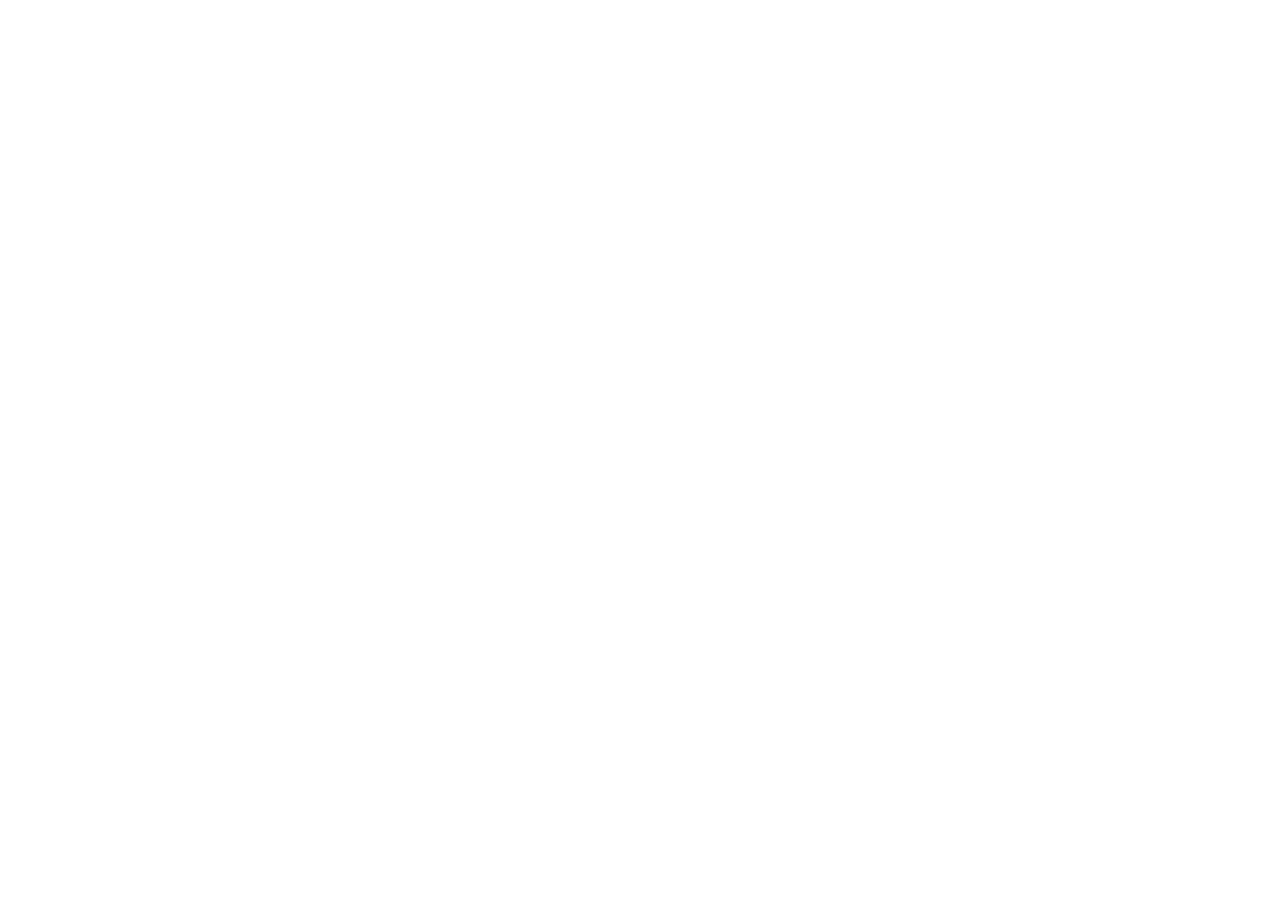
==== meineigenheim/www/index.html @ f92de5bd "bildli" ====
<!DOCTYPE html>
<html>
        <!--
  * Please see the included README.md file for license terms and conditions.
  -->

        <head>
                <link rel="stylesheet" type="text/css" href="media_button_bar/css/media_button_bar.css">
                <link rel="stylesheet" type="text/css" href="galleria/galleria.classic.css">
                <link rel="stylesheet" type="text/css" href="bootstrap/css/bootstrap.min.css">
                <meta charset="UTF-8">
                <title>Blank App Designer Cordova Web App Project Template</title>
                <meta http-equiv="Content-type" content="text/html; charset=utf-8">

                <!--
  * The "meta viewport" tag (below) helps your app size appropriately to a device's ideal viewport.
  * Note that Windows device viewports work better when initialized using the @viewport CSS rule.
  * For a quick overview of "meta viewport" and @viewport, see this article:
  *   http://webdesign.tutsplus.com/tutorials/htmlcss-tutorials/quick-tip-dont-forget-the-viewport-meta-tag
  * To see how it works, try your app on a real device with and without a "meta viewport" tag.
  * Additional useful references include:
  *   http://www.quirksmode.org/mobile/viewports.html
  *   http://www.quirksmode.org/mobile/metaviewport/devices.html
  *   https://developer.apple.com/library/safari/documentation/AppleApplications/Reference/SafariHTMLRef/Articles/MetaTags.html
-->

                <!-- <meta name="viewport" content="width=device-width, minimum-scale=1, initial-scale=1"> -->
                <meta name="viewport" content="width=device-width, minimum-scale=1, initial-scale=1, user-scalable=no">
                <!-- <meta name="viewport" content="width=device-width, initial-scale=1, user-scalable=yes, minimum-scale=1, maximum-scale=2"> -->

                <style>
                        /* following three (cascaded) are equivalent to above three meta viewport statements */
                            /* see http://www.quirksmode.org/blog/archives/2014/05/html5_dev_conf.html */
                            /* see http://dev.w3.org/csswg/css-device-adapt/ */
                                @-ms-viewport { width: 100vw ; min-zoom: 100% ; zoom: 100% ; }          @viewport { width: 100vw ; min-zoom: 100% zoom: 100% ; }
                                @-ms-viewport { user-zoom: fixed ; min-zoom: 100% ; }                   @viewport { user-zoom: fixed ; min-zoom: 100% ; }
                                /*@-ms-viewport { user-zoom: zoom ; min-zoom: 100% ; max-zoom: 200% ; }   @viewport { user-zoom: zoom ; min-zoom: 100% ; max-zoom: 200% ; }*/
                </style>

                <link rel="stylesheet" href="css/app.css">
                <link rel="stylesheet" type="text/css" href="css/index_main.less.css" class="main-less">
                <link rel="stylesheet" type="text/css" href="css/index_main.less.css" class="main-less">
                <link rel="stylesheet" type="text/css" href="css/index_main.less.css" class="main-less">

                <!-- IMPORTANT: Do not include a weinre script tag as part of your release builds! -->
                <!-- Place your remote debugging (weinre) script URL from the Test tab here, if it does not work below -->
                <!-- <script src="http://debug-software.intel.com/target/target-script-min.js#insertabiglongfunkynumberfromthexdkstesttab"></script> -->

                <!-- Recommended location for your JavaScript libraries -->
                <!-- These library references (below) are just examples to give you the general idea... -->
                <!-- <script src="lib/mc/hammer.js"></script> -->
                <!-- <script src="lib/ft/fastclick.js"></script> -->

                <!--
  * cordova.js is a phantom lib for "Cordova HTML5 web app," it does nothing in a "Standard HTML5 web app"
  * Seeing a "Failed to load resource: net::ERR_FILE_NOT_FOUND" message caused by this "cordova.js" script?
  * The cordova.js script is required if you convert your "Standard HTML5" project into a "Cordova" project.
  * You can safely ignore the error or comment out this line if you will not be developing a Cordova app.
-->
                <script src="cordova.js" id="xdkJScordova_"></script>

                <script src="js/app.js"></script>
                <!-- for your event code, see README and file comments for details -->
                <script src="js/init-app.js"></script>
                <!-- for your init code, see README and file comments for details -->
                <script src="xdk/init-dev.js"></script>
                <!-- normalizes device and document ready events, see file for details -->
                <script type="application/javascript" src="lib/jquery.min.js"></script>
                <script type="application/javascript" src="marginal/marginal-position.min.js"></script>
                <script type="application/javascript" src="xdk/appdesigner/js/rest-of-space.js"></script>
                <script type="application/javascript" src="bootstrap/js/bootstrap.min.js"></script>
                <script type="application/javascript" src="galleria/galleria-1.3.6.min.js"></script>
                <script type="application/javascript" src="galleria/galleria.classic.min.js"></script>
                <script type="application/javascript" src="galleria/galleria-startup.js"></script>
        </head>

        <body>
                <!-- IMPORTANT: Do not include a weinre script tag as part of your release builds! -->
                <!-- Place your remote debugging (weinre) script URL from the Test tab here, if it does not work above -->
                <!-- <script src="http://debug-software.intel.com/target/target-script-min.js#insertabiglongfunkynumberfromthexdkstesttab"></script> -->
                <div class="upage vertical-col left" id="mainpage"></div>
                <div class="upage hidden" id="rateingview">
                        <div class="upage-outer">
                                <div class="uib-header header-bg container-group inner-element uib_w_1" data-uib="layout/header" data-ver="0">
                                        <h2>Bewertung</h2>
                                        <div class="widget-container wrapping-col single-centered"></div>
                                        <div class="widget-container content-area horiz-area wrapping-col left"></div>
                                        <div class="widget-container content-area horiz-area wrapping-col right"></div>
                                </div>

                                <div class="widget widget-container content-area vertical-col uib-card cpad-0 uib_w_4" data-uib="layout/card" data-ver="0"></div>

                                <div class="panel-group no_wrap widget uib_w_6 d-margins" data-uib="twitter%20bootstrap/accordion" data-ver="1" id="bs-accordion-2">
                                        <div class="panel widget uib_w_7 panel-default" data-uib="twitter%20bootstrap/collapsible" data-ver="1">
                                                <div class="panel-heading">
                                                        <h4 class="panel-title">
           <a class="accordion-toggle" data-toggle="collapse" href="#bs-accordion-group-6" data-parent="#bs-accordion-2">Aussen</a>
       </h4>
                                                </div>
                                                <div id="bs-accordion-group-6" class="panel-collapse collapse">
                                                        <div class="panel-body">
                                                                <div class="col uib_col_12 single-col" data-uib="layout/col" data-ver="0">
                                                                        <div class="widget-container content-area vertical-col">
                                                                                <div class="grid grid-pad urow uib_row_1 row-height-1" data-uib="layout/row" data-ver="0">
                                                                                        <div class="col uib_col_15 col-0_12-12" data-uib="layout/col" data-ver="0">
                                                                                                <div class="widget-container content-area vertical-col">
                                                                                                        <div class="galleria image-gallery-size widget uib_w_10 d-margins" data-uib="media/image_gallery" data-ver="0" data-sm-trigger="true" images-json="gallery_images/aussen.json">
                                                                                                        </div>
                                                                                                        <div class="uib-grid widget uib_w_19" data-uib="layout/grid" data-ver="1">
                                                                                                                <div class="uib-grid-row">
                                                                                                                        <div class="uib-grid-cell widget-container">
                                                                                                                                <a class="uib-graphic-button default-graphic-sizing default-image-sizing hover-graphic-button active-graphic-button default-graphic-button default-graphic-text widget uib_w_12 d-margins media-button-text-bottom"
                                                                                                                                data-uib="media/graphic_button" data-ver="0" href="#">
                                                                                                                                        <img src="images/Smile_schlecht.PNG">
                                                                                                                                        <span class="uib-caption">Unlike</span>
                                                                                                                                </a>
                                                                                                                        </div>
                                                                                                                        <div class="uib-grid-cell widget-container">
                                                                                                                                <a class="uib-graphic-button default-graphic-sizing default-image-sizing hover-graphic-button active-graphic-button default-graphic-button default-graphic-text widget uib_w_11 d-margins media-button-text-bottom"
                                                                                                                                data-uib="media/graphic_button" data-ver="0" href="#">
                                                                                                                                        <img src="images/Smile_gut.PNG">
                                                                                                                                        <span class="uib-caption">Like</span>
                                                                                                                                </a>
                                                                                                                        </div>
                                                                                                                        <div class="uib-grid-cell widget-container"></div>
                                                                                                                </div>
                                                                                                                <div class="uib-grid-row">
                                                                                                                        <div class="uib-grid-cell widget-container">
                                                                                                                                <a class="uib-graphic-button default-graphic-sizing default-image-sizing hover-graphic-button active-graphic-button default-graphic-button default-graphic-text widget uib_w_13 d-margins media-button-text-bottom"
                                                                                                                                data-uib="media/graphic_button" data-ver="0" href="#">
                                                                                                                                        <img src="images/Love.PNG">
                                                                                                                                        <span class="uib-caption">Love</span>
                                                                                                                                </a>
                                                                                                                        </div>
                                                                                                                        <div class="uib-grid-cell widget-container">
                                                                                                                                <a class="uib-graphic-button default-graphic-sizing default-image-sizing hover-graphic-button active-graphic-button default-graphic-button default-graphic-text widget uib_w_14 d-margins media-button-text-bottom"
                                                                                                                                data-uib="media/graphic_button" data-ver="0" href="#">
                                                                                                                                        <img src="images/Renovieren.PNG">
                                                                                                                                        <span class="uib-caption">Renovieren</span>
                                                                                                                                </a>
                                                                                                                        </div>
                                                                                                                        <div class="uib-grid-cell widget-container"></div>
                                                                                                                </div>
                                                                                                                <div class="uib-grid-row">
                                                                                                                        <div class="uib-grid-cell widget-container"></div>
                                                                                                                        <div class="uib-grid-cell widget-container"></div>
                                                                                                                        <div class="uib-grid-cell widget-container"></div>
                                                                                                                </div>
                                                                                                        </div>

                                                                                                        <span class="uib_shim"></span>

                                                                                                </div>
                                                                                        </div>
                                                                                        <span class="uib_shim"></span>
                                                                                </div>

                                                                                <span class="uib_shim"></span>
                                                                        </div>
                                                                </div>
                                                        </div>
                                                </div>
                                        </div>
                                        <div class="panel widget uib_w_8 panel-default" data-uib="twitter%20bootstrap/collapsible" data-ver="1">
                                                <div class="panel-heading">
                                                        <h4 class="panel-title">
           <a class="accordion-toggle" data-toggle="collapse" href="#bs-accordion-group-7" data-parent="#bs-accordion-2">Wohnzimmer</a>
       </h4>
                                                </div>
                                                <div id="bs-accordion-group-7" class="panel-collapse collapse">
                                                        <div class="panel-body">
                                                                <div class="col uib_col_13 single-col" data-uib="layout/col" data-ver="0">
                                                                        <div class="widget-container content-area vertical-col">
                                                                                <div class="widget uib_w_15 d-margins" data-uib="media/img" data-ver="0">
                                                                                        <figure class="figure-align">
                                                                                                <img src="images/Wohnzimmer.jpg">
                                                                                                <figcaption data-position="bottom"></figcaption>
                                                                                        </figure>
                                                                                </div>
                                                                                <span class="uib_shim"></span>
                                                                        </div>
                                                                </div>
                                                        </div>
                                                </div>
                                        </div>
                                        <div class="panel widget uib_w_9 panel-default" data-uib="twitter%20bootstrap/collapsible" data-ver="1">
                                                <div class="panel-heading">
                                                        <h4 class="panel-title">
           <a class="accordion-toggle" data-toggle="collapse" href="#bs-accordion-group-8" data-parent="#bs-accordion-2">Schlafzimmer</a>
       </h4>
                                                </div>
                                                <div id="bs-accordion-group-8" class="panel-collapse collapse">
                                                        <div class="panel-body">
                                                                <div class="col uib_col_14 single-col" data-uib="layout/col" data-ver="0">
                                                                        <div class="widget-container content-area vertical-col">
                                                                                <div class="uib-grid widget uib_w_16 grid-text grid-height d-margins" data-uib="layout/grid" data-ver="1">
                                                                                        <div class="uib-grid-row">
                                                                                                <div class="uib-grid-cell widget-container">
                                                                                                        <a class="uib-graphic-button default-graphic-sizing default-image-sizing hover-graphic-button active-graphic-button default-graphic-button default-graphic-text widget uib_w_17 d-margins media-button-text-bottom" data-uib="media/graphic_button" data-ver="0"
                                                                                                        href="#">
                                                                                                                <img src="images/Kamera.PNG">
                                                                                                                <span class="uib-caption">Foto</span>
                                                                                                        </a>
                                                                                                </div>
                                                                                                <div class="uib-grid-cell widget-container"></div>
                                                                                                <div class="uib-grid-cell widget-container">
                                                                                                        <a class="uib-graphic-button default-graphic-sizing default-image-sizing hover-graphic-button active-graphic-button default-graphic-button default-graphic-text widget uib_w_18 d-margins media-button-text-bottom" data-uib="media/graphic_button" data-ver="0"
                                                                                                        href="#">
                                                                                                                <img src="images/Upload.PNG">
                                                                                                                <span class="uib-caption">Upload</span>
                                                                                                        </a>
                                                                                                </div>
                                                                                        </div>
                                                                                        <div class="uib-grid-row">
                                                                                                <div class="uib-grid-cell widget-container"></div>
                                                                                                <div class="uib-grid-cell widget-container"></div>
                                                                                                <div class="uib-grid-cell widget-container"></div>
                                                                                        </div>
                                                                                        <div class="uib-grid-row">
                                                                                                <div class="uib-grid-cell widget-container"></div>
                                                                                                <div class="uib-grid-cell widget-container"></div>
                                                                                                <div class="uib-grid-cell widget-container"></div>
                                                                                        </div>
                                                                                </div>
                                                                                <span class="uib_shim"></span>
                                                                        </div>
                                                                </div>
                                                        </div>
                                                </div>
                                        </div>
                                        <div class="panel widget uib_w_9 panel-default" data-uib="twitter%20bootstrap/collapsible" data-ver="1">
                                                <div class="panel-heading">
                                                        <h4 class="panel-title">
           <a class="accordion-toggle" data-toggle="collapse" href="#bs-accordion-group-8" data-parent="#bs-accordion-2">Küche</a>
       </h4>
                                                </div>
                                                <div id="bs-accordion-group-8" class="panel-collapse collapse">
                                                        <div class="panel-body">
                                                                <div class="col uib_col_14 single-col" data-uib="layout/col" data-ver="0">
                                                                        <div class="widget-container content-area vertical-col">
                                                                                <div class="widget uib_w_20 d-margins" data-uib="media/img" data-ver="0">
                                                                                        <figure class="figure-align">
                                                                                                <img src="images/Kueche.jpg">
                                                                                                <figcaption data-position="bottom"></figcaption>
                                                                                        </figure>
                                                                                </div>
                                                                                <span class="uib_shim"></span>
                                                                        </div>
                                                                </div>
                                                        </div>
                                                </div>
                                        </div>
                                        <div class="panel widget uib_w_9 panel-default" data-uib="twitter%20bootstrap/collapsible" data-ver="1">
                                                <div class="panel-heading">
                                                        <h4 class="panel-title">
           <a class="accordion-toggle" data-toggle="collapse" href="#bs-accordion-group-8" data-parent="#bs-accordion-2">Bäder</a>
       </h4>
                                                </div>
                                                <div id="bs-accordion-group-8" class="panel-collapse collapse">
                                                        <div class="panel-body">
                                                                <div class="col uib_col_14 single-col" data-uib="layout/col" data-ver="0">
                                                                        <div class="widget-container content-area vertical-col">
                                                                                <div class="galleria image-gallery-size widget uib_w_21 d-margins" data-uib="media/image_gallery" data-ver="0" data-sm-trigger="true" images-json="gallery_images/bad.json">
                                                                                </div>
                                                                                <span class="uib_shim"></span>
                                                                        </div>
                                                                </div>
                                                        </div>
                                                </div>
                                        </div>
                                        <div class="panel widget uib_w_9 panel-default" data-uib="twitter%20bootstrap/collapsible" data-ver="1">
                                                <div class="panel-heading">
                                                        <h4 class="panel-title">
           <a class="accordion-toggle" data-toggle="collapse" href="#bs-accordion-group-8" data-parent="#bs-accordion-2">Arbeitsweg</a>
       </h4>
                                                </div>
                                                <div id="bs-accordion-group-8" class="panel-collapse collapse">
                                                        <div class="panel-body">
                                                                <div class="col uib_col_14 single-col" data-uib="layout/col" data-ver="0">
                                                                        <div class="widget-container content-area vertical-col">
                                                                                <div class="widget uib_w_22 d-margins" data-uib="media/img" data-ver="0">
                                                                                        <figure class="figure-align">
                                                                                                <img src="images/Arbeitsweg.PNG">
                                                                                                <figcaption data-position="bottom"></figcaption>
                                                                                        </figure>
                                                                                </div>
                                                                                <span class="uib_shim"></span>
                                                                        </div>
                                                                </div>
                                                        </div>
                                                </div>
                                        </div>
                                        <div class="panel widget uib_w_9 panel-default" data-uib="twitter%20bootstrap/collapsible" data-ver="1">
                                                <div class="panel-heading">
                                                        <h4 class="panel-title">
           <a class="accordion-toggle" data-toggle="collapse" href="#bs-accordion-group-8" data-parent="#bs-accordion-2">Schulen</a>
       </h4>
                                                </div>
                                                <div id="bs-accordion-group-8" class="panel-collapse collapse">
                                                        <div class="panel-body">
                                                                <div class="col uib_col_14 single-col" data-uib="layout/col" data-ver="0">
                                                                        <div class="widget-container content-area vertical-col">
                                                                                <div class="widget uib_w_23 d-margins" data-uib="media/img" data-ver="0">
                                                                                        <figure class="figure-align">
                                                                                                <img src="images/Schule.PNG">
                                                                                                <figcaption data-position="bottom"></figcaption>
                                                                                        </figure>
                                                                                </div>
                                                                                <span class="uib_shim"></span>
                                                                        </div>
                                                                </div>
                                                        </div>
                                                </div>
                                        </div>
                                        <div class="panel widget uib_w_9 panel-default" data-uib="twitter%20bootstrap/collapsible" data-ver="1">
                                                <div class="panel-heading">
                                                        <h4 class="panel-title">
           <a class="accordion-toggle" data-toggle="collapse" href="#bs-accordion-group-8" data-parent="#bs-accordion-2">Einkaufen</a>
       </h4>
                                                </div>
                                                <div id="bs-accordion-group-8" class="panel-collapse collapse">
                                                        <div class="panel-body">
                                                                <div class="col uib_col_14 single-col" data-uib="layout/col" data-ver="0">
                                                                        <div class="widget-container content-area vertical-col">
                                                                                <div class="widget uib_w_24 scale-image d-margins" data-uib="media/img" data-ver="0">
                                                                                        <figure class="figure-align">
                                                                                                <img src="images/Strabburg.jpg">
                                                                                                <figcaption data-position="bottom"></figcaption>
                                                                                        </figure>
                                                                                </div>
                                                                                <span class="uib_shim"></span>
                                                                        </div>
                                                                </div>
                                                        </div>
                                                </div>
                                        </div>
                                        <div class="panel widget uib_w_9 panel-default" data-uib="twitter%20bootstrap/collapsible" data-ver="1">
                                                <div class="panel-heading">
                                                        <h4 class="panel-title">
           <a class="accordion-toggle" data-toggle="collapse" href="#bs-accordion-group-8" data-parent="#bs-accordion-2">Nachbarn</a>
       </h4>
                                                </div>
                                                <div id="bs-accordion-group-8" class="panel-collapse collapse">
                                                        <div class="panel-body">
                                                                <div class="col uib_col_14 single-col" data-uib="layout/col" data-ver="0">
                                                                        <div class="widget-container content-area vertical-col">
                                                                                <span class="uib_shim"></span>
                                                                        </div>
                                                                </div>
                                                        </div>
                                                </div>
                                        </div>
                                        <div class="panel widget uib_w_9 panel-default" data-uib="twitter%20bootstrap/collapsible" data-ver="1">
                                                <div class="panel-heading">
                                                        <h4 class="panel-title">
           <a class="accordion-toggle" data-toggle="collapse" href="#bs-accordion-group-8" data-parent="#bs-accordion-2">Gemeinde</a>
       </h4>
                                                </div>
                                                <div id="bs-accordion-group-8" class="panel-collapse collapse">
                                                        <div class="panel-body">
                                                                <div class="col uib_col_14 single-col" data-uib="layout/col" data-ver="0">
                                                                        <div class="widget-container content-area vertical-col">
                                                                                <span class="uib_shim"></span>
                                                                        </div>
                                                                </div>
                                                        </div>
                                                </div>
                                        </div>
                                </div>
                        </div>
                </div>
                <div class="upage vertical-col left hidden" id="ratingoverview"></div>
        </body>

</html>
---- meineigenheim/www/media_button_bar/css/media_button_bar.css ----
/*  Button Bar - Height set by the user */
.uib-button-bar {
  display: -webkit-flex;
  display: -moz-flex;
  display: -ms-flexbox;
  display: -ms-flex;
  display: flex;
  -webkit-align-items: center;
  -moz-align-items: center;
  -ms-align-items: center;
  -ms-flex-align: center;
  align-items: center;
}
.uib-button-bar > .uib-sprite-button,
.uib-button-bar > .uib-graphic-button {
  height: 100%;
  width: 100%;
  -webkit-flex: 1;
  -moz-flex: 1;
  -ms-flex: 1;
  flex: 1;
}

.uib-sprite {
  height: 100%;
  width: 100%;
  -webkit-flex: 1;
  -moz-flex: 1;
  -ms-flex: 1;
  flex: 1;
}

.uib-button-bar .uib-caption {
  white-space: nowrap;
  overflow: hidden;
  text-overflow: ellipsis;
  width: 100%;
  padding: 0 1em;
}
/* Base Graphic & Sprite Button */
.uib-graphic-button,
.uib-sprite-button {
  display: -webkit-flex;
  display: -moz-flex;
  display: -ms-flexbox;
  display: -ms-flex;
  display: flex;
  -webkit-flex-direction: column;
  -moz-flex-direction: column;
  -ms-flex-direction: column;
  flex-direction: column;
  -webkit-align-items: center;
  -moz-align-items: center;
  -ms-align-items: center;
  -ms-flex-align: center;
  align-items: center;
  -webkit-justify-content: center;
  -moz-justify-content: center;
  -ms-justify-content: center;
  -ms-flex-pack: center;
  justify-content: center;
  -webkit-align-content: center;
  -moz-align-content: center;
  -ms-align-content: center;
  -ms-flex-line-pack: center;
  align-content: center;
}
/* Makes a tag full size of Sprite graphic */
.uib-sprite a {
  width: 100%;
  height: 100%;
  display: block;
}
/* Order: Text Top, Text Bottom, Text Left, Text Right */
.media-button-text-top {
  -webkit-flex-direction: column-reverse;
  -moz-flex-direction: column-reverse;
  -ms-flex-direction: column-reverse;
  flex-direction: column-reverse;
}
.media-button-text-top .uib-caption {
  width: auto;
}
.media-button-text-bottom {
  -webkit-flex-direction: column;
  -moz-flex-direction: column;
  -ms-flex-direction: column;
  flex-direction: column;
}
.media-button-text-bottom .uib-caption {
  width: auto;
}
.media-button-text-left {
  -webkit-flex-direction: row-reverse;
  -moz-flex-direction: row-reverse;
  -ms-flex-direction: row-reverse;
  flex-direction: row-reverse;
}
.media-button-text-left .uib-caption {
  width: auto;
}
.media-button-text-right {
  -webkit-flex-direction: row;
  -moz-flex-direction: row;
  -ms-flex-direction: row;
  flex-direction: row;
}
.media-button-text-right .uib-caption {
  width: auto;
}
---- meineigenheim/www/galleria/galleria.classic.css ----
/* Galleria Classic Theme 2012-08-07 | https://raw.github.com/aino/galleria/master/LICENSE | (c) Aino */

#galleria-loader{height:1px!important}

.galleria-container {
    position: relative;
    overflow: hidden;
    background: #000;
}
.galleria-container img {
    -moz-user-select: none;
    -webkit-user-select: none;
    -o-user-select: none;
}
.galleria-stage {
    position: absolute;
    top: 10px;
    bottom: 60px;
    left: 10px;
    right: 10px;
    overflow:hidden;
}
.galleria-thumbnails-container {
    height: 50px;
    bottom: 0;
    position: absolute;
    left: 10px;
    right: 10px;
    z-index: 2;
}
.galleria-carousel .galleria-thumbnails-list {
    margin-left: 30px;
    margin-right: 30px;
}
.galleria-thumbnails .galleria-image {
    height: 40px;
    width: 60px;
    background: #000;
    margin: 0 5px 0 0;
    border: 1px solid #000;
    float: left;
    cursor: pointer;
}
.galleria-counter {
    position: absolute;
    bottom: 10px;
    left: 10px;
    text-align: right;
    color: #fff;
    font: normal 11px/1 arial,sans-serif;
    z-index: 1;
}
.galleria-loader {
    background: #000;
    width: 20px;
    height: 20px;
    position: absolute;
    top: 10px;
    right: 10px;
    z-index: 2;
    display: none;
    background: url(classic-loader.gif) no-repeat 2px 2px;
}
.galleria-info {
    width: 50%;
    top: 15px;
    left: 15px;
    z-index: 2;
    position: absolute;
}
.galleria-info-text {
    background-color: #000;
    padding: 12px;
    display: none;
    /* IE7 */ zoom:1;
}
.galleria-info-title {
    font: bold 12px/1.1 arial,sans-serif;
    margin: 0;
    color: #fff;
    margin-bottom: 7px;
}
.galleria-info-description {
    font: italic 12px/1.4 georgia,serif;
    margin: 0;
    color: #bbb;
}
.galleria-info-close {
    width: 9px;
    height: 9px;
    position: absolute;
    top: 5px;
    right: 5px;
    background-position: -753px -11px;
    opacity: .5;
    filter: alpha(opacity=50);
    cursor: pointer;
    display: none;
}
.notouch .galleria-info-close:hover{
    opacity:1;
    filter: alpha(opacity=100);
}
.touch .galleria-info-close:active{
    opacity:1;
    filter: alpha(opacity=100);
}
.galleria-info-link {
    background-position: -669px -5px;
    opacity: .7;
    filter: alpha(opacity=70);
    position: absolute;
    width: 20px;
    height: 20px;
    cursor: pointer;
    background-color: #000;
}
.notouch .galleria-info-link:hover {
    opacity: 1;
    filter: alpha(opacity=100);
}
.touch .galleria-info-link:active {
    opacity: 1;
    filter: alpha(opacity=100);
}
.galleria-image-nav {
    position: absolute;
    top: 50%;
    margin-top: -62px;
    width: 100%;
    height: 62px;
    left: 0;
}
.galleria-image-nav-left,
.galleria-image-nav-right {
    opacity: .3;
    filter: alpha(opacity=30);
    cursor: pointer;
    width: 62px;
    height: 124px;
    position: absolute;
    left: 10px;
    z-index: 2;
    background-position: 0 46px;
}
.galleria-image-nav-right {
    left: auto;
    right: 10px;
    background-position: -254px 46px;
    z-index: 2;
}
.notouch .galleria-image-nav-left:hover,
.notouch .galleria-image-nav-right:hover {
    opacity: 1;
    filter: alpha(opacity=100);
}
.touch .galleria-image-nav-left:active,
.touch .galleria-image-nav-right:active {
    opacity: 1;
    filter: alpha(opacity=100);
}
.galleria-thumb-nav-left,
.galleria-thumb-nav-right {
    cursor: pointer;
    display: none;
    background-position: -495px 5px;
    position: absolute;
    left: 0;
    top: 0;
    height: 40px;
    width: 23px;
    z-index: 3;
    opacity: .8;
    filter: alpha(opacity=80);
}
.galleria-thumb-nav-right {
    background-position: -578px 5px;
    border-right: none;
    right: 0;
    left: auto;
}
.galleria-thumbnails-container .disabled {
    opacity: .2;
    filter: alpha(opacity=20);
    cursor: default;
}
.notouch .galleria-thumb-nav-left:hover,
.notouch .galleria-thumb-nav-right:hover {
    opacity: 1;
    filter: alpha(opacity=100);
    background-color: #111;
}
.touch .galleria-thumb-nav-left:active,
.touch .galleria-thumb-nav-right:active {
    opacity: 1;
    filter: alpha(opacity=100);
    background-color: #111;
}
.notouch .galleria-thumbnails-container .disabled:hover {
    opacity: .2;
    filter: alpha(opacity=20);
    background-color: transparent;
}

.galleria-carousel .galleria-thumb-nav-left,
.galleria-carousel .galleria-thumb-nav-right {
    display: block;
}
.galleria-thumb-nav-left,
.galleria-thumb-nav-right,
.galleria-info-link,
.galleria-info-close,
.galleria-image-nav-left,
.galleria-image-nav-right {
    background-image: url(classic-map.png);
    background-repeat: no-repeat;
}
.galleria-container.videoplay .galleria-info,
.galleria-container.videoplay .galleria-counter{ display:none!important; }
---- meineigenheim/www/css/app.css ----
/*
 * Please see the included README.md file for license terms and conditions.
 */


/* This file is completely optional and not required. */
/* Note the reference that includes it in the index.html file. */


/* Disable certain interactions on touch devices */
/* SOURCE: https://github.com/ftlabs/fastclick/blob/master/examples/input.html */
/* LICENSE: https://github.com/ftlabs/fastclick/blob/master/LICENSE */
body {
    -webkit-touch-callout: none ;
    -webkit-text-size-adjust: none ; -ms-text-size-adjust: none ;
    -webkit-user-select: none ; -moz-user-select: none ; -ms-user-select: none ; user-select: none ;
    -webkit-highlight: none ;
    -webkit-tap-highlight-color: rgba(0,0,0,0) ;
    -webkit-tap-highlight-color: transparent ;      /* For some Androids */
}

/* Recommended for Windows 8 Phone */
/* SOURCE: http://www.excellentwebworld.com/common-problems-solution-for-windows-phone-8-phonegap */
html {
    -ms-touch-action: pan-x ;
}

/* Recommended for Windows 8 Phone */
/* SOURCE: http://www.excellentwebworld.com/common-problems-solution-for-windows-phone-8-phonegap */
body {
    -ms-touch-action: pan-y ;
    -ms-content-zooming: none ;
}

/* allow copy-paste */
input, textarea  {
    -webkit-user-select: text ; -moz-user-select: text ; -ms-user-select: text ; user-select: text ;
}

body {
    /* margin: 0.5rem ; */
    background: white ;
    color: black ;
}
---- meineigenheim/www/css/index_main.less.css ----
/*

  Warning:  This CSS file has been auto-generated from a .less file.  If you edit it your edits will be lost the next time LessCSS is run.

  It would be best to make a separate CSS file and place any overriding CSS in there.  If you must access the original CSS, do so by editing the .less files.

*/
/* global settings */
*,
*:after,
*:before {
  -webkit-box-sizing: border-box;
  -moz-box-sizing: border-box;
  box-sizing: border-box;
}
body {
  margin: 0px;
}
/* grid */
.grid {
  width: 100%;
}
.upage-content > .grid {
  max-width: none;
  margin-left: auto;
  margin-right: auto;
}
/* gutter around whole design */
/*
.upage-content > .grid-pad {
  padding: @gutter @gutter 0px @gutter;
}
*/
/* column */
.urow:not(.cright) > .col {
  float: left;
}
.urow.cright > .col {
  float: right;
}
.col {
  position: relative;
  min-height: 1px;
}
.content-area {
  position: relative;
}
/* row */
.urow {
  clear: both;
  position: relative;
}
form.urow {
  margin-bottom: 0px;
}
.widget {
  position: relative;
}
/* for widgets and the like
   <div class="table-thing widget">
    <div class="narrow-control w85"> my width is set </div>
    <div class="wide-control"> my width is 100%, minus the set width of the narrow-control</div>
   </div>

   .w85 { width:85px; }
*/
.vertical-col > *,
.vertical-col > .table-thing,
.vertical-col > .afScrollPanel > .table-thing,
.wrapping-col > .no_wrap.table-thing,
.wrapping-col > .afScrollPanel > .no_wrap.table-thing {
  width: 100%;
}
#afui .vertical-col > .afScrollPanel > .widget,
#afui .vertical-col > .widget,
.vertical-col > .widget,
.camera > .widget {
  width: calc(100% - 10px);
  margin-left: 5px;
}
.col > .vertical-col > .widget {
  width: 100%;
  margin-left: 0;
}
.table-thing {
  display: table;
}
.wide-control {
  display: table-cell;
  width: 100%;
}
.narrow-control {
  display: table-cell;
}
/* wrapping column */
.wrapping-col.right > *,
.wrapping-col.right > .afScrollPanel > * {
  float: right;
}
/* margin: 0 5px;   move margin to another class */
.wrapping-col.left > *,
.wrapping-col.left > .afScrollPanel > * {
  float: left;
}
/* center and right alignment */
.vertical-col.center {
  text-align: center;
}
.vertical-col.right {
  text-align: right;
}
.vertical-col.right > *,
.col > .vertical-col.right > .widget,
.vertical-col.right > .afScrollPanel > * {
  margin-left: auto;
}
.vertical-col.center > *,
.col > .vertical-col.center > .widget,
.vertical-col.center > .afScrollPanel > * {
  margin-left: auto;
  margin-right: auto;
}
.wrapping-col:not(.horiz-area) > .no_wrap,
.wrapping-col:not(.horiz-area) > .afScrollPanel > .no_wrap {
  float: none;
  clear: both;
  /* margin: 8px 0px; */

}
.center-h-v-col > .widget {
  position: absolute !important;
  left: 50%;
  top: 50%;
  transform: translate(-50%, -50%);
  -webkit-transform: translate(-50%, -50%);
  margin-top: 0 !important;
}
/* shim */
.uib_shim {
  clear: both;
  float: none !important;
  width: 100%;
  position: relative;
  height: 0px;
  line-height: 0px;
  font-size: 0px;
  display: block;
}
/* content-box fix for box-sizing */
.content-box,
.content-box:before,
.content-box:after {
  -webkit-box-sizing: content-box;
  -moz-box-sizing: content-box;
  box-sizing: content-box;
}
/* page */
.hidden:not(.afPopup) {
  display: none;
}
.upage-content,
.upage-outer {
  position: relative;
}
html,
body {
  height: 100%;
}
body:not(#afui) .upage,
body:not(#afui) .upage-content {
  height: 100%;
}
body:not(#afui) .upage-outer {
  height: auto;
}
/* position relative works fine. but fixed can be elected as well */
/* .upage-content, .upage-outer { position: fixed; height:100%; } */
.upage {
  overflow-x: hidden;
}
.upage-content {
  z-index: 1;
}
#afui .upage {
  padding: 0;
}
/* sidebars and crossbars */
.uib_sidebar {
  position: fixed;
  height: 100%;
  top: 0px;
}
.uib_crossbar {
  position: fixed;
  width: 100%;
  left: 0px;
}
.leftbar,
.rightbar {
  z-index: 2;
}
.reveal.leftbar {
  left: 0px;
  z-index: 0;
}
.reveal.rightbar {
  right: 0px;
  z-index: 0;
}
.leftbar.oh,
.rightbar.oh {
  z-index: 3;
}
.reveal {
  z-index: 0;
  visibility: hidden;
}
.topbar {
  z-index: 3;
}
.topbar.reveal {
  top: 0px;
  z-index: 0;
}
.botbar {
  z-index: 3;
  position: fixed;
}
.botbar.oh,
.topbar.oh {
  z-index: 4;
}
.sidebar-content {
  height: 100%;
  overflow-y: auto;
  position: relative;
  margin: 0;
}
.sidebar-thumb {
  position: relative;
  margin: 0;
  /* background-image:url('images/gripper.png'); */
}
.template {
  display: none !important;
}
.uib-absolute {
  position: absolute !important;
}
.content-block-inner {
  box-sizing: content-box;
}
.navbar-inner .widget-container {
  display: inline-flex;
}
.searchbar {
  width: 100% !important;
  margin: 0 !important;
}
#afui .panel {
  padding: 0px;
}
#afui .pages {
  height: 100%;
}
#afui .upage-outer {
  height: 100%;
}
body#afui.v2 {
  overflow-y: auto !important;
}
body#afui .panel > .widget > input[type="radio"] + label,
body#afui .panel > .widget > input[type="checkbox"] + label {
  padding-top: 14px;
}
#afui .table-thing input[type="radio"] + label,
#afui .table-thing input[type="checkbox"] + label {
  padding-top: 6px !important;
}
input.toggle + label:after {
  width: 32px;
}
body#afui .splt {
  width: 200px;
}
.uib-header-fixed {
  position: fixed !important;
  top: 0;
}
.uib-footer-fixed {
  position: fixed !important;
  bottom: 0;
}
.uib-header,
.uib-footer {
  width: 100%;
  min-height: 48px;
  z-index: 2;
  position: relative;
  display: -webkit-box;
  -webkit-box-align: center;
  display: -webkit-flex;
  display: -moz-flex;
  display: -ms-flex;
  display: -o-flex;
  display: flex;
  -webkit-align-items: center;
  -moz-align-items: center;
  -ms-align-items: center;
  -o-align-items: center;
  align-items: center;
}
.uib-header .d-margins,
.uib-footer .d-margins {
  margin: 0;
}
.uib-header > .horiz-area,
.uib-footer > .horiz-area {
  -webkit-box-flex: 1;
  -webkit-flex-grow: 1;
  -moz-flex-grow: 1;
  -ms-flex-grow: 1;
  -o-flex-grow: 1;
  flex-grow: 1;
  pointer-events: none;
  z-index: 1;
  display: -webkit-box;
  -webkit-box-align: center;
  display: -webkit-flex;
  display: -moz-flex;
  display: -ms-flex;
  display: -o-flex;
  display: flex;
  -webkit-align-items: center;
  -moz-align-items: center;
  -ms-align-items: center;
  -o-align-items: center;
  align-items: center;
}
.uib-header > .horiz-area > *,
.uib-footer > .horiz-area > * {
  pointer-events: auto;
  height: 100%;
}
.uib-header > .horiz-area.right,
.uib-footer > .horiz-area.right {
  -webkit-flex-direction: row-reverse;
  -moz-flex-direction: row-reverse;
  -ms-flex-direction: row-reverse;
  -o-flex-direction: row-reverse;
  flex-direction: row-reverse;
  -webkit-box-direction: reverse;
  -webkit-box-pack: end;
}
.uib-header > h2,
.uib-footer > h2 {
  font-size: 18px;
  line-height: 18px;
  font-weight: bold;
  font-family: sans-serif;
  color: #DDD;
  position: absolute;
  left: 0px;
  width: 100%;
  margin: 0;
  padding: 0;
  top: 50%;
  margin-top: -0.5em;
  text-align: center;
}
.uib-header > .single-centered,
.uib-footer > .single-centered {
  position: absolute;
  width: 100%;
  text-align: center;
  top: 50%;
  transform: translate(0, -50%);
  -webkit-transform: translate(0, -50%);
}
.uib-header > .single-centered > *,
.uib-footer > .single-centered > * {
  margin-left: auto !important;
  margin-right: auto !important;
}
@media all {
  .header-bg {
    background-color: #008ac9;
    background-position: center center;
    background-repeat: no-repeat;
    background-attachment: scroll;
  }
}
.uib-card {
  position: relative;
  margin: 0px;
  box-sizing: border-box;
}
.card-header,
.card-left,
.card-footer,
.card-right {
  position: absolute;
  box-sizing: border-box;
  padding: 0px;
  margin: 0px;
}
.card-header {
  top: 0px;
  left: 0px;
  right: 0px;
  width: auto;
}
.card-footer {
  bottom: 0px;
  left: 0px;
  right: 0px;
  width: auto;
}
.card-left {
  top: 0px;
  left: 0px;
  bottom: 0px;
}
.card-right {
  top: 0px;
  right: 0px;
  bottom: 0px;
}
.uib-card section .widget-divider:only-of-type {
  position: absolute;
  left: 0px;
  top: 0px;
  right: 0px;
  bottom: 0px;
  height: auto !important;
  width: auto !important;
}
.uib-card .widget-divider:only-of-type div {
  height: 100%;
}
.card_grid {
  display: flex;
  flex-direction: row;
  flex-wrap: wrap;
  align-content: stretch;
}
.card_grid > .widget {
  flex-grow: 1;
}
@media all {
  .flex-basis-2 > .widget {
    flex-basis: calc(100% / 2);
  }
}
@media all {
  .section-dimension-3 .card-header {
    height: 40px;
  }
  .section-dimension-3 .card-footer {
    height: 40px;
  }
  .section-dimension-3 .card-left {
    width: 50px;
  }
  .section-dimension-3 .card-right {
    width: 50px;
  }
  .section-dimension-3 {
    min-height: 100px;
  }
  div.section-dimension-3.header-on-left .card-left {
    top: 40px;
  }
  div.section-dimension-3.header-on-left .card-header {
    left: 0px;
  }
  div.section-dimension-3.left-on-header .card-left {
    top: 0px;
  }
  div.section-dimension-3.left-on-header .card-header {
    left: 50px;
  }
  div.section-dimension-3.header-on-right .card-right {
    top: 40px;
  }
  div.section-dimension-3.header-on-right .card-header {
    right: 0px;
  }
  div.section-dimension-3.right-on-header .card-right {
    top: 0px;
  }
  div.section-dimension-3.right-on-header .card-header {
    right: 50px;
  }
  div.section-dimension-3.footer-on-left .card-left {
    bottom: 40px;
  }
  div.section-dimension-3.footer-on-left .card-footer {
    left: 0px;
  }
  div.section-dimension-3.left-on-footer .card-left {
    bottom: 0px;
  }
  div.section-dimension-3.left-on-footer .card-footer {
    left: 50px;
  }
  div.section-dimension-3.footer-on-right .card-right {
    bottom: 40px;
  }
  div.section-dimension-3.footer-on-right .card-footer {
    right: 0px;
  }
  div.section-dimension-3.right-on-footer .card-right {
    bottom: 0px;
  }
  div.section-dimension-3.right-on-footer .card-footer {
    right: 50px;
  }
  .section-dimension-3.cpad-1 {
    padding: 40px 0px 0px 0px;
  }
  .section-dimension-3.cpad-1 > .widget-divider:only-of-type {
    position: absolute;
    top: 40px;
    right: 0px;
    bottom: 0px;
    left: 0px;
    height: auto !important;
    width: auto !important;
  }
  .section-dimension-3.cpad-8 {
    padding: 0px 50px 0px 0px;
  }
  .section-dimension-3.cpad-8 > .widget-divider:only-of-type {
    position: absolute;
    top: 0px;
    right: 50px;
    bottom: 0px;
    left: 0px;
    height: auto !important;
    width: auto !important;
  }
  .section-dimension-3.cpad-9 {
    padding: 40px 50px 0px 0px;
  }
  .section-dimension-3.cpad-9 > .widget-divider:only-of-type {
    position: absolute;
    top: 40px;
    right: 50px;
    bottom: 0px;
    left: 0px;
    height: auto !important;
    width: auto !important;
  }
  .section-dimension-3.cpad-4 {
    padding: 0px 0px 40px 0px;
  }
  .section-dimension-3.cpad-4 > .widget-divider:only-of-type {
    position: absolute;
    top: 0px;
    right: 0px;
    bottom: 40px;
    left: 0px;
    height: auto !important;
    width: auto !important;
  }
  .section-dimension-3.cpad-5 {
    padding: 40px 0px 40px 0px;
  }
  .section-dimension-3.cpad-5 > .widget-divider:only-of-type {
    position: absolute;
    top: 40px;
    right: 0px;
    bottom: 40px;
    left: 0px;
    height: auto !important;
    width: auto !important;
  }
  .section-dimension-3.cpad-12 {
    padding: 0px 50px 40px 0px;
  }
  .section-dimension-3.cpad-12 > .widget-divider:only-of-type {
    position: absolute;
    top: 0px;
    right: 50px;
    bottom: 40px;
    left: 0px;
    height: auto !important;
    width: auto !important;
  }
  .section-dimension-3.cpad-13 {
    padding: 40px 50px 40px 0px;
  }
  .section-dimension-3.cpad-13 > .widget-divider:only-of-type {
    position: absolute;
    top: 40px;
    right: 50px;
    bottom: 40px;
    left: 0px;
    height: auto !important;
    width: auto !important;
  }
  .section-dimension-3.cpad-2 {
    padding: 0px 0px 0px 50px;
  }
  .section-dimension-3.cpad-2 > .widget-divider:only-of-type {
    position: absolute;
    top: 0px;
    right: 0px;
    bottom: 0px;
    left: 50px;
    height: auto !important;
    width: auto !important;
  }
  .section-dimension-3.cpad-3 {
    padding: 40px 0px 0px 50px;
  }
  .section-dimension-3.cpad-3 > .widget-divider:only-of-type {
    position: absolute;
    top: 40px;
    right: 0px;
    bottom: 0px;
    left: 50px;
    height: auto !important;
    width: auto !important;
  }
  .section-dimension-3.cpad-10 {
    padding: 0px 50px 0px 50px;
  }
  .section-dimension-3.cpad-10 > .widget-divider:only-of-type {
    position: absolute;
    top: 0px;
    right: 50px;
    bottom: 0px;
    left: 50px;
    height: auto !important;
    width: auto !important;
  }
  .section-dimension-3.cpad-11 {
    padding: 40px 50px 0px 50px;
  }
  .section-dimension-3.cpad-11 > .widget-divider:only-of-type {
    position: absolute;
    top: 40px;
    right: 50px;
    bottom: 0px;
    left: 50px;
    height: auto !important;
    width: auto !important;
  }
  .section-dimension-3.cpad-6 {
    padding: 0px 0px 40px 50px;
  }
  .section-dimension-3.cpad-6 > .widget-divider:only-of-type {
    position: absolute;
    top: 0px;
    right: 0px;
    bottom: 40px;
    left: 50px;
    height: auto !important;
    width: auto !important;
  }
  .section-dimension-3.cpad-7 {
    padding: 40px 0px 40px 50px;
  }
  .section-dimension-3.cpad-7 > .widget-divider:only-of-type {
    position: absolute;
    top: 40px;
    right: 0px;
    bottom: 40px;
    left: 50px;
    height: auto !important;
    width: auto !important;
  }
  .section-dimension-3.cpad-14 {
    padding: 0px 50px 40px 50px;
  }
  .section-dimension-3.cpad-14 > .widget-divider:only-of-type {
    position: absolute;
    top: 0px;
    right: 50px;
    bottom: 40px;
    left: 50px;
    height: auto !important;
    width: auto !important;
  }
  .section-dimension-3.cpad-15 {
    padding: 40px 50px 40px 50px;
  }
  .section-dimension-3.cpad-15 > .widget-divider:only-of-type {
    position: absolute;
    top: 40px;
    right: 50px;
    bottom: 40px;
    left: 50px;
    height: auto !important;
    width: auto !important;
  }
  .section-dimension-3.cpad-0 {
    padding: 0px 0px 0px 0px;
  }
  .section-dimension-3.cpad-0 > .widget-divider:only-of-type {
    position: absolute;
    top: 0px;
    right: 0px;
    bottom: 0px;
    left: 0px;
    height: auto !important;
    width: auto !important;
  }
}
@media all {
  .section-dimension-4 .card-header {
    height: 40px;
  }
  .section-dimension-4 .card-footer {
    height: 40px;
  }
  .section-dimension-4 .card-left {
    width: 50px;
  }
  .section-dimension-4 .card-right {
    width: 50px;
  }
  .section-dimension-4 {
    min-height: 100px;
  }
  div.section-dimension-4.header-on-left .card-left {
    top: 40px;
  }
  div.section-dimension-4.header-on-left .card-header {
    left: 0px;
  }
  div.section-dimension-4.left-on-header .card-left {
    top: 0px;
  }
  div.section-dimension-4.left-on-header .card-header {
    left: 50px;
  }
  div.section-dimension-4.header-on-right .card-right {
    top: 40px;
  }
  div.section-dimension-4.header-on-right .card-header {
    right: 0px;
  }
  div.section-dimension-4.right-on-header .card-right {
    top: 0px;
  }
  div.section-dimension-4.right-on-header .card-header {
    right: 50px;
  }
  div.section-dimension-4.footer-on-left .card-left {
    bottom: 40px;
  }
  div.section-dimension-4.footer-on-left .card-footer {
    left: 0px;
  }
  div.section-dimension-4.left-on-footer .card-left {
    bottom: 0px;
  }
  div.section-dimension-4.left-on-footer .card-footer {
    left: 50px;
  }
  div.section-dimension-4.footer-on-right .card-right {
    bottom: 40px;
  }
  div.section-dimension-4.footer-on-right .card-footer {
    right: 0px;
  }
  div.section-dimension-4.right-on-footer .card-right {
    bottom: 0px;
  }
  div.section-dimension-4.right-on-footer .card-footer {
    right: 50px;
  }
  .section-dimension-4.cpad-1 {
    padding: 40px 0px 0px 0px;
  }
  .section-dimension-4.cpad-1 > .widget-divider:only-of-type {
    position: absolute;
    top: 40px;
    right: 0px;
    bottom: 0px;
    left: 0px;
    height: auto !important;
    width: auto !important;
  }
  .section-dimension-4.cpad-8 {
    padding: 0px 50px 0px 0px;
  }
  .section-dimension-4.cpad-8 > .widget-divider:only-of-type {
    position: absolute;
    top: 0px;
    right: 50px;
    bottom: 0px;
    left: 0px;
    height: auto !important;
    width: auto !important;
  }
  .section-dimension-4.cpad-9 {
    padding: 40px 50px 0px 0px;
  }
  .section-dimension-4.cpad-9 > .widget-divider:only-of-type {
    position: absolute;
    top: 40px;
    right: 50px;
    bottom: 0px;
    left: 0px;
    height: auto !important;
    width: auto !important;
  }
  .section-dimension-4.cpad-4 {
    padding: 0px 0px 40px 0px;
  }
  .section-dimension-4.cpad-4 > .widget-divider:only-of-type {
    position: absolute;
    top: 0px;
    right: 0px;
    bottom: 40px;
    left: 0px;
    height: auto !important;
    width: auto !important;
  }
  .section-dimension-4.cpad-5 {
    padding: 40px 0px 40px 0px;
  }
  .section-dimension-4.cpad-5 > .widget-divider:only-of-type {
    position: absolute;
    top: 40px;
    right: 0px;
    bottom: 40px;
    left: 0px;
    height: auto !important;
    width: auto !important;
  }
  .section-dimension-4.cpad-12 {
    padding: 0px 50px 40px 0px;
  }
  .section-dimension-4.cpad-12 > .widget-divider:only-of-type {
    position: absolute;
    top: 0px;
    right: 50px;
    bottom: 40px;
    left: 0px;
    height: auto !important;
    width: auto !important;
  }
  .section-dimension-4.cpad-13 {
    padding: 40px 50px 40px 0px;
  }
  .section-dimension-4.cpad-13 > .widget-divider:only-of-type {
    position: absolute;
    top: 40px;
    right: 50px;
    bottom: 40px;
    left: 0px;
    height: auto !important;
    width: auto !important;
  }
  .section-dimension-4.cpad-2 {
    padding: 0px 0px 0px 50px;
  }
  .section-dimension-4.cpad-2 > .widget-divider:only-of-type {
    position: absolute;
    top: 0px;
    right: 0px;
    bottom: 0px;
    left: 50px;
    height: auto !important;
    width: auto !important;
  }
  .section-dimension-4.cpad-3 {
    padding: 40px 0px 0px 50px;
  }
  .section-dimension-4.cpad-3 > .widget-divider:only-of-type {
    position: absolute;
    top: 40px;
    right: 0px;
    bottom: 0px;
    left: 50px;
    height: auto !important;
    width: auto !important;
  }
  .section-dimension-4.cpad-10 {
    padding: 0px 50px 0px 50px;
  }
  .section-dimension-4.cpad-10 > .widget-divider:only-of-type {
    position: absolute;
    top: 0px;
    right: 50px;
    bottom: 0px;
    left: 50px;
    height: auto !important;
    width: auto !important;
  }
  .section-dimension-4.cpad-11 {
    padding: 40px 50px 0px 50px;
  }
  .section-dimension-4.cpad-11 > .widget-divider:only-of-type {
    position: absolute;
    top: 40px;
    right: 50px;
    bottom: 0px;
    left: 50px;
    height: auto !important;
    width: auto !important;
  }
  .section-dimension-4.cpad-6 {
    padding: 0px 0px 40px 50px;
  }
  .section-dimension-4.cpad-6 > .widget-divider:only-of-type {
    position: absolute;
    top: 0px;
    right: 0px;
    bottom: 40px;
    left: 50px;
    height: auto !important;
    width: auto !important;
  }
  .section-dimension-4.cpad-7 {
    padding: 40px 0px 40px 50px;
  }
  .section-dimension-4.cpad-7 > .widget-divider:only-of-type {
    position: absolute;
    top: 40px;
    right: 0px;
    bottom: 40px;
    left: 50px;
    height: auto !important;
    width: auto !important;
  }
  .section-dimension-4.cpad-14 {
    padding: 0px 50px 40px 50px;
  }
  .section-dimension-4.cpad-14 > .widget-divider:only-of-type {
    position: absolute;
    top: 0px;
    right: 50px;
    bottom: 40px;
    left: 50px;
    height: auto !important;
    width: auto !important;
  }
  .section-dimension-4.cpad-15 {
    padding: 40px 50px 40px 50px;
  }
  .section-dimension-4.cpad-15 > .widget-divider:only-of-type {
    position: absolute;
    top: 40px;
    right: 50px;
    bottom: 40px;
    left: 50px;
    height: auto !important;
    width: auto !important;
  }
  .section-dimension-4.cpad-0 {
    padding: 0px 0px 0px 0px;
  }
  .section-dimension-4.cpad-0 > .widget-divider:only-of-type {
    position: absolute;
    top: 0px;
    right: 0px;
    bottom: 0px;
    left: 0px;
    height: auto !important;
    width: auto !important;
  }
}
@media all {
  .section-dimension-5 .card-header {
    height: 40px;
  }
  .section-dimension-5 .card-footer {
    height: 40px;
  }
  .section-dimension-5 .card-left {
    width: 50px;
  }
  .section-dimension-5 .card-right {
    width: 50px;
  }
  .section-dimension-5 {
    min-height: 100px;
  }
  div.section-dimension-5.header-on-left .card-left {
    top: 40px;
  }
  div.section-dimension-5.header-on-left .card-header {
    left: 0px;
  }
  div.section-dimension-5.left-on-header .card-left {
    top: 0px;
  }
  div.section-dimension-5.left-on-header .card-header {
    left: 50px;
  }
  div.section-dimension-5.header-on-right .card-right {
    top: 40px;
  }
  div.section-dimension-5.header-on-right .card-header {
    right: 0px;
  }
  div.section-dimension-5.right-on-header .card-right {
    top: 0px;
  }
  div.section-dimension-5.right-on-header .card-header {
    right: 50px;
  }
  div.section-dimension-5.footer-on-left .card-left {
    bottom: 40px;
  }
  div.section-dimension-5.footer-on-left .card-footer {
    left: 0px;
  }
  div.section-dimension-5.left-on-footer .card-left {
    bottom: 0px;
  }
  div.section-dimension-5.left-on-footer .card-footer {
    left: 50px;
  }
  div.section-dimension-5.footer-on-right .card-right {
    bottom: 40px;
  }
  div.section-dimension-5.footer-on-right .card-footer {
    right: 0px;
  }
  div.section-dimension-5.right-on-footer .card-right {
    bottom: 0px;
  }
  div.section-dimension-5.right-on-footer .card-footer {
    right: 50px;
  }
  .section-dimension-5.cpad-1 {
    padding: 40px 0px 0px 0px;
  }
  .section-dimension-5.cpad-1 > .widget-divider:only-of-type {
    position: absolute;
    top: 40px;
    right: 0px;
    bottom: 0px;
    left: 0px;
    height: auto !important;
    width: auto !important;
  }
  .section-dimension-5.cpad-8 {
    padding: 0px 50px 0px 0px;
  }
  .section-dimension-5.cpad-8 > .widget-divider:only-of-type {
    position: absolute;
    top: 0px;
    right: 50px;
    bottom: 0px;
    left: 0px;
    height: auto !important;
    width: auto !important;
  }
  .section-dimension-5.cpad-9 {
    padding: 40px 50px 0px 0px;
  }
  .section-dimension-5.cpad-9 > .widget-divider:only-of-type {
    position: absolute;
    top: 40px;
    right: 50px;
    bottom: 0px;
    left: 0px;
    height: auto !important;
    width: auto !important;
  }
  .section-dimension-5.cpad-4 {
    padding: 0px 0px 40px 0px;
  }
  .section-dimension-5.cpad-4 > .widget-divider:only-of-type {
    position: absolute;
    top: 0px;
    right: 0px;
    bottom: 40px;
    left: 0px;
    height: auto !important;
    width: auto !important;
  }
  .section-dimension-5.cpad-5 {
    padding: 40px 0px 40px 0px;
  }
  .section-dimension-5.cpad-5 > .widget-divider:only-of-type {
    position: absolute;
    top: 40px;
    right: 0px;
    bottom: 40px;
    left: 0px;
    height: auto !important;
    width: auto !important;
  }
  .section-dimension-5.cpad-12 {
    padding: 0px 50px 40px 0px;
  }
  .section-dimension-5.cpad-12 > .widget-divider:only-of-type {
    position: absolute;
    top: 0px;
    right: 50px;
    bottom: 40px;
    left: 0px;
    height: auto !important;
    width: auto !important;
  }
  .section-dimension-5.cpad-13 {
    padding: 40px 50px 40px 0px;
  }
  .section-dimension-5.cpad-13 > .widget-divider:only-of-type {
    position: absolute;
    top: 40px;
    right: 50px;
    bottom: 40px;
    left: 0px;
    height: auto !important;
    width: auto !important;
  }
  .section-dimension-5.cpad-2 {
    padding: 0px 0px 0px 50px;
  }
  .section-dimension-5.cpad-2 > .widget-divider:only-of-type {
    position: absolute;
    top: 0px;
    right: 0px;
    bottom: 0px;
    left: 50px;
    height: auto !important;
    width: auto !important;
  }
  .section-dimension-5.cpad-3 {
    padding: 40px 0px 0px 50px;
  }
  .section-dimension-5.cpad-3 > .widget-divider:only-of-type {
    position: absolute;
    top: 40px;
    right: 0px;
    bottom: 0px;
    left: 50px;
    height: auto !important;
    width: auto !important;
  }
  .section-dimension-5.cpad-10 {
    padding: 0px 50px 0px 50px;
  }
  .section-dimension-5.cpad-10 > .widget-divider:only-of-type {
    position: absolute;
    top: 0px;
    right: 50px;
    bottom: 0px;
    left: 50px;
    height: auto !important;
    width: auto !important;
  }
  .section-dimension-5.cpad-11 {
    padding: 40px 50px 0px 50px;
  }
  .section-dimension-5.cpad-11 > .widget-divider:only-of-type {
    position: absolute;
    top: 40px;
    right: 50px;
    bottom: 0px;
    left: 50px;
    height: auto !important;
    width: auto !important;
  }
  .section-dimension-5.cpad-6 {
    padding: 0px 0px 40px 50px;
  }
  .section-dimension-5.cpad-6 > .widget-divider:only-of-type {
    position: absolute;
    top: 0px;
    right: 0px;
    bottom: 40px;
    left: 50px;
    height: auto !important;
    width: auto !important;
  }
  .section-dimension-5.cpad-7 {
    padding: 40px 0px 40px 50px;
  }
  .section-dimension-5.cpad-7 > .widget-divider:only-of-type {
    position: absolute;
    top: 40px;
    right: 0px;
    bottom: 40px;
    left: 50px;
    height: auto !important;
    width: auto !important;
  }
  .section-dimension-5.cpad-14 {
    padding: 0px 50px 40px 50px;
  }
  .section-dimension-5.cpad-14 > .widget-divider:only-of-type {
    position: absolute;
    top: 0px;
    right: 50px;
    bottom: 40px;
    left: 50px;
    height: auto !important;
    width: auto !important;
  }
  .section-dimension-5.cpad-15 {
    padding: 40px 50px 40px 50px;
  }
  .section-dimension-5.cpad-15 > .widget-divider:only-of-type {
    position: absolute;
    top: 40px;
    right: 50px;
    bottom: 40px;
    left: 50px;
    height: auto !important;
    width: auto !important;
  }
  .section-dimension-5.cpad-0 {
    padding: 0px 0px 0px 0px;
  }
  .section-dimension-5.cpad-0 > .widget-divider:only-of-type {
    position: absolute;
    top: 0px;
    right: 0px;
    bottom: 0px;
    left: 0px;
    height: auto !important;
    width: auto !important;
  }
}
@media all {
  .section-dimension-6 .card-header {
    height: 40px;
  }
  .section-dimension-6 .card-footer {
    height: 40px;
  }
  .section-dimension-6 .card-left {
    width: 50px;
  }
  .section-dimension-6 .card-right {
    width: 50px;
  }
  .section-dimension-6 {
    min-height: 100px;
  }
  div.section-dimension-6.header-on-left .card-left {
    top: 40px;
  }
  div.section-dimension-6.header-on-left .card-header {
    left: 0px;
  }
  div.section-dimension-6.left-on-header .card-left {
    top: 0px;
  }
  div.section-dimension-6.left-on-header .card-header {
    left: 50px;
  }
  div.section-dimension-6.header-on-right .card-right {
    top: 40px;
  }
  div.section-dimension-6.header-on-right .card-header {
    right: 0px;
  }
  div.section-dimension-6.right-on-header .card-right {
    top: 0px;
  }
  div.section-dimension-6.right-on-header .card-header {
    right: 50px;
  }
  div.section-dimension-6.footer-on-left .card-left {
    bottom: 40px;
  }
  div.section-dimension-6.footer-on-left .card-footer {
    left: 0px;
  }
  div.section-dimension-6.left-on-footer .card-left {
    bottom: 0px;
  }
  div.section-dimension-6.left-on-footer .card-footer {
    left: 50px;
  }
  div.section-dimension-6.footer-on-right .card-right {
    bottom: 40px;
  }
  div.section-dimension-6.footer-on-right .card-footer {
    right: 0px;
  }
  div.section-dimension-6.right-on-footer .card-right {
    bottom: 0px;
  }
  div.section-dimension-6.right-on-footer .card-footer {
    right: 50px;
  }
  .section-dimension-6.cpad-1 {
    padding: 40px 0px 0px 0px;
  }
  .section-dimension-6.cpad-1 > .widget-divider:only-of-type {
    position: absolute;
    top: 40px;
    right: 0px;
    bottom: 0px;
    left: 0px;
    height: auto !important;
    width: auto !important;
  }
  .section-dimension-6.cpad-8 {
    padding: 0px 50px 0px 0px;
  }
  .section-dimension-6.cpad-8 > .widget-divider:only-of-type {
    position: absolute;
    top: 0px;
    right: 50px;
    bottom: 0px;
    left: 0px;
    height: auto !important;
    width: auto !important;
  }
  .section-dimension-6.cpad-9 {
    padding: 40px 50px 0px 0px;
  }
  .section-dimension-6.cpad-9 > .widget-divider:only-of-type {
    position: absolute;
    top: 40px;
    right: 50px;
    bottom: 0px;
    left: 0px;
    height: auto !important;
    width: auto !important;
  }
  .section-dimension-6.cpad-4 {
    padding: 0px 0px 40px 0px;
  }
  .section-dimension-6.cpad-4 > .widget-divider:only-of-type {
    position: absolute;
    top: 0px;
    right: 0px;
    bottom: 40px;
    left: 0px;
    height: auto !important;
    width: auto !important;
  }
  .section-dimension-6.cpad-5 {
    padding: 40px 0px 40px 0px;
  }
  .section-dimension-6.cpad-5 > .widget-divider:only-of-type {
    position: absolute;
    top: 40px;
    right: 0px;
    bottom: 40px;
    left: 0px;
    height: auto !important;
    width: auto !important;
  }
  .section-dimension-6.cpad-12 {
    padding: 0px 50px 40px 0px;
  }
  .section-dimension-6.cpad-12 > .widget-divider:only-of-type {
    position: absolute;
    top: 0px;
    right: 50px;
    bottom: 40px;
    left: 0px;
    height: auto !important;
    width: auto !important;
  }
  .section-dimension-6.cpad-13 {
    padding: 40px 50px 40px 0px;
  }
  .section-dimension-6.cpad-13 > .widget-divider:only-of-type {
    position: absolute;
    top: 40px;
    right: 50px;
    bottom: 40px;
    left: 0px;
    height: auto !important;
    width: auto !important;
  }
  .section-dimension-6.cpad-2 {
    padding: 0px 0px 0px 50px;
  }
  .section-dimension-6.cpad-2 > .widget-divider:only-of-type {
    position: absolute;
    top: 0px;
    right: 0px;
    bottom: 0px;
    left: 50px;
    height: auto !important;
    width: auto !important;
  }
  .section-dimension-6.cpad-3 {
    padding: 40px 0px 0px 50px;
  }
  .section-dimension-6.cpad-3 > .widget-divider:only-of-type {
    position: absolute;
    top: 40px;
    right: 0px;
    bottom: 0px;
    left: 50px;
    height: auto !important;
    width: auto !important;
  }
  .section-dimension-6.cpad-10 {
    padding: 0px 50px 0px 50px;
  }
  .section-dimension-6.cpad-10 > .widget-divider:only-of-type {
    position: absolute;
    top: 0px;
    right: 50px;
    bottom: 0px;
    left: 50px;
    height: auto !important;
    width: auto !important;
  }
  .section-dimension-6.cpad-11 {
    padding: 40px 50px 0px 50px;
  }
  .section-dimension-6.cpad-11 > .widget-divider:only-of-type {
    position: absolute;
    top: 40px;
    right: 50px;
    bottom: 0px;
    left: 50px;
    height: auto !important;
    width: auto !important;
  }
  .section-dimension-6.cpad-6 {
    padding: 0px 0px 40px 50px;
  }
  .section-dimension-6.cpad-6 > .widget-divider:only-of-type {
    position: absolute;
    top: 0px;
    right: 0px;
    bottom: 40px;
    left: 50px;
    height: auto !important;
    width: auto !important;
  }
  .section-dimension-6.cpad-7 {
    padding: 40px 0px 40px 50px;
  }
  .section-dimension-6.cpad-7 > .widget-divider:only-of-type {
    position: absolute;
    top: 40px;
    right: 0px;
    bottom: 40px;
    left: 50px;
    height: auto !important;
    width: auto !important;
  }
  .section-dimension-6.cpad-14 {
    padding: 0px 50px 40px 50px;
  }
  .section-dimension-6.cpad-14 > .widget-divider:only-of-type {
    position: absolute;
    top: 0px;
    right: 50px;
    bottom: 40px;
    left: 50px;
    height: auto !important;
    width: auto !important;
  }
  .section-dimension-6.cpad-15 {
    padding: 40px 50px 40px 50px;
  }
  .section-dimension-6.cpad-15 > .widget-divider:only-of-type {
    position: absolute;
    top: 40px;
    right: 50px;
    bottom: 40px;
    left: 50px;
    height: auto !important;
    width: auto !important;
  }
  .section-dimension-6.cpad-0 {
    padding: 0px 0px 0px 0px;
  }
  .section-dimension-6.cpad-0 > .widget-divider:only-of-type {
    position: absolute;
    top: 0px;
    right: 0px;
    bottom: 0px;
    left: 0px;
    height: auto !important;
    width: auto !important;
  }
}
@media all {
  .wrapping-col > .d-margins,
  .wrapping-col > .afScrollPanel > .d-margins {
    margin-left: 3px;
    margin-right: 4px;
  }
  .wrapping-col > .d-margins,
  .wrapping-col > .afScrollPanel > .d-margins {
    margin-left: 3px;
    margin-right: 4px;
  }
  .d-margins {
    margin-top: 5px;
    margin-bottom: 6px;
  }
}
@media all {
  .grid-pad {
    padding-top: 10px;
    padding-bottom: 10px;
    padding-left: 20px;
    padding-right: 20px;
  }
}
@media all and (min-width: 0px) {
  .row-height-1 > .col > .content-area {
    min-height: 100px;
  }
}
@media all and (min-width: 0px) {
  .row-height-2 > .col > .content-area {
    min-height: 100px;
  }
}
.figure-align {
  display: table;
  margin: 0px auto;
}
.figure-align img {
  width: 100%;
}
.image-cell {
  display: table-cell;
  vertical-align: middle;
}
@media all {
  .scale-image img {
    width: 50px;
  }
}
.align-widget {
  margin: 5px 0 !important;
}
.full-width-widget {
  width: 100%;
}
.inline-widget {
  display: inline-block;
}
label {
  width: auto;
  float: none;
}
label + *:not(div.inline-widget) {
  width: 100% !important;
  margin-bottom: 0 !important;
}
label:empty {
  display: none;
}
.label-inline {
  vertical-align: middle;
}
.label-top-left,
.label-top-right {
  display: block;
  padding: 0;
  margin: 0;
}
.label-top-left + *,
.label-top-right + * {
  display: block;
}
.label-top-left {
  text-align: left;
}
.label-top-right {
  text-align: right;
}
.tail-c {
  display: table-cell;
  width: 15px;
}
.uib_row_1:not(.cright) > .col {
  padding-right: 20px;
}
.uib_row_1.cright > .col {
  padding-left: 20px;
}
@media all {
  .col-0_12-12 {
    width: auto;
    float: none !important;
  }
  .urow:not(.cright) > .col-0_12-12 {
    padding-right: 0px !important;
  }
  .urow.cright > .col-0_12-12 {
    padding-left: 0px !important;
  }
}
@media all {
  .image-gallery-size {
    height: 250px;
  }
}
@media all {
  .default-graphic-button {
    border-radius: 5px;
    border-width: 1px;
    border-style: solid;
    border-color: grey;
    background-color: #ffffff;
  }
}
@media all {
  .hover-graphic-button:hover {
    border-radius: 5px;
    background-color: #eeeeee;
  }
}
@media all {
  .active-graphic-button:active {
    border-radius: 5px;
    background-color: #dddddd;
  }
}
@media all {
  .default-graphic-text {
    text-align: center;
  }
}
@media all {
  .default-image-sizing > img {
    width: 50px;
  }
}
@media all {
  .default-graphic-sizing {
    width: 150px !important;
    -webkit-flex: 0 0 auto !important;
    -moz-flex: 0 0 auto !important;
    -ms-flex: 0 0 auto !important;
    -o-flex: 0 0 auto !important;
    flex: 0 0 auto !important;
    padding: 5px;
  }
}
.uib_row_2 > .col {
  padding-left: 10px;
  padding-right: 10px;
}
@media all and (min-width: 0px) {
  .uib_col_16 {
    width: 50%;
  }
  .urow.cright > .uib_col_16 {
    padding-left: 0px !important;
  }
  .urow:not(.cright) > .uib_col_16 {
    clear: left;
    padding-left: 0px !important;
  }
  .uib_col_17 {
    width: 50%;
  }
  .urow:not(.cright) > .uib_col_17 {
    padding-right: 0px !important;
  }
  .urow.cright > .uib_col_17 {
    clear: right;
    padding-right: 0px !important;
  }
}
@media all and (max-width: 0px) {
  .col-1_6-12 {
    width: auto;
    float: none !important;
    clear: both;
    padding-left: 0px !important;
    padding-right: 0px !important;
  }
  .col-1_6-12 {
    width: auto;
    float: none !important;
    clear: both;
    padding-left: 0px !important;
    padding-right: 0px !important;
  }
}
.uib-grid {
  display: -webkit-flex;
  display: -moz-flex;
  display: -ms-flexbox;
  display: -o-flex;
  display: flex;
  -webkit-flex-direction: column;
  -moz-flex-direction: column;
  -ms-flex-direction: column;
  -o-flex-direction: column;
  flex-direction: column;
}
.uib-grid > .uib-grid-row {
  display: -webkit-flex;
  display: -moz-flex;
  display: -ms-flexbox;
  display: -o-flex;
  display: flex;
  -webkit-flex: 1;
  -moz-flex: 1;
  -ms-flex: 1;
  -o-flex: 1;
  flex: 1;
}
.uib-grid > .uib-grid-row > .uib-grid-cell {
  -webkit-flex: 1;
  -moz-flex: 1;
  -ms-flex: 1;
  -o-flex: 1;
  flex: 1;
  display: -webkit-flex;
  display: -moz-flex;
  display: -ms-flexbox;
  display: -o-flex;
  display: flex;
}
.uib-grid > .uib-grid-row > .uib-grid-cell > * {
  -webkit-flex: 1;
  -moz-flex: 1;
  -ms-flex: 1;
  -o-flex: 1;
  flex: 1;
  margin: 0 !important;
  height: auto !important;
}
.uib-grid > .uib-grid-row > .uib-grid-cell > .button,
.uib-grid > .uib-grid-row > .uib-grid-cell > [data-role="button"] {
  padding: 0 !important;
  display: -webkit-flex !important;
  display: -moz-flex !important;
  display: -ms-flexbox !important;
  display: -o-flex !important;
  display: flex !important;
  -webkit-align-items: center;
  -moz-align-items: center;
  -ms-align-items: center;
  -o-align-items: center;
  align-items: center;
  -webkit-justify-content: center;
  -moz-justify-content: center;
  -ms-justify-content: center;
  -o-justify-content: center;
  justify-content: center;
}
.uib-grid > .uib-grid-row > .uib-grid-cell > .table-thing {
  display: -webkit-flex;
  display: -moz-flex;
  display: -ms-flexbox;
  display: -o-flex;
  display: flex;
}
.uib-grid > .uib-grid-row > .uib-grid-cell > .table-thing > label.narrow-control {
  display: none;
}
.uib-grid > .uib-grid-row > .uib-grid-cell > .table-thing > label.narrow-control + .wide-control {
  -webkit-flex: 1;
  -moz-flex: 1;
  -ms-flex: 1;
  -o-flex: 1;
  flex: 1;
  height: auto !important;
}
.uib-grid > .uib-grid-row:first-child > .uib-grid-cell > *,
.uib-grid > .uib-grid-row:first-child > .uib-grid-cell .wide-control {
  border-bottom-left-radius: 0 !important;
  border-bottom-right-radius: 0 !important;
}
.uib-grid > .uib-grid-row:first-child > .uib-grid-cell:not(:first-child) > *,
.uib-grid > .uib-grid-row:first-child > .uib-grid-cell:not(:first-child) .wide-control {
  border-top-left-radius: 0 !important;
}
.uib-grid > .uib-grid-row:first-child > .uib-grid-cell:not(:last-child) > *,
.uib-grid > .uib-grid-row:first-child > .uib-grid-cell:not(:last-child) .wide-control {
  border-top-right-radius: 0 !important;
}
.uib-grid > .uib-grid-row:not(:first-child):not(:last-child) > .uib-grid-cell > *,
.uib-grid > .uib-grid-row:not(:first-child):not(:last-child) > .uib-grid-cell .wide-control {
  border-radius: 0 !important;
}
.uib-grid > .uib-grid-row:last-child > .uib-grid-cell > *,
.uib-grid > .uib-grid-row:last-child > .uib-grid-cell .wide-control {
  border-top-left-radius: 0 !important;
  border-top-right-radius: 0 !important;
}
.uib-grid > .uib-grid-row:last-child > .uib-grid-cell:not(:first-child) > *,
.uib-grid > .uib-grid-row:last-child > .uib-grid-cell:not(:first-child) .wide-control {
  border-bottom-left-radius: 0 !important;
}
.uib-grid > .uib-grid-row:last-child > .uib-grid-cell:not(:last-child) > *,
.uib-grid > .uib-grid-row:last-child > .uib-grid-cell:not(:last-child) .wide-control {
  border-bottom-right-radius: 0 !important;
}
@media all {
  .grid-text,
  .grid-text * {
    font-size: 4vmax !important;
  }
  .grid-text,
  .grid-text * {
    font-size: 4vmax !important;
  }
}
@media all {

}
---- meineigenheim/www/css/index_main.less.css ----
/*

  Warning:  This CSS file has been auto-generated from a .less file.  If you edit it your edits will be lost the next time LessCSS is run.

  It would be best to make a separate CSS file and place any overriding CSS in there.  If you must access the original CSS, do so by editing the .less files.

*/
/* global settings */
*,
*:after,
*:before {
  -webkit-box-sizing: border-box;
  -moz-box-sizing: border-box;
  box-sizing: border-box;
}
body {
  margin: 0px;
}
/* grid */
.grid {
  width: 100%;
}
.upage-content > .grid {
  max-width: none;
  margin-left: auto;
  margin-right: auto;
}
/* gutter around whole design */
/*
.upage-content > .grid-pad {
  padding: @gutter @gutter 0px @gutter;
}
*/
/* column */
.urow:not(.cright) > .col {
  float: left;
}
.urow.cright > .col {
  float: right;
}
.col {
  position: relative;
  min-height: 1px;
}
.content-area {
  position: relative;
}
/* row */
.urow {
  clear: both;
  position: relative;
}
form.urow {
  margin-bottom: 0px;
}
.widget {
  position: relative;
}
/* for widgets and the like
   <div class="table-thing widget">
    <div class="narrow-control w85"> my width is set </div>
    <div class="wide-control"> my width is 100%, minus the set width of the narrow-control</div>
   </div>

   .w85 { width:85px; }
*/
.vertical-col > *,
.vertical-col > .table-thing,
.vertical-col > .afScrollPanel > .table-thing,
.wrapping-col > .no_wrap.table-thing,
.wrapping-col > .afScrollPanel > .no_wrap.table-thing {
  width: 100%;
}
#afui .vertical-col > .afScrollPanel > .widget,
#afui .vertical-col > .widget,
.vertical-col > .widget,
.camera > .widget {
  width: calc(100% - 10px);
  margin-left: 5px;
}
.col > .vertical-col > .widget {
  width: 100%;
  margin-left: 0;
}
.table-thing {
  display: table;
}
.wide-control {
  display: table-cell;
  width: 100%;
}
.narrow-control {
  display: table-cell;
}
/* wrapping column */
.wrapping-col.right > *,
.wrapping-col.right > .afScrollPanel > * {
  float: right;
}
/* margin: 0 5px;   move margin to another class */
.wrapping-col.left > *,
.wrapping-col.left > .afScrollPanel > * {
  float: left;
}
/* center and right alignment */
.vertical-col.center {
  text-align: center;
}
.vertical-col.right {
  text-align: right;
}
.vertical-col.right > *,
.col > .vertical-col.right > .widget,
.vertical-col.right > .afScrollPanel > * {
  margin-left: auto;
}
.vertical-col.center > *,
.col > .vertical-col.center > .widget,
.vertical-col.center > .afScrollPanel > * {
  margin-left: auto;
  margin-right: auto;
}
.wrapping-col:not(.horiz-area) > .no_wrap,
.wrapping-col:not(.horiz-area) > .afScrollPanel > .no_wrap {
  float: none;
  clear: both;
  /* margin: 8px 0px; */

}
.center-h-v-col > .widget {
  position: absolute !important;
  left: 50%;
  top: 50%;
  transform: translate(-50%, -50%);
  -webkit-transform: translate(-50%, -50%);
  margin-top: 0 !important;
}
/* shim */
.uib_shim {
  clear: both;
  float: none !important;
  width: 100%;
  position: relative;
  height: 0px;
  line-height: 0px;
  font-size: 0px;
  display: block;
}
/* content-box fix for box-sizing */
.content-box,
.content-box:before,
.content-box:after {
  -webkit-box-sizing: content-box;
  -moz-box-sizing: content-box;
  box-sizing: content-box;
}
/* page */
.hidden:not(.afPopup) {
  display: none;
}
.upage-content,
.upage-outer {
  position: relative;
}
html,
body {
  height: 100%;
}
body:not(#afui) .upage,
body:not(#afui) .upage-content {
  height: 100%;
}
body:not(#afui) .upage-outer {
  height: auto;
}
/* position relative works fine. but fixed can be elected as well */
/* .upage-content, .upage-outer { position: fixed; height:100%; } */
.upage {
  overflow-x: hidden;
}
.upage-content {
  z-index: 1;
}
#afui .upage {
  padding: 0;
}
/* sidebars and crossbars */
.uib_sidebar {
  position: fixed;
  height: 100%;
  top: 0px;
}
.uib_crossbar {
  position: fixed;
  width: 100%;
  left: 0px;
}
.leftbar,
.rightbar {
  z-index: 2;
}
.reveal.leftbar {
  left: 0px;
  z-index: 0;
}
.reveal.rightbar {
  right: 0px;
  z-index: 0;
}
.leftbar.oh,
.rightbar.oh {
  z-index: 3;
}
.reveal {
  z-index: 0;
  visibility: hidden;
}
.topbar {
  z-index: 3;
}
.topbar.reveal {
  top: 0px;
  z-index: 0;
}
.botbar {
  z-index: 3;
  position: fixed;
}
.botbar.oh,
.topbar.oh {
  z-index: 4;
}
.sidebar-content {
  height: 100%;
  overflow-y: auto;
  position: relative;
  margin: 0;
}
.sidebar-thumb {
  position: relative;
  margin: 0;
  /* background-image:url('images/gripper.png'); */
}
.template {
  display: none !important;
}
.uib-absolute {
  position: absolute !important;
}
.content-block-inner {
  box-sizing: content-box;
}
.navbar-inner .widget-container {
  display: inline-flex;
}
.searchbar {
  width: 100% !important;
  margin: 0 !important;
}
#afui .panel {
  padding: 0px;
}
#afui .pages {
  height: 100%;
}
#afui .upage-outer {
  height: 100%;
}
body#afui.v2 {
  overflow-y: auto !important;
}
body#afui .panel > .widget > input[type="radio"] + label,
body#afui .panel > .widget > input[type="checkbox"] + label {
  padding-top: 14px;
}
#afui .table-thing input[type="radio"] + label,
#afui .table-thing input[type="checkbox"] + label {
  padding-top: 6px !important;
}
input.toggle + label:after {
  width: 32px;
}
body#afui .splt {
  width: 200px;
}
.uib-header-fixed {
  position: fixed !important;
  top: 0;
}
.uib-footer-fixed {
  position: fixed !important;
  bottom: 0;
}
.uib-header,
.uib-footer {
  width: 100%;
  min-height: 48px;
  z-index: 2;
  position: relative;
  display: -webkit-box;
  -webkit-box-align: center;
  display: -webkit-flex;
  display: -moz-flex;
  display: -ms-flex;
  display: -o-flex;
  display: flex;
  -webkit-align-items: center;
  -moz-align-items: center;
  -ms-align-items: center;
  -o-align-items: center;
  align-items: center;
}
.uib-header .d-margins,
.uib-footer .d-margins {
  margin: 0;
}
.uib-header > .horiz-area,
.uib-footer > .horiz-area {
  -webkit-box-flex: 1;
  -webkit-flex-grow: 1;
  -moz-flex-grow: 1;
  -ms-flex-grow: 1;
  -o-flex-grow: 1;
  flex-grow: 1;
  pointer-events: none;
  z-index: 1;
  display: -webkit-box;
  -webkit-box-align: center;
  display: -webkit-flex;
  display: -moz-flex;
  display: -ms-flex;
  display: -o-flex;
  display: flex;
  -webkit-align-items: center;
  -moz-align-items: center;
  -ms-align-items: center;
  -o-align-items: center;
  align-items: center;
}
.uib-header > .horiz-area > *,
.uib-footer > .horiz-area > * {
  pointer-events: auto;
  height: 100%;
}
.uib-header > .horiz-area.right,
.uib-footer > .horiz-area.right {
  -webkit-flex-direction: row-reverse;
  -moz-flex-direction: row-reverse;
  -ms-flex-direction: row-reverse;
  -o-flex-direction: row-reverse;
  flex-direction: row-reverse;
  -webkit-box-direction: reverse;
  -webkit-box-pack: end;
}
.uib-header > h2,
.uib-footer > h2 {
  font-size: 18px;
  line-height: 18px;
  font-weight: bold;
  font-family: sans-serif;
  color: #DDD;
  position: absolute;
  left: 0px;
  width: 100%;
  margin: 0;
  padding: 0;
  top: 50%;
  margin-top: -0.5em;
  text-align: center;
}
.uib-header > .single-centered,
.uib-footer > .single-centered {
  position: absolute;
  width: 100%;
  text-align: center;
  top: 50%;
  transform: translate(0, -50%);
  -webkit-transform: translate(0, -50%);
}
.uib-header > .single-centered > *,
.uib-footer > .single-centered > * {
  margin-left: auto !important;
  margin-right: auto !important;
}
@media all {
  .header-bg {
    background-color: #008ac9;
    background-position: center center;
    background-repeat: no-repeat;
    background-attachment: scroll;
  }
}
.uib-card {
  position: relative;
  margin: 0px;
  box-sizing: border-box;
}
.card-header,
.card-left,
.card-footer,
.card-right {
  position: absolute;
  box-sizing: border-box;
  padding: 0px;
  margin: 0px;
}
.card-header {
  top: 0px;
  left: 0px;
  right: 0px;
  width: auto;
}
.card-footer {
  bottom: 0px;
  left: 0px;
  right: 0px;
  width: auto;
}
.card-left {
  top: 0px;
  left: 0px;
  bottom: 0px;
}
.card-right {
  top: 0px;
  right: 0px;
  bottom: 0px;
}
.uib-card section .widget-divider:only-of-type {
  position: absolute;
  left: 0px;
  top: 0px;
  right: 0px;
  bottom: 0px;
  height: auto !important;
  width: auto !important;
}
.uib-card .widget-divider:only-of-type div {
  height: 100%;
}
.card_grid {
  display: flex;
  flex-direction: row;
  flex-wrap: wrap;
  align-content: stretch;
}
.card_grid > .widget {
  flex-grow: 1;
}
@media all {
  .flex-basis-2 > .widget {
    flex-basis: calc(100% / 2);
  }
}
@media all {
  .section-dimension-3 .card-header {
    height: 40px;
  }
  .section-dimension-3 .card-footer {
    height: 40px;
  }
  .section-dimension-3 .card-left {
    width: 50px;
  }
  .section-dimension-3 .card-right {
    width: 50px;
  }
  .section-dimension-3 {
    min-height: 100px;
  }
  div.section-dimension-3.header-on-left .card-left {
    top: 40px;
  }
  div.section-dimension-3.header-on-left .card-header {
    left: 0px;
  }
  div.section-dimension-3.left-on-header .card-left {
    top: 0px;
  }
  div.section-dimension-3.left-on-header .card-header {
    left: 50px;
  }
  div.section-dimension-3.header-on-right .card-right {
    top: 40px;
  }
  div.section-dimension-3.header-on-right .card-header {
    right: 0px;
  }
  div.section-dimension-3.right-on-header .card-right {
    top: 0px;
  }
  div.section-dimension-3.right-on-header .card-header {
    right: 50px;
  }
  div.section-dimension-3.footer-on-left .card-left {
    bottom: 40px;
  }
  div.section-dimension-3.footer-on-left .card-footer {
    left: 0px;
  }
  div.section-dimension-3.left-on-footer .card-left {
    bottom: 0px;
  }
  div.section-dimension-3.left-on-footer .card-footer {
    left: 50px;
  }
  div.section-dimension-3.footer-on-right .card-right {
    bottom: 40px;
  }
  div.section-dimension-3.footer-on-right .card-footer {
    right: 0px;
  }
  div.section-dimension-3.right-on-footer .card-right {
    bottom: 0px;
  }
  div.section-dimension-3.right-on-footer .card-footer {
    right: 50px;
  }
  .section-dimension-3.cpad-1 {
    padding: 40px 0px 0px 0px;
  }
  .section-dimension-3.cpad-1 > .widget-divider:only-of-type {
    position: absolute;
    top: 40px;
    right: 0px;
    bottom: 0px;
    left: 0px;
    height: auto !important;
    width: auto !important;
  }
  .section-dimension-3.cpad-8 {
    padding: 0px 50px 0px 0px;
  }
  .section-dimension-3.cpad-8 > .widget-divider:only-of-type {
    position: absolute;
    top: 0px;
    right: 50px;
    bottom: 0px;
    left: 0px;
    height: auto !important;
    width: auto !important;
  }
  .section-dimension-3.cpad-9 {
    padding: 40px 50px 0px 0px;
  }
  .section-dimension-3.cpad-9 > .widget-divider:only-of-type {
    position: absolute;
    top: 40px;
    right: 50px;
    bottom: 0px;
    left: 0px;
    height: auto !important;
    width: auto !important;
  }
  .section-dimension-3.cpad-4 {
    padding: 0px 0px 40px 0px;
  }
  .section-dimension-3.cpad-4 > .widget-divider:only-of-type {
    position: absolute;
    top: 0px;
    right: 0px;
    bottom: 40px;
    left: 0px;
    height: auto !important;
    width: auto !important;
  }
  .section-dimension-3.cpad-5 {
    padding: 40px 0px 40px 0px;
  }
  .section-dimension-3.cpad-5 > .widget-divider:only-of-type {
    position: absolute;
    top: 40px;
    right: 0px;
    bottom: 40px;
    left: 0px;
    height: auto !important;
    width: auto !important;
  }
  .section-dimension-3.cpad-12 {
    padding: 0px 50px 40px 0px;
  }
  .section-dimension-3.cpad-12 > .widget-divider:only-of-type {
    position: absolute;
    top: 0px;
    right: 50px;
    bottom: 40px;
    left: 0px;
    height: auto !important;
    width: auto !important;
  }
  .section-dimension-3.cpad-13 {
    padding: 40px 50px 40px 0px;
  }
  .section-dimension-3.cpad-13 > .widget-divider:only-of-type {
    position: absolute;
    top: 40px;
    right: 50px;
    bottom: 40px;
    left: 0px;
    height: auto !important;
    width: auto !important;
  }
  .section-dimension-3.cpad-2 {
    padding: 0px 0px 0px 50px;
  }
  .section-dimension-3.cpad-2 > .widget-divider:only-of-type {
    position: absolute;
    top: 0px;
    right: 0px;
    bottom: 0px;
    left: 50px;
    height: auto !important;
    width: auto !important;
  }
  .section-dimension-3.cpad-3 {
    padding: 40px 0px 0px 50px;
  }
  .section-dimension-3.cpad-3 > .widget-divider:only-of-type {
    position: absolute;
    top: 40px;
    right: 0px;
    bottom: 0px;
    left: 50px;
    height: auto !important;
    width: auto !important;
  }
  .section-dimension-3.cpad-10 {
    padding: 0px 50px 0px 50px;
  }
  .section-dimension-3.cpad-10 > .widget-divider:only-of-type {
    position: absolute;
    top: 0px;
    right: 50px;
    bottom: 0px;
    left: 50px;
    height: auto !important;
    width: auto !important;
  }
  .section-dimension-3.cpad-11 {
    padding: 40px 50px 0px 50px;
  }
  .section-dimension-3.cpad-11 > .widget-divider:only-of-type {
    position: absolute;
    top: 40px;
    right: 50px;
    bottom: 0px;
    left: 50px;
    height: auto !important;
    width: auto !important;
  }
  .section-dimension-3.cpad-6 {
    padding: 0px 0px 40px 50px;
  }
  .section-dimension-3.cpad-6 > .widget-divider:only-of-type {
    position: absolute;
    top: 0px;
    right: 0px;
    bottom: 40px;
    left: 50px;
    height: auto !important;
    width: auto !important;
  }
  .section-dimension-3.cpad-7 {
    padding: 40px 0px 40px 50px;
  }
  .section-dimension-3.cpad-7 > .widget-divider:only-of-type {
    position: absolute;
    top: 40px;
    right: 0px;
    bottom: 40px;
    left: 50px;
    height: auto !important;
    width: auto !important;
  }
  .section-dimension-3.cpad-14 {
    padding: 0px 50px 40px 50px;
  }
  .section-dimension-3.cpad-14 > .widget-divider:only-of-type {
    position: absolute;
    top: 0px;
    right: 50px;
    bottom: 40px;
    left: 50px;
    height: auto !important;
    width: auto !important;
  }
  .section-dimension-3.cpad-15 {
    padding: 40px 50px 40px 50px;
  }
  .section-dimension-3.cpad-15 > .widget-divider:only-of-type {
    position: absolute;
    top: 40px;
    right: 50px;
    bottom: 40px;
    left: 50px;
    height: auto !important;
    width: auto !important;
  }
  .section-dimension-3.cpad-0 {
    padding: 0px 0px 0px 0px;
  }
  .section-dimension-3.cpad-0 > .widget-divider:only-of-type {
    position: absolute;
    top: 0px;
    right: 0px;
    bottom: 0px;
    left: 0px;
    height: auto !important;
    width: auto !important;
  }
}
@media all {
  .section-dimension-4 .card-header {
    height: 40px;
  }
  .section-dimension-4 .card-footer {
    height: 40px;
  }
  .section-dimension-4 .card-left {
    width: 50px;
  }
  .section-dimension-4 .card-right {
    width: 50px;
  }
  .section-dimension-4 {
    min-height: 100px;
  }
  div.section-dimension-4.header-on-left .card-left {
    top: 40px;
  }
  div.section-dimension-4.header-on-left .card-header {
    left: 0px;
  }
  div.section-dimension-4.left-on-header .card-left {
    top: 0px;
  }
  div.section-dimension-4.left-on-header .card-header {
    left: 50px;
  }
  div.section-dimension-4.header-on-right .card-right {
    top: 40px;
  }
  div.section-dimension-4.header-on-right .card-header {
    right: 0px;
  }
  div.section-dimension-4.right-on-header .card-right {
    top: 0px;
  }
  div.section-dimension-4.right-on-header .card-header {
    right: 50px;
  }
  div.section-dimension-4.footer-on-left .card-left {
    bottom: 40px;
  }
  div.section-dimension-4.footer-on-left .card-footer {
    left: 0px;
  }
  div.section-dimension-4.left-on-footer .card-left {
    bottom: 0px;
  }
  div.section-dimension-4.left-on-footer .card-footer {
    left: 50px;
  }
  div.section-dimension-4.footer-on-right .card-right {
    bottom: 40px;
  }
  div.section-dimension-4.footer-on-right .card-footer {
    right: 0px;
  }
  div.section-dimension-4.right-on-footer .card-right {
    bottom: 0px;
  }
  div.section-dimension-4.right-on-footer .card-footer {
    right: 50px;
  }
  .section-dimension-4.cpad-1 {
    padding: 40px 0px 0px 0px;
  }
  .section-dimension-4.cpad-1 > .widget-divider:only-of-type {
    position: absolute;
    top: 40px;
    right: 0px;
    bottom: 0px;
    left: 0px;
    height: auto !important;
    width: auto !important;
  }
  .section-dimension-4.cpad-8 {
    padding: 0px 50px 0px 0px;
  }
  .section-dimension-4.cpad-8 > .widget-divider:only-of-type {
    position: absolute;
    top: 0px;
    right: 50px;
    bottom: 0px;
    left: 0px;
    height: auto !important;
    width: auto !important;
  }
  .section-dimension-4.cpad-9 {
    padding: 40px 50px 0px 0px;
  }
  .section-dimension-4.cpad-9 > .widget-divider:only-of-type {
    position: absolute;
    top: 40px;
    right: 50px;
    bottom: 0px;
    left: 0px;
    height: auto !important;
    width: auto !important;
  }
  .section-dimension-4.cpad-4 {
    padding: 0px 0px 40px 0px;
  }
  .section-dimension-4.cpad-4 > .widget-divider:only-of-type {
    position: absolute;
    top: 0px;
    right: 0px;
    bottom: 40px;
    left: 0px;
    height: auto !important;
    width: auto !important;
  }
  .section-dimension-4.cpad-5 {
    padding: 40px 0px 40px 0px;
  }
  .section-dimension-4.cpad-5 > .widget-divider:only-of-type {
    position: absolute;
    top: 40px;
    right: 0px;
    bottom: 40px;
    left: 0px;
    height: auto !important;
    width: auto !important;
  }
  .section-dimension-4.cpad-12 {
    padding: 0px 50px 40px 0px;
  }
  .section-dimension-4.cpad-12 > .widget-divider:only-of-type {
    position: absolute;
    top: 0px;
    right: 50px;
    bottom: 40px;
    left: 0px;
    height: auto !important;
    width: auto !important;
  }
  .section-dimension-4.cpad-13 {
    padding: 40px 50px 40px 0px;
  }
  .section-dimension-4.cpad-13 > .widget-divider:only-of-type {
    position: absolute;
    top: 40px;
    right: 50px;
    bottom: 40px;
    left: 0px;
    height: auto !important;
    width: auto !important;
  }
  .section-dimension-4.cpad-2 {
    padding: 0px 0px 0px 50px;
  }
  .section-dimension-4.cpad-2 > .widget-divider:only-of-type {
    position: absolute;
    top: 0px;
    right: 0px;
    bottom: 0px;
    left: 50px;
    height: auto !important;
    width: auto !important;
  }
  .section-dimension-4.cpad-3 {
    padding: 40px 0px 0px 50px;
  }
  .section-dimension-4.cpad-3 > .widget-divider:only-of-type {
    position: absolute;
    top: 40px;
    right: 0px;
    bottom: 0px;
    left: 50px;
    height: auto !important;
    width: auto !important;
  }
  .section-dimension-4.cpad-10 {
    padding: 0px 50px 0px 50px;
  }
  .section-dimension-4.cpad-10 > .widget-divider:only-of-type {
    position: absolute;
    top: 0px;
    right: 50px;
    bottom: 0px;
    left: 50px;
    height: auto !important;
    width: auto !important;
  }
  .section-dimension-4.cpad-11 {
    padding: 40px 50px 0px 50px;
  }
  .section-dimension-4.cpad-11 > .widget-divider:only-of-type {
    position: absolute;
    top: 40px;
    right: 50px;
    bottom: 0px;
    left: 50px;
    height: auto !important;
    width: auto !important;
  }
  .section-dimension-4.cpad-6 {
    padding: 0px 0px 40px 50px;
  }
  .section-dimension-4.cpad-6 > .widget-divider:only-of-type {
    position: absolute;
    top: 0px;
    right: 0px;
    bottom: 40px;
    left: 50px;
    height: auto !important;
    width: auto !important;
  }
  .section-dimension-4.cpad-7 {
    padding: 40px 0px 40px 50px;
  }
  .section-dimension-4.cpad-7 > .widget-divider:only-of-type {
    position: absolute;
    top: 40px;
    right: 0px;
    bottom: 40px;
    left: 50px;
    height: auto !important;
    width: auto !important;
  }
  .section-dimension-4.cpad-14 {
    padding: 0px 50px 40px 50px;
  }
  .section-dimension-4.cpad-14 > .widget-divider:only-of-type {
    position: absolute;
    top: 0px;
    right: 50px;
    bottom: 40px;
    left: 50px;
    height: auto !important;
    width: auto !important;
  }
  .section-dimension-4.cpad-15 {
    padding: 40px 50px 40px 50px;
  }
  .section-dimension-4.cpad-15 > .widget-divider:only-of-type {
    position: absolute;
    top: 40px;
    right: 50px;
    bottom: 40px;
    left: 50px;
    height: auto !important;
    width: auto !important;
  }
  .section-dimension-4.cpad-0 {
    padding: 0px 0px 0px 0px;
  }
  .section-dimension-4.cpad-0 > .widget-divider:only-of-type {
    position: absolute;
    top: 0px;
    right: 0px;
    bottom: 0px;
    left: 0px;
    height: auto !important;
    width: auto !important;
  }
}
@media all {
  .section-dimension-5 .card-header {
    height: 40px;
  }
  .section-dimension-5 .card-footer {
    height: 40px;
  }
  .section-dimension-5 .card-left {
    width: 50px;
  }
  .section-dimension-5 .card-right {
    width: 50px;
  }
  .section-dimension-5 {
    min-height: 100px;
  }
  div.section-dimension-5.header-on-left .card-left {
    top: 40px;
  }
  div.section-dimension-5.header-on-left .card-header {
    left: 0px;
  }
  div.section-dimension-5.left-on-header .card-left {
    top: 0px;
  }
  div.section-dimension-5.left-on-header .card-header {
    left: 50px;
  }
  div.section-dimension-5.header-on-right .card-right {
    top: 40px;
  }
  div.section-dimension-5.header-on-right .card-header {
    right: 0px;
  }
  div.section-dimension-5.right-on-header .card-right {
    top: 0px;
  }
  div.section-dimension-5.right-on-header .card-header {
    right: 50px;
  }
  div.section-dimension-5.footer-on-left .card-left {
    bottom: 40px;
  }
  div.section-dimension-5.footer-on-left .card-footer {
    left: 0px;
  }
  div.section-dimension-5.left-on-footer .card-left {
    bottom: 0px;
  }
  div.section-dimension-5.left-on-footer .card-footer {
    left: 50px;
  }
  div.section-dimension-5.footer-on-right .card-right {
    bottom: 40px;
  }
  div.section-dimension-5.footer-on-right .card-footer {
    right: 0px;
  }
  div.section-dimension-5.right-on-footer .card-right {
    bottom: 0px;
  }
  div.section-dimension-5.right-on-footer .card-footer {
    right: 50px;
  }
  .section-dimension-5.cpad-1 {
    padding: 40px 0px 0px 0px;
  }
  .section-dimension-5.cpad-1 > .widget-divider:only-of-type {
    position: absolute;
    top: 40px;
    right: 0px;
    bottom: 0px;
    left: 0px;
    height: auto !important;
    width: auto !important;
  }
  .section-dimension-5.cpad-8 {
    padding: 0px 50px 0px 0px;
  }
  .section-dimension-5.cpad-8 > .widget-divider:only-of-type {
    position: absolute;
    top: 0px;
    right: 50px;
    bottom: 0px;
    left: 0px;
    height: auto !important;
    width: auto !important;
  }
  .section-dimension-5.cpad-9 {
    padding: 40px 50px 0px 0px;
  }
  .section-dimension-5.cpad-9 > .widget-divider:only-of-type {
    position: absolute;
    top: 40px;
    right: 50px;
    bottom: 0px;
    left: 0px;
    height: auto !important;
    width: auto !important;
  }
  .section-dimension-5.cpad-4 {
    padding: 0px 0px 40px 0px;
  }
  .section-dimension-5.cpad-4 > .widget-divider:only-of-type {
    position: absolute;
    top: 0px;
    right: 0px;
    bottom: 40px;
    left: 0px;
    height: auto !important;
    width: auto !important;
  }
  .section-dimension-5.cpad-5 {
    padding: 40px 0px 40px 0px;
  }
  .section-dimension-5.cpad-5 > .widget-divider:only-of-type {
    position: absolute;
    top: 40px;
    right: 0px;
    bottom: 40px;
    left: 0px;
    height: auto !important;
    width: auto !important;
  }
  .section-dimension-5.cpad-12 {
    padding: 0px 50px 40px 0px;
  }
  .section-dimension-5.cpad-12 > .widget-divider:only-of-type {
    position: absolute;
    top: 0px;
    right: 50px;
    bottom: 40px;
    left: 0px;
    height: auto !important;
    width: auto !important;
  }
  .section-dimension-5.cpad-13 {
    padding: 40px 50px 40px 0px;
  }
  .section-dimension-5.cpad-13 > .widget-divider:only-of-type {
    position: absolute;
    top: 40px;
    right: 50px;
    bottom: 40px;
    left: 0px;
    height: auto !important;
    width: auto !important;
  }
  .section-dimension-5.cpad-2 {
    padding: 0px 0px 0px 50px;
  }
  .section-dimension-5.cpad-2 > .widget-divider:only-of-type {
    position: absolute;
    top: 0px;
    right: 0px;
    bottom: 0px;
    left: 50px;
    height: auto !important;
    width: auto !important;
  }
  .section-dimension-5.cpad-3 {
    padding: 40px 0px 0px 50px;
  }
  .section-dimension-5.cpad-3 > .widget-divider:only-of-type {
    position: absolute;
    top: 40px;
    right: 0px;
    bottom: 0px;
    left: 50px;
    height: auto !important;
    width: auto !important;
  }
  .section-dimension-5.cpad-10 {
    padding: 0px 50px 0px 50px;
  }
  .section-dimension-5.cpad-10 > .widget-divider:only-of-type {
    position: absolute;
    top: 0px;
    right: 50px;
    bottom: 0px;
    left: 50px;
    height: auto !important;
    width: auto !important;
  }
  .section-dimension-5.cpad-11 {
    padding: 40px 50px 0px 50px;
  }
  .section-dimension-5.cpad-11 > .widget-divider:only-of-type {
    position: absolute;
    top: 40px;
    right: 50px;
    bottom: 0px;
    left: 50px;
    height: auto !important;
    width: auto !important;
  }
  .section-dimension-5.cpad-6 {
    padding: 0px 0px 40px 50px;
  }
  .section-dimension-5.cpad-6 > .widget-divider:only-of-type {
    position: absolute;
    top: 0px;
    right: 0px;
    bottom: 40px;
    left: 50px;
    height: auto !important;
    width: auto !important;
  }
  .section-dimension-5.cpad-7 {
    padding: 40px 0px 40px 50px;
  }
  .section-dimension-5.cpad-7 > .widget-divider:only-of-type {
    position: absolute;
    top: 40px;
    right: 0px;
    bottom: 40px;
    left: 50px;
    height: auto !important;
    width: auto !important;
  }
  .section-dimension-5.cpad-14 {
    padding: 0px 50px 40px 50px;
  }
  .section-dimension-5.cpad-14 > .widget-divider:only-of-type {
    position: absolute;
    top: 0px;
    right: 50px;
    bottom: 40px;
    left: 50px;
    height: auto !important;
    width: auto !important;
  }
  .section-dimension-5.cpad-15 {
    padding: 40px 50px 40px 50px;
  }
  .section-dimension-5.cpad-15 > .widget-divider:only-of-type {
    position: absolute;
    top: 40px;
    right: 50px;
    bottom: 40px;
    left: 50px;
    height: auto !important;
    width: auto !important;
  }
  .section-dimension-5.cpad-0 {
    padding: 0px 0px 0px 0px;
  }
  .section-dimension-5.cpad-0 > .widget-divider:only-of-type {
    position: absolute;
    top: 0px;
    right: 0px;
    bottom: 0px;
    left: 0px;
    height: auto !important;
    width: auto !important;
  }
}
@media all {
  .section-dimension-6 .card-header {
    height: 40px;
  }
  .section-dimension-6 .card-footer {
    height: 40px;
  }
  .section-dimension-6 .card-left {
    width: 50px;
  }
  .section-dimension-6 .card-right {
    width: 50px;
  }
  .section-dimension-6 {
    min-height: 100px;
  }
  div.section-dimension-6.header-on-left .card-left {
    top: 40px;
  }
  div.section-dimension-6.header-on-left .card-header {
    left: 0px;
  }
  div.section-dimension-6.left-on-header .card-left {
    top: 0px;
  }
  div.section-dimension-6.left-on-header .card-header {
    left: 50px;
  }
  div.section-dimension-6.header-on-right .card-right {
    top: 40px;
  }
  div.section-dimension-6.header-on-right .card-header {
    right: 0px;
  }
  div.section-dimension-6.right-on-header .card-right {
    top: 0px;
  }
  div.section-dimension-6.right-on-header .card-header {
    right: 50px;
  }
  div.section-dimension-6.footer-on-left .card-left {
    bottom: 40px;
  }
  div.section-dimension-6.footer-on-left .card-footer {
    left: 0px;
  }
  div.section-dimension-6.left-on-footer .card-left {
    bottom: 0px;
  }
  div.section-dimension-6.left-on-footer .card-footer {
    left: 50px;
  }
  div.section-dimension-6.footer-on-right .card-right {
    bottom: 40px;
  }
  div.section-dimension-6.footer-on-right .card-footer {
    right: 0px;
  }
  div.section-dimension-6.right-on-footer .card-right {
    bottom: 0px;
  }
  div.section-dimension-6.right-on-footer .card-footer {
    right: 50px;
  }
  .section-dimension-6.cpad-1 {
    padding: 40px 0px 0px 0px;
  }
  .section-dimension-6.cpad-1 > .widget-divider:only-of-type {
    position: absolute;
    top: 40px;
    right: 0px;
    bottom: 0px;
    left: 0px;
    height: auto !important;
    width: auto !important;
  }
  .section-dimension-6.cpad-8 {
    padding: 0px 50px 0px 0px;
  }
  .section-dimension-6.cpad-8 > .widget-divider:only-of-type {
    position: absolute;
    top: 0px;
    right: 50px;
    bottom: 0px;
    left: 0px;
    height: auto !important;
    width: auto !important;
  }
  .section-dimension-6.cpad-9 {
    padding: 40px 50px 0px 0px;
  }
  .section-dimension-6.cpad-9 > .widget-divider:only-of-type {
    position: absolute;
    top: 40px;
    right: 50px;
    bottom: 0px;
    left: 0px;
    height: auto !important;
    width: auto !important;
  }
  .section-dimension-6.cpad-4 {
    padding: 0px 0px 40px 0px;
  }
  .section-dimension-6.cpad-4 > .widget-divider:only-of-type {
    position: absolute;
    top: 0px;
    right: 0px;
    bottom: 40px;
    left: 0px;
    height: auto !important;
    width: auto !important;
  }
  .section-dimension-6.cpad-5 {
    padding: 40px 0px 40px 0px;
  }
  .section-dimension-6.cpad-5 > .widget-divider:only-of-type {
    position: absolute;
    top: 40px;
    right: 0px;
    bottom: 40px;
    left: 0px;
    height: auto !important;
    width: auto !important;
  }
  .section-dimension-6.cpad-12 {
    padding: 0px 50px 40px 0px;
  }
  .section-dimension-6.cpad-12 > .widget-divider:only-of-type {
    position: absolute;
    top: 0px;
    right: 50px;
    bottom: 40px;
    left: 0px;
    height: auto !important;
    width: auto !important;
  }
  .section-dimension-6.cpad-13 {
    padding: 40px 50px 40px 0px;
  }
  .section-dimension-6.cpad-13 > .widget-divider:only-of-type {
    position: absolute;
    top: 40px;
    right: 50px;
    bottom: 40px;
    left: 0px;
    height: auto !important;
    width: auto !important;
  }
  .section-dimension-6.cpad-2 {
    padding: 0px 0px 0px 50px;
  }
  .section-dimension-6.cpad-2 > .widget-divider:only-of-type {
    position: absolute;
    top: 0px;
    right: 0px;
    bottom: 0px;
    left: 50px;
    height: auto !important;
    width: auto !important;
  }
  .section-dimension-6.cpad-3 {
    padding: 40px 0px 0px 50px;
  }
  .section-dimension-6.cpad-3 > .widget-divider:only-of-type {
    position: absolute;
    top: 40px;
    right: 0px;
    bottom: 0px;
    left: 50px;
    height: auto !important;
    width: auto !important;
  }
  .section-dimension-6.cpad-10 {
    padding: 0px 50px 0px 50px;
  }
  .section-dimension-6.cpad-10 > .widget-divider:only-of-type {
    position: absolute;
    top: 0px;
    right: 50px;
    bottom: 0px;
    left: 50px;
    height: auto !important;
    width: auto !important;
  }
  .section-dimension-6.cpad-11 {
    padding: 40px 50px 0px 50px;
  }
  .section-dimension-6.cpad-11 > .widget-divider:only-of-type {
    position: absolute;
    top: 40px;
    right: 50px;
    bottom: 0px;
    left: 50px;
    height: auto !important;
    width: auto !important;
  }
  .section-dimension-6.cpad-6 {
    padding: 0px 0px 40px 50px;
  }
  .section-dimension-6.cpad-6 > .widget-divider:only-of-type {
    position: absolute;
    top: 0px;
    right: 0px;
    bottom: 40px;
    left: 50px;
    height: auto !important;
    width: auto !important;
  }
  .section-dimension-6.cpad-7 {
    padding: 40px 0px 40px 50px;
  }
  .section-dimension-6.cpad-7 > .widget-divider:only-of-type {
    position: absolute;
    top: 40px;
    right: 0px;
    bottom: 40px;
    left: 50px;
    height: auto !important;
    width: auto !important;
  }
  .section-dimension-6.cpad-14 {
    padding: 0px 50px 40px 50px;
  }
  .section-dimension-6.cpad-14 > .widget-divider:only-of-type {
    position: absolute;
    top: 0px;
    right: 50px;
    bottom: 40px;
    left: 50px;
    height: auto !important;
    width: auto !important;
  }
  .section-dimension-6.cpad-15 {
    padding: 40px 50px 40px 50px;
  }
  .section-dimension-6.cpad-15 > .widget-divider:only-of-type {
    position: absolute;
    top: 40px;
    right: 50px;
    bottom: 40px;
    left: 50px;
    height: auto !important;
    width: auto !important;
  }
  .section-dimension-6.cpad-0 {
    padding: 0px 0px 0px 0px;
  }
  .section-dimension-6.cpad-0 > .widget-divider:only-of-type {
    position: absolute;
    top: 0px;
    right: 0px;
    bottom: 0px;
    left: 0px;
    height: auto !important;
    width: auto !important;
  }
}
@media all {
  .wrapping-col > .d-margins,
  .wrapping-col > .afScrollPanel > .d-margins {
    margin-left: 3px;
    margin-right: 4px;
  }
  .wrapping-col > .d-margins,
  .wrapping-col > .afScrollPanel > .d-margins {
    margin-left: 3px;
    margin-right: 4px;
  }
  .d-margins {
    margin-top: 5px;
    margin-bottom: 6px;
  }
}
@media all {
  .grid-pad {
    padding-top: 10px;
    padding-bottom: 10px;
    padding-left: 20px;
    padding-right: 20px;
  }
}
@media all and (min-width: 0px) {
  .row-height-1 > .col > .content-area {
    min-height: 100px;
  }
}
@media all and (min-width: 0px) {
  .row-height-2 > .col > .content-area {
    min-height: 100px;
  }
}
.figure-align {
  display: table;
  margin: 0px auto;
}
.figure-align img {
  width: 100%;
}
.image-cell {
  display: table-cell;
  vertical-align: middle;
}
@media all {
  .scale-image img {
    width: 50px;
  }
}
.align-widget {
  margin: 5px 0 !important;
}
.full-width-widget {
  width: 100%;
}
.inline-widget {
  display: inline-block;
}
label {
  width: auto;
  float: none;
}
label + *:not(div.inline-widget) {
  width: 100% !important;
  margin-bottom: 0 !important;
}
label:empty {
  display: none;
}
.label-inline {
  vertical-align: middle;
}
.label-top-left,
.label-top-right {
  display: block;
  padding: 0;
  margin: 0;
}
.label-top-left + *,
.label-top-right + * {
  display: block;
}
.label-top-left {
  text-align: left;
}
.label-top-right {
  text-align: right;
}
.tail-c {
  display: table-cell;
  width: 15px;
}
.uib_row_1:not(.cright) > .col {
  padding-right: 20px;
}
.uib_row_1.cright > .col {
  padding-left: 20px;
}
@media all {
  .col-0_12-12 {
    width: auto;
    float: none !important;
  }
  .urow:not(.cright) > .col-0_12-12 {
    padding-right: 0px !important;
  }
  .urow.cright > .col-0_12-12 {
    padding-left: 0px !important;
  }
}
@media all {
  .image-gallery-size {
    height: 250px;
  }
}
@media all {
  .default-graphic-button {
    border-radius: 5px;
    border-width: 1px;
    border-style: solid;
    border-color: grey;
    background-color: #ffffff;
  }
}
@media all {
  .hover-graphic-button:hover {
    border-radius: 5px;
    background-color: #eeeeee;
  }
}
@media all {
  .active-graphic-button:active {
    border-radius: 5px;
    background-color: #dddddd;
  }
}
@media all {
  .default-graphic-text {
    text-align: center;
  }
}
@media all {
  .default-image-sizing > img {
    width: 50px;
  }
}
@media all {
  .default-graphic-sizing {
    width: 150px !important;
    -webkit-flex: 0 0 auto !important;
    -moz-flex: 0 0 auto !important;
    -ms-flex: 0 0 auto !important;
    -o-flex: 0 0 auto !important;
    flex: 0 0 auto !important;
    padding: 5px;
  }
}
.uib_row_2 > .col {
  padding-left: 10px;
  padding-right: 10px;
}
@media all and (min-width: 0px) {
  .uib_col_16 {
    width: 50%;
  }
  .urow.cright > .uib_col_16 {
    padding-left: 0px !important;
  }
  .urow:not(.cright) > .uib_col_16 {
    clear: left;
    padding-left: 0px !important;
  }
  .uib_col_17 {
    width: 50%;
  }
  .urow:not(.cright) > .uib_col_17 {
    padding-right: 0px !important;
  }
  .urow.cright > .uib_col_17 {
    clear: right;
    padding-right: 0px !important;
  }
}
@media all and (max-width: 0px) {
  .col-1_6-12 {
    width: auto;
    float: none !important;
    clear: both;
    padding-left: 0px !important;
    padding-right: 0px !important;
  }
  .col-1_6-12 {
    width: auto;
    float: none !important;
    clear: both;
    padding-left: 0px !important;
    padding-right: 0px !important;
  }
}
.uib-grid {
  display: -webkit-flex;
  display: -moz-flex;
  display: -ms-flexbox;
  display: -o-flex;
  display: flex;
  -webkit-flex-direction: column;
  -moz-flex-direction: column;
  -ms-flex-direction: column;
  -o-flex-direction: column;
  flex-direction: column;
}
.uib-grid > .uib-grid-row {
  display: -webkit-flex;
  display: -moz-flex;
  display: -ms-flexbox;
  display: -o-flex;
  display: flex;
  -webkit-flex: 1;
  -moz-flex: 1;
  -ms-flex: 1;
  -o-flex: 1;
  flex: 1;
}
.uib-grid > .uib-grid-row > .uib-grid-cell {
  -webkit-flex: 1;
  -moz-flex: 1;
  -ms-flex: 1;
  -o-flex: 1;
  flex: 1;
  display: -webkit-flex;
  display: -moz-flex;
  display: -ms-flexbox;
  display: -o-flex;
  display: flex;
}
.uib-grid > .uib-grid-row > .uib-grid-cell > * {
  -webkit-flex: 1;
  -moz-flex: 1;
  -ms-flex: 1;
  -o-flex: 1;
  flex: 1;
  margin: 0 !important;
  height: auto !important;
}
.uib-grid > .uib-grid-row > .uib-grid-cell > .button,
.uib-grid > .uib-grid-row > .uib-grid-cell > [data-role="button"] {
  padding: 0 !important;
  display: -webkit-flex !important;
  display: -moz-flex !important;
  display: -ms-flexbox !important;
  display: -o-flex !important;
  display: flex !important;
  -webkit-align-items: center;
  -moz-align-items: center;
  -ms-align-items: center;
  -o-align-items: center;
  align-items: center;
  -webkit-justify-content: center;
  -moz-justify-content: center;
  -ms-justify-content: center;
  -o-justify-content: center;
  justify-content: center;
}
.uib-grid > .uib-grid-row > .uib-grid-cell > .table-thing {
  display: -webkit-flex;
  display: -moz-flex;
  display: -ms-flexbox;
  display: -o-flex;
  display: flex;
}
.uib-grid > .uib-grid-row > .uib-grid-cell > .table-thing > label.narrow-control {
  display: none;
}
.uib-grid > .uib-grid-row > .uib-grid-cell > .table-thing > label.narrow-control + .wide-control {
  -webkit-flex: 1;
  -moz-flex: 1;
  -ms-flex: 1;
  -o-flex: 1;
  flex: 1;
  height: auto !important;
}
.uib-grid > .uib-grid-row:first-child > .uib-grid-cell > *,
.uib-grid > .uib-grid-row:first-child > .uib-grid-cell .wide-control {
  border-bottom-left-radius: 0 !important;
  border-bottom-right-radius: 0 !important;
}
.uib-grid > .uib-grid-row:first-child > .uib-grid-cell:not(:first-child) > *,
.uib-grid > .uib-grid-row:first-child > .uib-grid-cell:not(:first-child) .wide-control {
  border-top-left-radius: 0 !important;
}
.uib-grid > .uib-grid-row:first-child > .uib-grid-cell:not(:last-child) > *,
.uib-grid > .uib-grid-row:first-child > .uib-grid-cell:not(:last-child) .wide-control {
  border-top-right-radius: 0 !important;
}
.uib-grid > .uib-grid-row:not(:first-child):not(:last-child) > .uib-grid-cell > *,
.uib-grid > .uib-grid-row:not(:first-child):not(:last-child) > .uib-grid-cell .wide-control {
  border-radius: 0 !important;
}
.uib-grid > .uib-grid-row:last-child > .uib-grid-cell > *,
.uib-grid > .uib-grid-row:last-child > .uib-grid-cell .wide-control {
  border-top-left-radius: 0 !important;
  border-top-right-radius: 0 !important;
}
.uib-grid > .uib-grid-row:last-child > .uib-grid-cell:not(:first-child) > *,
.uib-grid > .uib-grid-row:last-child > .uib-grid-cell:not(:first-child) .wide-control {
  border-bottom-left-radius: 0 !important;
}
.uib-grid > .uib-grid-row:last-child > .uib-grid-cell:not(:last-child) > *,
.uib-grid > .uib-grid-row:last-child > .uib-grid-cell:not(:last-child) .wide-control {
  border-bottom-right-radius: 0 !important;
}
@media all {
  .grid-text,
  .grid-text * {
    font-size: 4vmax !important;
  }
  .grid-text,
  .grid-text * {
    font-size: 4vmax !important;
  }
}
@media all {

}
---- meineigenheim/www/css/index_main.less.css ----
/*

  Warning:  This CSS file has been auto-generated from a .less file.  If you edit it your edits will be lost the next time LessCSS is run.

  It would be best to make a separate CSS file and place any overriding CSS in there.  If you must access the original CSS, do so by editing the .less files.

*/
/* global settings */
*,
*:after,
*:before {
  -webkit-box-sizing: border-box;
  -moz-box-sizing: border-box;
  box-sizing: border-box;
}
body {
  margin: 0px;
}
/* grid */
.grid {
  width: 100%;
}
.upage-content > .grid {
  max-width: none;
  margin-left: auto;
  margin-right: auto;
}
/* gutter around whole design */
/*
.upage-content > .grid-pad {
  padding: @gutter @gutter 0px @gutter;
}
*/
/* column */
.urow:not(.cright) > .col {
  float: left;
}
.urow.cright > .col {
  float: right;
}
.col {
  position: relative;
  min-height: 1px;
}
.content-area {
  position: relative;
}
/* row */
.urow {
  clear: both;
  position: relative;
}
form.urow {
  margin-bottom: 0px;
}
.widget {
  position: relative;
}
/* for widgets and the like
   <div class="table-thing widget">
    <div class="narrow-control w85"> my width is set </div>
    <div class="wide-control"> my width is 100%, minus the set width of the narrow-control</div>
   </div>

   .w85 { width:85px; }
*/
.vertical-col > *,
.vertical-col > .table-thing,
.vertical-col > .afScrollPanel > .table-thing,
.wrapping-col > .no_wrap.table-thing,
.wrapping-col > .afScrollPanel > .no_wrap.table-thing {
  width: 100%;
}
#afui .vertical-col > .afScrollPanel > .widget,
#afui .vertical-col > .widget,
.vertical-col > .widget,
.camera > .widget {
  width: calc(100% - 10px);
  margin-left: 5px;
}
.col > .vertical-col > .widget {
  width: 100%;
  margin-left: 0;
}
.table-thing {
  display: table;
}
.wide-control {
  display: table-cell;
  width: 100%;
}
.narrow-control {
  display: table-cell;
}
/* wrapping column */
.wrapping-col.right > *,
.wrapping-col.right > .afScrollPanel > * {
  float: right;
}
/* margin: 0 5px;   move margin to another class */
.wrapping-col.left > *,
.wrapping-col.left > .afScrollPanel > * {
  float: left;
}
/* center and right alignment */
.vertical-col.center {
  text-align: center;
}
.vertical-col.right {
  text-align: right;
}
.vertical-col.right > *,
.col > .vertical-col.right > .widget,
.vertical-col.right > .afScrollPanel > * {
  margin-left: auto;
}
.vertical-col.center > *,
.col > .vertical-col.center > .widget,
.vertical-col.center > .afScrollPanel > * {
  margin-left: auto;
  margin-right: auto;
}
.wrapping-col:not(.horiz-area) > .no_wrap,
.wrapping-col:not(.horiz-area) > .afScrollPanel > .no_wrap {
  float: none;
  clear: both;
  /* margin: 8px 0px; */

}
.center-h-v-col > .widget {
  position: absolute !important;
  left: 50%;
  top: 50%;
  transform: translate(-50%, -50%);
  -webkit-transform: translate(-50%, -50%);
  margin-top: 0 !important;
}
/* shim */
.uib_shim {
  clear: both;
  float: none !important;
  width: 100%;
  position: relative;
  height: 0px;
  line-height: 0px;
  font-size: 0px;
  display: block;
}
/* content-box fix for box-sizing */
.content-box,
.content-box:before,
.content-box:after {
  -webkit-box-sizing: content-box;
  -moz-box-sizing: content-box;
  box-sizing: content-box;
}
/* page */
.hidden:not(.afPopup) {
  display: none;
}
.upage-content,
.upage-outer {
  position: relative;
}
html,
body {
  height: 100%;
}
body:not(#afui) .upage,
body:not(#afui) .upage-content {
  height: 100%;
}
body:not(#afui) .upage-outer {
  height: auto;
}
/* position relative works fine. but fixed can be elected as well */
/* .upage-content, .upage-outer { position: fixed; height:100%; } */
.upage {
  overflow-x: hidden;
}
.upage-content {
  z-index: 1;
}
#afui .upage {
  padding: 0;
}
/* sidebars and crossbars */
.uib_sidebar {
  position: fixed;
  height: 100%;
  top: 0px;
}
.uib_crossbar {
  position: fixed;
  width: 100%;
  left: 0px;
}
.leftbar,
.rightbar {
  z-index: 2;
}
.reveal.leftbar {
  left: 0px;
  z-index: 0;
}
.reveal.rightbar {
  right: 0px;
  z-index: 0;
}
.leftbar.oh,
.rightbar.oh {
  z-index: 3;
}
.reveal {
  z-index: 0;
  visibility: hidden;
}
.topbar {
  z-index: 3;
}
.topbar.reveal {
  top: 0px;
  z-index: 0;
}
.botbar {
  z-index: 3;
  position: fixed;
}
.botbar.oh,
.topbar.oh {
  z-index: 4;
}
.sidebar-content {
  height: 100%;
  overflow-y: auto;
  position: relative;
  margin: 0;
}
.sidebar-thumb {
  position: relative;
  margin: 0;
  /* background-image:url('images/gripper.png'); */
}
.template {
  display: none !important;
}
.uib-absolute {
  position: absolute !important;
}
.content-block-inner {
  box-sizing: content-box;
}
.navbar-inner .widget-container {
  display: inline-flex;
}
.searchbar {
  width: 100% !important;
  margin: 0 !important;
}
#afui .panel {
  padding: 0px;
}
#afui .pages {
  height: 100%;
}
#afui .upage-outer {
  height: 100%;
}
body#afui.v2 {
  overflow-y: auto !important;
}
body#afui .panel > .widget > input[type="radio"] + label,
body#afui .panel > .widget > input[type="checkbox"] + label {
  padding-top: 14px;
}
#afui .table-thing input[type="radio"] + label,
#afui .table-thing input[type="checkbox"] + label {
  padding-top: 6px !important;
}
input.toggle + label:after {
  width: 32px;
}
body#afui .splt {
  width: 200px;
}
.uib-header-fixed {
  position: fixed !important;
  top: 0;
}
.uib-footer-fixed {
  position: fixed !important;
  bottom: 0;
}
.uib-header,
.uib-footer {
  width: 100%;
  min-height: 48px;
  z-index: 2;
  position: relative;
  display: -webkit-box;
  -webkit-box-align: center;
  display: -webkit-flex;
  display: -moz-flex;
  display: -ms-flex;
  display: -o-flex;
  display: flex;
  -webkit-align-items: center;
  -moz-align-items: center;
  -ms-align-items: center;
  -o-align-items: center;
  align-items: center;
}
.uib-header .d-margins,
.uib-footer .d-margins {
  margin: 0;
}
.uib-header > .horiz-area,
.uib-footer > .horiz-area {
  -webkit-box-flex: 1;
  -webkit-flex-grow: 1;
  -moz-flex-grow: 1;
  -ms-flex-grow: 1;
  -o-flex-grow: 1;
  flex-grow: 1;
  pointer-events: none;
  z-index: 1;
  display: -webkit-box;
  -webkit-box-align: center;
  display: -webkit-flex;
  display: -moz-flex;
  display: -ms-flex;
  display: -o-flex;
  display: flex;
  -webkit-align-items: center;
  -moz-align-items: center;
  -ms-align-items: center;
  -o-align-items: center;
  align-items: center;
}
.uib-header > .horiz-area > *,
.uib-footer > .horiz-area > * {
  pointer-events: auto;
  height: 100%;
}
.uib-header > .horiz-area.right,
.uib-footer > .horiz-area.right {
  -webkit-flex-direction: row-reverse;
  -moz-flex-direction: row-reverse;
  -ms-flex-direction: row-reverse;
  -o-flex-direction: row-reverse;
  flex-direction: row-reverse;
  -webkit-box-direction: reverse;
  -webkit-box-pack: end;
}
.uib-header > h2,
.uib-footer > h2 {
  font-size: 18px;
  line-height: 18px;
  font-weight: bold;
  font-family: sans-serif;
  color: #DDD;
  position: absolute;
  left: 0px;
  width: 100%;
  margin: 0;
  padding: 0;
  top: 50%;
  margin-top: -0.5em;
  text-align: center;
}
.uib-header > .single-centered,
.uib-footer > .single-centered {
  position: absolute;
  width: 100%;
  text-align: center;
  top: 50%;
  transform: translate(0, -50%);
  -webkit-transform: translate(0, -50%);
}
.uib-header > .single-centered > *,
.uib-footer > .single-centered > * {
  margin-left: auto !important;
  margin-right: auto !important;
}
@media all {
  .header-bg {
    background-color: #008ac9;
    background-position: center center;
    background-repeat: no-repeat;
    background-attachment: scroll;
  }
}
.uib-card {
  position: relative;
  margin: 0px;
  box-sizing: border-box;
}
.card-header,
.card-left,
.card-footer,
.card-right {
  position: absolute;
  box-sizing: border-box;
  padding: 0px;
  margin: 0px;
}
.card-header {
  top: 0px;
  left: 0px;
  right: 0px;
  width: auto;
}
.card-footer {
  bottom: 0px;
  left: 0px;
  right: 0px;
  width: auto;
}
.card-left {
  top: 0px;
  left: 0px;
  bottom: 0px;
}
.card-right {
  top: 0px;
  right: 0px;
  bottom: 0px;
}
.uib-card section .widget-divider:only-of-type {
  position: absolute;
  left: 0px;
  top: 0px;
  right: 0px;
  bottom: 0px;
  height: auto !important;
  width: auto !important;
}
.uib-card .widget-divider:only-of-type div {
  height: 100%;
}
.card_grid {
  display: flex;
  flex-direction: row;
  flex-wrap: wrap;
  align-content: stretch;
}
.card_grid > .widget {
  flex-grow: 1;
}
@media all {
  .flex-basis-2 > .widget {
    flex-basis: calc(100% / 2);
  }
}
@media all {
  .section-dimension-3 .card-header {
    height: 40px;
  }
  .section-dimension-3 .card-footer {
    height: 40px;
  }
  .section-dimension-3 .card-left {
    width: 50px;
  }
  .section-dimension-3 .card-right {
    width: 50px;
  }
  .section-dimension-3 {
    min-height: 100px;
  }
  div.section-dimension-3.header-on-left .card-left {
    top: 40px;
  }
  div.section-dimension-3.header-on-left .card-header {
    left: 0px;
  }
  div.section-dimension-3.left-on-header .card-left {
    top: 0px;
  }
  div.section-dimension-3.left-on-header .card-header {
    left: 50px;
  }
  div.section-dimension-3.header-on-right .card-right {
    top: 40px;
  }
  div.section-dimension-3.header-on-right .card-header {
    right: 0px;
  }
  div.section-dimension-3.right-on-header .card-right {
    top: 0px;
  }
  div.section-dimension-3.right-on-header .card-header {
    right: 50px;
  }
  div.section-dimension-3.footer-on-left .card-left {
    bottom: 40px;
  }
  div.section-dimension-3.footer-on-left .card-footer {
    left: 0px;
  }
  div.section-dimension-3.left-on-footer .card-left {
    bottom: 0px;
  }
  div.section-dimension-3.left-on-footer .card-footer {
    left: 50px;
  }
  div.section-dimension-3.footer-on-right .card-right {
    bottom: 40px;
  }
  div.section-dimension-3.footer-on-right .card-footer {
    right: 0px;
  }
  div.section-dimension-3.right-on-footer .card-right {
    bottom: 0px;
  }
  div.section-dimension-3.right-on-footer .card-footer {
    right: 50px;
  }
  .section-dimension-3.cpad-1 {
    padding: 40px 0px 0px 0px;
  }
  .section-dimension-3.cpad-1 > .widget-divider:only-of-type {
    position: absolute;
    top: 40px;
    right: 0px;
    bottom: 0px;
    left: 0px;
    height: auto !important;
    width: auto !important;
  }
  .section-dimension-3.cpad-8 {
    padding: 0px 50px 0px 0px;
  }
  .section-dimension-3.cpad-8 > .widget-divider:only-of-type {
    position: absolute;
    top: 0px;
    right: 50px;
    bottom: 0px;
    left: 0px;
    height: auto !important;
    width: auto !important;
  }
  .section-dimension-3.cpad-9 {
    padding: 40px 50px 0px 0px;
  }
  .section-dimension-3.cpad-9 > .widget-divider:only-of-type {
    position: absolute;
    top: 40px;
    right: 50px;
    bottom: 0px;
    left: 0px;
    height: auto !important;
    width: auto !important;
  }
  .section-dimension-3.cpad-4 {
    padding: 0px 0px 40px 0px;
  }
  .section-dimension-3.cpad-4 > .widget-divider:only-of-type {
    position: absolute;
    top: 0px;
    right: 0px;
    bottom: 40px;
    left: 0px;
    height: auto !important;
    width: auto !important;
  }
  .section-dimension-3.cpad-5 {
    padding: 40px 0px 40px 0px;
  }
  .section-dimension-3.cpad-5 > .widget-divider:only-of-type {
    position: absolute;
    top: 40px;
    right: 0px;
    bottom: 40px;
    left: 0px;
    height: auto !important;
    width: auto !important;
  }
  .section-dimension-3.cpad-12 {
    padding: 0px 50px 40px 0px;
  }
  .section-dimension-3.cpad-12 > .widget-divider:only-of-type {
    position: absolute;
    top: 0px;
    right: 50px;
    bottom: 40px;
    left: 0px;
    height: auto !important;
    width: auto !important;
  }
  .section-dimension-3.cpad-13 {
    padding: 40px 50px 40px 0px;
  }
  .section-dimension-3.cpad-13 > .widget-divider:only-of-type {
    position: absolute;
    top: 40px;
    right: 50px;
    bottom: 40px;
    left: 0px;
    height: auto !important;
    width: auto !important;
  }
  .section-dimension-3.cpad-2 {
    padding: 0px 0px 0px 50px;
  }
  .section-dimension-3.cpad-2 > .widget-divider:only-of-type {
    position: absolute;
    top: 0px;
    right: 0px;
    bottom: 0px;
    left: 50px;
    height: auto !important;
    width: auto !important;
  }
  .section-dimension-3.cpad-3 {
    padding: 40px 0px 0px 50px;
  }
  .section-dimension-3.cpad-3 > .widget-divider:only-of-type {
    position: absolute;
    top: 40px;
    right: 0px;
    bottom: 0px;
    left: 50px;
    height: auto !important;
    width: auto !important;
  }
  .section-dimension-3.cpad-10 {
    padding: 0px 50px 0px 50px;
  }
  .section-dimension-3.cpad-10 > .widget-divider:only-of-type {
    position: absolute;
    top: 0px;
    right: 50px;
    bottom: 0px;
    left: 50px;
    height: auto !important;
    width: auto !important;
  }
  .section-dimension-3.cpad-11 {
    padding: 40px 50px 0px 50px;
  }
  .section-dimension-3.cpad-11 > .widget-divider:only-of-type {
    position: absolute;
    top: 40px;
    right: 50px;
    bottom: 0px;
    left: 50px;
    height: auto !important;
    width: auto !important;
  }
  .section-dimension-3.cpad-6 {
    padding: 0px 0px 40px 50px;
  }
  .section-dimension-3.cpad-6 > .widget-divider:only-of-type {
    position: absolute;
    top: 0px;
    right: 0px;
    bottom: 40px;
    left: 50px;
    height: auto !important;
    width: auto !important;
  }
  .section-dimension-3.cpad-7 {
    padding: 40px 0px 40px 50px;
  }
  .section-dimension-3.cpad-7 > .widget-divider:only-of-type {
    position: absolute;
    top: 40px;
    right: 0px;
    bottom: 40px;
    left: 50px;
    height: auto !important;
    width: auto !important;
  }
  .section-dimension-3.cpad-14 {
    padding: 0px 50px 40px 50px;
  }
  .section-dimension-3.cpad-14 > .widget-divider:only-of-type {
    position: absolute;
    top: 0px;
    right: 50px;
    bottom: 40px;
    left: 50px;
    height: auto !important;
    width: auto !important;
  }
  .section-dimension-3.cpad-15 {
    padding: 40px 50px 40px 50px;
  }
  .section-dimension-3.cpad-15 > .widget-divider:only-of-type {
    position: absolute;
    top: 40px;
    right: 50px;
    bottom: 40px;
    left: 50px;
    height: auto !important;
    width: auto !important;
  }
  .section-dimension-3.cpad-0 {
    padding: 0px 0px 0px 0px;
  }
  .section-dimension-3.cpad-0 > .widget-divider:only-of-type {
    position: absolute;
    top: 0px;
    right: 0px;
    bottom: 0px;
    left: 0px;
    height: auto !important;
    width: auto !important;
  }
}
@media all {
  .section-dimension-4 .card-header {
    height: 40px;
  }
  .section-dimension-4 .card-footer {
    height: 40px;
  }
  .section-dimension-4 .card-left {
    width: 50px;
  }
  .section-dimension-4 .card-right {
    width: 50px;
  }
  .section-dimension-4 {
    min-height: 100px;
  }
  div.section-dimension-4.header-on-left .card-left {
    top: 40px;
  }
  div.section-dimension-4.header-on-left .card-header {
    left: 0px;
  }
  div.section-dimension-4.left-on-header .card-left {
    top: 0px;
  }
  div.section-dimension-4.left-on-header .card-header {
    left: 50px;
  }
  div.section-dimension-4.header-on-right .card-right {
    top: 40px;
  }
  div.section-dimension-4.header-on-right .card-header {
    right: 0px;
  }
  div.section-dimension-4.right-on-header .card-right {
    top: 0px;
  }
  div.section-dimension-4.right-on-header .card-header {
    right: 50px;
  }
  div.section-dimension-4.footer-on-left .card-left {
    bottom: 40px;
  }
  div.section-dimension-4.footer-on-left .card-footer {
    left: 0px;
  }
  div.section-dimension-4.left-on-footer .card-left {
    bottom: 0px;
  }
  div.section-dimension-4.left-on-footer .card-footer {
    left: 50px;
  }
  div.section-dimension-4.footer-on-right .card-right {
    bottom: 40px;
  }
  div.section-dimension-4.footer-on-right .card-footer {
    right: 0px;
  }
  div.section-dimension-4.right-on-footer .card-right {
    bottom: 0px;
  }
  div.section-dimension-4.right-on-footer .card-footer {
    right: 50px;
  }
  .section-dimension-4.cpad-1 {
    padding: 40px 0px 0px 0px;
  }
  .section-dimension-4.cpad-1 > .widget-divider:only-of-type {
    position: absolute;
    top: 40px;
    right: 0px;
    bottom: 0px;
    left: 0px;
    height: auto !important;
    width: auto !important;
  }
  .section-dimension-4.cpad-8 {
    padding: 0px 50px 0px 0px;
  }
  .section-dimension-4.cpad-8 > .widget-divider:only-of-type {
    position: absolute;
    top: 0px;
    right: 50px;
    bottom: 0px;
    left: 0px;
    height: auto !important;
    width: auto !important;
  }
  .section-dimension-4.cpad-9 {
    padding: 40px 50px 0px 0px;
  }
  .section-dimension-4.cpad-9 > .widget-divider:only-of-type {
    position: absolute;
    top: 40px;
    right: 50px;
    bottom: 0px;
    left: 0px;
    height: auto !important;
    width: auto !important;
  }
  .section-dimension-4.cpad-4 {
    padding: 0px 0px 40px 0px;
  }
  .section-dimension-4.cpad-4 > .widget-divider:only-of-type {
    position: absolute;
    top: 0px;
    right: 0px;
    bottom: 40px;
    left: 0px;
    height: auto !important;
    width: auto !important;
  }
  .section-dimension-4.cpad-5 {
    padding: 40px 0px 40px 0px;
  }
  .section-dimension-4.cpad-5 > .widget-divider:only-of-type {
    position: absolute;
    top: 40px;
    right: 0px;
    bottom: 40px;
    left: 0px;
    height: auto !important;
    width: auto !important;
  }
  .section-dimension-4.cpad-12 {
    padding: 0px 50px 40px 0px;
  }
  .section-dimension-4.cpad-12 > .widget-divider:only-of-type {
    position: absolute;
    top: 0px;
    right: 50px;
    bottom: 40px;
    left: 0px;
    height: auto !important;
    width: auto !important;
  }
  .section-dimension-4.cpad-13 {
    padding: 40px 50px 40px 0px;
  }
  .section-dimension-4.cpad-13 > .widget-divider:only-of-type {
    position: absolute;
    top: 40px;
    right: 50px;
    bottom: 40px;
    left: 0px;
    height: auto !important;
    width: auto !important;
  }
  .section-dimension-4.cpad-2 {
    padding: 0px 0px 0px 50px;
  }
  .section-dimension-4.cpad-2 > .widget-divider:only-of-type {
    position: absolute;
    top: 0px;
    right: 0px;
    bottom: 0px;
    left: 50px;
    height: auto !important;
    width: auto !important;
  }
  .section-dimension-4.cpad-3 {
    padding: 40px 0px 0px 50px;
  }
  .section-dimension-4.cpad-3 > .widget-divider:only-of-type {
    position: absolute;
    top: 40px;
    right: 0px;
    bottom: 0px;
    left: 50px;
    height: auto !important;
    width: auto !important;
  }
  .section-dimension-4.cpad-10 {
    padding: 0px 50px 0px 50px;
  }
  .section-dimension-4.cpad-10 > .widget-divider:only-of-type {
    position: absolute;
    top: 0px;
    right: 50px;
    bottom: 0px;
    left: 50px;
    height: auto !important;
    width: auto !important;
  }
  .section-dimension-4.cpad-11 {
    padding: 40px 50px 0px 50px;
  }
  .section-dimension-4.cpad-11 > .widget-divider:only-of-type {
    position: absolute;
    top: 40px;
    right: 50px;
    bottom: 0px;
    left: 50px;
    height: auto !important;
    width: auto !important;
  }
  .section-dimension-4.cpad-6 {
    padding: 0px 0px 40px 50px;
  }
  .section-dimension-4.cpad-6 > .widget-divider:only-of-type {
    position: absolute;
    top: 0px;
    right: 0px;
    bottom: 40px;
    left: 50px;
    height: auto !important;
    width: auto !important;
  }
  .section-dimension-4.cpad-7 {
    padding: 40px 0px 40px 50px;
  }
  .section-dimension-4.cpad-7 > .widget-divider:only-of-type {
    position: absolute;
    top: 40px;
    right: 0px;
    bottom: 40px;
    left: 50px;
    height: auto !important;
    width: auto !important;
  }
  .section-dimension-4.cpad-14 {
    padding: 0px 50px 40px 50px;
  }
  .section-dimension-4.cpad-14 > .widget-divider:only-of-type {
    position: absolute;
    top: 0px;
    right: 50px;
    bottom: 40px;
    left: 50px;
    height: auto !important;
    width: auto !important;
  }
  .section-dimension-4.cpad-15 {
    padding: 40px 50px 40px 50px;
  }
  .section-dimension-4.cpad-15 > .widget-divider:only-of-type {
    position: absolute;
    top: 40px;
    right: 50px;
    bottom: 40px;
    left: 50px;
    height: auto !important;
    width: auto !important;
  }
  .section-dimension-4.cpad-0 {
    padding: 0px 0px 0px 0px;
  }
  .section-dimension-4.cpad-0 > .widget-divider:only-of-type {
    position: absolute;
    top: 0px;
    right: 0px;
    bottom: 0px;
    left: 0px;
    height: auto !important;
    width: auto !important;
  }
}
@media all {
  .section-dimension-5 .card-header {
    height: 40px;
  }
  .section-dimension-5 .card-footer {
    height: 40px;
  }
  .section-dimension-5 .card-left {
    width: 50px;
  }
  .section-dimension-5 .card-right {
    width: 50px;
  }
  .section-dimension-5 {
    min-height: 100px;
  }
  div.section-dimension-5.header-on-left .card-left {
    top: 40px;
  }
  div.section-dimension-5.header-on-left .card-header {
    left: 0px;
  }
  div.section-dimension-5.left-on-header .card-left {
    top: 0px;
  }
  div.section-dimension-5.left-on-header .card-header {
    left: 50px;
  }
  div.section-dimension-5.header-on-right .card-right {
    top: 40px;
  }
  div.section-dimension-5.header-on-right .card-header {
    right: 0px;
  }
  div.section-dimension-5.right-on-header .card-right {
    top: 0px;
  }
  div.section-dimension-5.right-on-header .card-header {
    right: 50px;
  }
  div.section-dimension-5.footer-on-left .card-left {
    bottom: 40px;
  }
  div.section-dimension-5.footer-on-left .card-footer {
    left: 0px;
  }
  div.section-dimension-5.left-on-footer .card-left {
    bottom: 0px;
  }
  div.section-dimension-5.left-on-footer .card-footer {
    left: 50px;
  }
  div.section-dimension-5.footer-on-right .card-right {
    bottom: 40px;
  }
  div.section-dimension-5.footer-on-right .card-footer {
    right: 0px;
  }
  div.section-dimension-5.right-on-footer .card-right {
    bottom: 0px;
  }
  div.section-dimension-5.right-on-footer .card-footer {
    right: 50px;
  }
  .section-dimension-5.cpad-1 {
    padding: 40px 0px 0px 0px;
  }
  .section-dimension-5.cpad-1 > .widget-divider:only-of-type {
    position: absolute;
    top: 40px;
    right: 0px;
    bottom: 0px;
    left: 0px;
    height: auto !important;
    width: auto !important;
  }
  .section-dimension-5.cpad-8 {
    padding: 0px 50px 0px 0px;
  }
  .section-dimension-5.cpad-8 > .widget-divider:only-of-type {
    position: absolute;
    top: 0px;
    right: 50px;
    bottom: 0px;
    left: 0px;
    height: auto !important;
    width: auto !important;
  }
  .section-dimension-5.cpad-9 {
    padding: 40px 50px 0px 0px;
  }
  .section-dimension-5.cpad-9 > .widget-divider:only-of-type {
    position: absolute;
    top: 40px;
    right: 50px;
    bottom: 0px;
    left: 0px;
    height: auto !important;
    width: auto !important;
  }
  .section-dimension-5.cpad-4 {
    padding: 0px 0px 40px 0px;
  }
  .section-dimension-5.cpad-4 > .widget-divider:only-of-type {
    position: absolute;
    top: 0px;
    right: 0px;
    bottom: 40px;
    left: 0px;
    height: auto !important;
    width: auto !important;
  }
  .section-dimension-5.cpad-5 {
    padding: 40px 0px 40px 0px;
  }
  .section-dimension-5.cpad-5 > .widget-divider:only-of-type {
    position: absolute;
    top: 40px;
    right: 0px;
    bottom: 40px;
    left: 0px;
    height: auto !important;
    width: auto !important;
  }
  .section-dimension-5.cpad-12 {
    padding: 0px 50px 40px 0px;
  }
  .section-dimension-5.cpad-12 > .widget-divider:only-of-type {
    position: absolute;
    top: 0px;
    right: 50px;
    bottom: 40px;
    left: 0px;
    height: auto !important;
    width: auto !important;
  }
  .section-dimension-5.cpad-13 {
    padding: 40px 50px 40px 0px;
  }
  .section-dimension-5.cpad-13 > .widget-divider:only-of-type {
    position: absolute;
    top: 40px;
    right: 50px;
    bottom: 40px;
    left: 0px;
    height: auto !important;
    width: auto !important;
  }
  .section-dimension-5.cpad-2 {
    padding: 0px 0px 0px 50px;
  }
  .section-dimension-5.cpad-2 > .widget-divider:only-of-type {
    position: absolute;
    top: 0px;
    right: 0px;
    bottom: 0px;
    left: 50px;
    height: auto !important;
    width: auto !important;
  }
  .section-dimension-5.cpad-3 {
    padding: 40px 0px 0px 50px;
  }
  .section-dimension-5.cpad-3 > .widget-divider:only-of-type {
    position: absolute;
    top: 40px;
    right: 0px;
    bottom: 0px;
    left: 50px;
    height: auto !important;
    width: auto !important;
  }
  .section-dimension-5.cpad-10 {
    padding: 0px 50px 0px 50px;
  }
  .section-dimension-5.cpad-10 > .widget-divider:only-of-type {
    position: absolute;
    top: 0px;
    right: 50px;
    bottom: 0px;
    left: 50px;
    height: auto !important;
    width: auto !important;
  }
  .section-dimension-5.cpad-11 {
    padding: 40px 50px 0px 50px;
  }
  .section-dimension-5.cpad-11 > .widget-divider:only-of-type {
    position: absolute;
    top: 40px;
    right: 50px;
    bottom: 0px;
    left: 50px;
    height: auto !important;
    width: auto !important;
  }
  .section-dimension-5.cpad-6 {
    padding: 0px 0px 40px 50px;
  }
  .section-dimension-5.cpad-6 > .widget-divider:only-of-type {
    position: absolute;
    top: 0px;
    right: 0px;
    bottom: 40px;
    left: 50px;
    height: auto !important;
    width: auto !important;
  }
  .section-dimension-5.cpad-7 {
    padding: 40px 0px 40px 50px;
  }
  .section-dimension-5.cpad-7 > .widget-divider:only-of-type {
    position: absolute;
    top: 40px;
    right: 0px;
    bottom: 40px;
    left: 50px;
    height: auto !important;
    width: auto !important;
  }
  .section-dimension-5.cpad-14 {
    padding: 0px 50px 40px 50px;
  }
  .section-dimension-5.cpad-14 > .widget-divider:only-of-type {
    position: absolute;
    top: 0px;
    right: 50px;
    bottom: 40px;
    left: 50px;
    height: auto !important;
    width: auto !important;
  }
  .section-dimension-5.cpad-15 {
    padding: 40px 50px 40px 50px;
  }
  .section-dimension-5.cpad-15 > .widget-divider:only-of-type {
    position: absolute;
    top: 40px;
    right: 50px;
    bottom: 40px;
    left: 50px;
    height: auto !important;
    width: auto !important;
  }
  .section-dimension-5.cpad-0 {
    padding: 0px 0px 0px 0px;
  }
  .section-dimension-5.cpad-0 > .widget-divider:only-of-type {
    position: absolute;
    top: 0px;
    right: 0px;
    bottom: 0px;
    left: 0px;
    height: auto !important;
    width: auto !important;
  }
}
@media all {
  .section-dimension-6 .card-header {
    height: 40px;
  }
  .section-dimension-6 .card-footer {
    height: 40px;
  }
  .section-dimension-6 .card-left {
    width: 50px;
  }
  .section-dimension-6 .card-right {
    width: 50px;
  }
  .section-dimension-6 {
    min-height: 100px;
  }
  div.section-dimension-6.header-on-left .card-left {
    top: 40px;
  }
  div.section-dimension-6.header-on-left .card-header {
    left: 0px;
  }
  div.section-dimension-6.left-on-header .card-left {
    top: 0px;
  }
  div.section-dimension-6.left-on-header .card-header {
    left: 50px;
  }
  div.section-dimension-6.header-on-right .card-right {
    top: 40px;
  }
  div.section-dimension-6.header-on-right .card-header {
    right: 0px;
  }
  div.section-dimension-6.right-on-header .card-right {
    top: 0px;
  }
  div.section-dimension-6.right-on-header .card-header {
    right: 50px;
  }
  div.section-dimension-6.footer-on-left .card-left {
    bottom: 40px;
  }
  div.section-dimension-6.footer-on-left .card-footer {
    left: 0px;
  }
  div.section-dimension-6.left-on-footer .card-left {
    bottom: 0px;
  }
  div.section-dimension-6.left-on-footer .card-footer {
    left: 50px;
  }
  div.section-dimension-6.footer-on-right .card-right {
    bottom: 40px;
  }
  div.section-dimension-6.footer-on-right .card-footer {
    right: 0px;
  }
  div.section-dimension-6.right-on-footer .card-right {
    bottom: 0px;
  }
  div.section-dimension-6.right-on-footer .card-footer {
    right: 50px;
  }
  .section-dimension-6.cpad-1 {
    padding: 40px 0px 0px 0px;
  }
  .section-dimension-6.cpad-1 > .widget-divider:only-of-type {
    position: absolute;
    top: 40px;
    right: 0px;
    bottom: 0px;
    left: 0px;
    height: auto !important;
    width: auto !important;
  }
  .section-dimension-6.cpad-8 {
    padding: 0px 50px 0px 0px;
  }
  .section-dimension-6.cpad-8 > .widget-divider:only-of-type {
    position: absolute;
    top: 0px;
    right: 50px;
    bottom: 0px;
    left: 0px;
    height: auto !important;
    width: auto !important;
  }
  .section-dimension-6.cpad-9 {
    padding: 40px 50px 0px 0px;
  }
  .section-dimension-6.cpad-9 > .widget-divider:only-of-type {
    position: absolute;
    top: 40px;
    right: 50px;
    bottom: 0px;
    left: 0px;
    height: auto !important;
    width: auto !important;
  }
  .section-dimension-6.cpad-4 {
    padding: 0px 0px 40px 0px;
  }
  .section-dimension-6.cpad-4 > .widget-divider:only-of-type {
    position: absolute;
    top: 0px;
    right: 0px;
    bottom: 40px;
    left: 0px;
    height: auto !important;
    width: auto !important;
  }
  .section-dimension-6.cpad-5 {
    padding: 40px 0px 40px 0px;
  }
  .section-dimension-6.cpad-5 > .widget-divider:only-of-type {
    position: absolute;
    top: 40px;
    right: 0px;
    bottom: 40px;
    left: 0px;
    height: auto !important;
    width: auto !important;
  }
  .section-dimension-6.cpad-12 {
    padding: 0px 50px 40px 0px;
  }
  .section-dimension-6.cpad-12 > .widget-divider:only-of-type {
    position: absolute;
    top: 0px;
    right: 50px;
    bottom: 40px;
    left: 0px;
    height: auto !important;
    width: auto !important;
  }
  .section-dimension-6.cpad-13 {
    padding: 40px 50px 40px 0px;
  }
  .section-dimension-6.cpad-13 > .widget-divider:only-of-type {
    position: absolute;
    top: 40px;
    right: 50px;
    bottom: 40px;
    left: 0px;
    height: auto !important;
    width: auto !important;
  }
  .section-dimension-6.cpad-2 {
    padding: 0px 0px 0px 50px;
  }
  .section-dimension-6.cpad-2 > .widget-divider:only-of-type {
    position: absolute;
    top: 0px;
    right: 0px;
    bottom: 0px;
    left: 50px;
    height: auto !important;
    width: auto !important;
  }
  .section-dimension-6.cpad-3 {
    padding: 40px 0px 0px 50px;
  }
  .section-dimension-6.cpad-3 > .widget-divider:only-of-type {
    position: absolute;
    top: 40px;
    right: 0px;
    bottom: 0px;
    left: 50px;
    height: auto !important;
    width: auto !important;
  }
  .section-dimension-6.cpad-10 {
    padding: 0px 50px 0px 50px;
  }
  .section-dimension-6.cpad-10 > .widget-divider:only-of-type {
    position: absolute;
    top: 0px;
    right: 50px;
    bottom: 0px;
    left: 50px;
    height: auto !important;
    width: auto !important;
  }
  .section-dimension-6.cpad-11 {
    padding: 40px 50px 0px 50px;
  }
  .section-dimension-6.cpad-11 > .widget-divider:only-of-type {
    position: absolute;
    top: 40px;
    right: 50px;
    bottom: 0px;
    left: 50px;
    height: auto !important;
    width: auto !important;
  }
  .section-dimension-6.cpad-6 {
    padding: 0px 0px 40px 50px;
  }
  .section-dimension-6.cpad-6 > .widget-divider:only-of-type {
    position: absolute;
    top: 0px;
    right: 0px;
    bottom: 40px;
    left: 50px;
    height: auto !important;
    width: auto !important;
  }
  .section-dimension-6.cpad-7 {
    padding: 40px 0px 40px 50px;
  }
  .section-dimension-6.cpad-7 > .widget-divider:only-of-type {
    position: absolute;
    top: 40px;
    right: 0px;
    bottom: 40px;
    left: 50px;
    height: auto !important;
    width: auto !important;
  }
  .section-dimension-6.cpad-14 {
    padding: 0px 50px 40px 50px;
  }
  .section-dimension-6.cpad-14 > .widget-divider:only-of-type {
    position: absolute;
    top: 0px;
    right: 50px;
    bottom: 40px;
    left: 50px;
    height: auto !important;
    width: auto !important;
  }
  .section-dimension-6.cpad-15 {
    padding: 40px 50px 40px 50px;
  }
  .section-dimension-6.cpad-15 > .widget-divider:only-of-type {
    position: absolute;
    top: 40px;
    right: 50px;
    bottom: 40px;
    left: 50px;
    height: auto !important;
    width: auto !important;
  }
  .section-dimension-6.cpad-0 {
    padding: 0px 0px 0px 0px;
  }
  .section-dimension-6.cpad-0 > .widget-divider:only-of-type {
    position: absolute;
    top: 0px;
    right: 0px;
    bottom: 0px;
    left: 0px;
    height: auto !important;
    width: auto !important;
  }
}
@media all {
  .wrapping-col > .d-margins,
  .wrapping-col > .afScrollPanel > .d-margins {
    margin-left: 3px;
    margin-right: 4px;
  }
  .wrapping-col > .d-margins,
  .wrapping-col > .afScrollPanel > .d-margins {
    margin-left: 3px;
    margin-right: 4px;
  }
  .d-margins {
    margin-top: 5px;
    margin-bottom: 6px;
  }
}
@media all {
  .grid-pad {
    padding-top: 10px;
    padding-bottom: 10px;
    padding-left: 20px;
    padding-right: 20px;
  }
}
@media all and (min-width: 0px) {
  .row-height-1 > .col > .content-area {
    min-height: 100px;
  }
}
@media all and (min-width: 0px) {
  .row-height-2 > .col > .content-area {
    min-height: 100px;
  }
}
.figure-align {
  display: table;
  margin: 0px auto;
}
.figure-align img {
  width: 100%;
}
.image-cell {
  display: table-cell;
  vertical-align: middle;
}
@media all {
  .scale-image img {
    width: 50px;
  }
}
.align-widget {
  margin: 5px 0 !important;
}
.full-width-widget {
  width: 100%;
}
.inline-widget {
  display: inline-block;
}
label {
  width: auto;
  float: none;
}
label + *:not(div.inline-widget) {
  width: 100% !important;
  margin-bottom: 0 !important;
}
label:empty {
  display: none;
}
.label-inline {
  vertical-align: middle;
}
.label-top-left,
.label-top-right {
  display: block;
  padding: 0;
  margin: 0;
}
.label-top-left + *,
.label-top-right + * {
  display: block;
}
.label-top-left {
  text-align: left;
}
.label-top-right {
  text-align: right;
}
.tail-c {
  display: table-cell;
  width: 15px;
}
.uib_row_1:not(.cright) > .col {
  padding-right: 20px;
}
.uib_row_1.cright > .col {
  padding-left: 20px;
}
@media all {
  .col-0_12-12 {
    width: auto;
    float: none !important;
  }
  .urow:not(.cright) > .col-0_12-12 {
    padding-right: 0px !important;
  }
  .urow.cright > .col-0_12-12 {
    padding-left: 0px !important;
  }
}
@media all {
  .image-gallery-size {
    height: 250px;
  }
}
@media all {
  .default-graphic-button {
    border-radius: 5px;
    border-width: 1px;
    border-style: solid;
    border-color: grey;
    background-color: #ffffff;
  }
}
@media all {
  .hover-graphic-button:hover {
    border-radius: 5px;
    background-color: #eeeeee;
  }
}
@media all {
  .active-graphic-button:active {
    border-radius: 5px;
    background-color: #dddddd;
  }
}
@media all {
  .default-graphic-text {
    text-align: center;
  }
}
@media all {
  .default-image-sizing > img {
    width: 50px;
  }
}
@media all {
  .default-graphic-sizing {
    width: 150px !important;
    -webkit-flex: 0 0 auto !important;
    -moz-flex: 0 0 auto !important;
    -ms-flex: 0 0 auto !important;
    -o-flex: 0 0 auto !important;
    flex: 0 0 auto !important;
    padding: 5px;
  }
}
.uib_row_2 > .col {
  padding-left: 10px;
  padding-right: 10px;
}
@media all and (min-width: 0px) {
  .uib_col_16 {
    width: 50%;
  }
  .urow.cright > .uib_col_16 {
    padding-left: 0px !important;
  }
  .urow:not(.cright) > .uib_col_16 {
    clear: left;
    padding-left: 0px !important;
  }
  .uib_col_17 {
    width: 50%;
  }
  .urow:not(.cright) > .uib_col_17 {
    padding-right: 0px !important;
  }
  .urow.cright > .uib_col_17 {
    clear: right;
    padding-right: 0px !important;
  }
}
@media all and (max-width: 0px) {
  .col-1_6-12 {
    width: auto;
    float: none !important;
    clear: both;
    padding-left: 0px !important;
    padding-right: 0px !important;
  }
  .col-1_6-12 {
    width: auto;
    float: none !important;
    clear: both;
    padding-left: 0px !important;
    padding-right: 0px !important;
  }
}
.uib-grid {
  display: -webkit-flex;
  display: -moz-flex;
  display: -ms-flexbox;
  display: -o-flex;
  display: flex;
  -webkit-flex-direction: column;
  -moz-flex-direction: column;
  -ms-flex-direction: column;
  -o-flex-direction: column;
  flex-direction: column;
}
.uib-grid > .uib-grid-row {
  display: -webkit-flex;
  display: -moz-flex;
  display: -ms-flexbox;
  display: -o-flex;
  display: flex;
  -webkit-flex: 1;
  -moz-flex: 1;
  -ms-flex: 1;
  -o-flex: 1;
  flex: 1;
}
.uib-grid > .uib-grid-row > .uib-grid-cell {
  -webkit-flex: 1;
  -moz-flex: 1;
  -ms-flex: 1;
  -o-flex: 1;
  flex: 1;
  display: -webkit-flex;
  display: -moz-flex;
  display: -ms-flexbox;
  display: -o-flex;
  display: flex;
}
.uib-grid > .uib-grid-row > .uib-grid-cell > * {
  -webkit-flex: 1;
  -moz-flex: 1;
  -ms-flex: 1;
  -o-flex: 1;
  flex: 1;
  margin: 0 !important;
  height: auto !important;
}
.uib-grid > .uib-grid-row > .uib-grid-cell > .button,
.uib-grid > .uib-grid-row > .uib-grid-cell > [data-role="button"] {
  padding: 0 !important;
  display: -webkit-flex !important;
  display: -moz-flex !important;
  display: -ms-flexbox !important;
  display: -o-flex !important;
  display: flex !important;
  -webkit-align-items: center;
  -moz-align-items: center;
  -ms-align-items: center;
  -o-align-items: center;
  align-items: center;
  -webkit-justify-content: center;
  -moz-justify-content: center;
  -ms-justify-content: center;
  -o-justify-content: center;
  justify-content: center;
}
.uib-grid > .uib-grid-row > .uib-grid-cell > .table-thing {
  display: -webkit-flex;
  display: -moz-flex;
  display: -ms-flexbox;
  display: -o-flex;
  display: flex;
}
.uib-grid > .uib-grid-row > .uib-grid-cell > .table-thing > label.narrow-control {
  display: none;
}
.uib-grid > .uib-grid-row > .uib-grid-cell > .table-thing > label.narrow-control + .wide-control {
  -webkit-flex: 1;
  -moz-flex: 1;
  -ms-flex: 1;
  -o-flex: 1;
  flex: 1;
  height: auto !important;
}
.uib-grid > .uib-grid-row:first-child > .uib-grid-cell > *,
.uib-grid > .uib-grid-row:first-child > .uib-grid-cell .wide-control {
  border-bottom-left-radius: 0 !important;
  border-bottom-right-radius: 0 !important;
}
.uib-grid > .uib-grid-row:first-child > .uib-grid-cell:not(:first-child) > *,
.uib-grid > .uib-grid-row:first-child > .uib-grid-cell:not(:first-child) .wide-control {
  border-top-left-radius: 0 !important;
}
.uib-grid > .uib-grid-row:first-child > .uib-grid-cell:not(:last-child) > *,
.uib-grid > .uib-grid-row:first-child > .uib-grid-cell:not(:last-child) .wide-control {
  border-top-right-radius: 0 !important;
}
.uib-grid > .uib-grid-row:not(:first-child):not(:last-child) > .uib-grid-cell > *,
.uib-grid > .uib-grid-row:not(:first-child):not(:last-child) > .uib-grid-cell .wide-control {
  border-radius: 0 !important;
}
.uib-grid > .uib-grid-row:last-child > .uib-grid-cell > *,
.uib-grid > .uib-grid-row:last-child > .uib-grid-cell .wide-control {
  border-top-left-radius: 0 !important;
  border-top-right-radius: 0 !important;
}
.uib-grid > .uib-grid-row:last-child > .uib-grid-cell:not(:first-child) > *,
.uib-grid > .uib-grid-row:last-child > .uib-grid-cell:not(:first-child) .wide-control {
  border-bottom-left-radius: 0 !important;
}
.uib-grid > .uib-grid-row:last-child > .uib-grid-cell:not(:last-child) > *,
.uib-grid > .uib-grid-row:last-child > .uib-grid-cell:not(:last-child) .wide-control {
  border-bottom-right-radius: 0 !important;
}
@media all {
  .grid-text,
  .grid-text * {
    font-size: 4vmax !important;
  }
  .grid-text,
  .grid-text * {
    font-size: 4vmax !important;
  }
}
@media all {

}
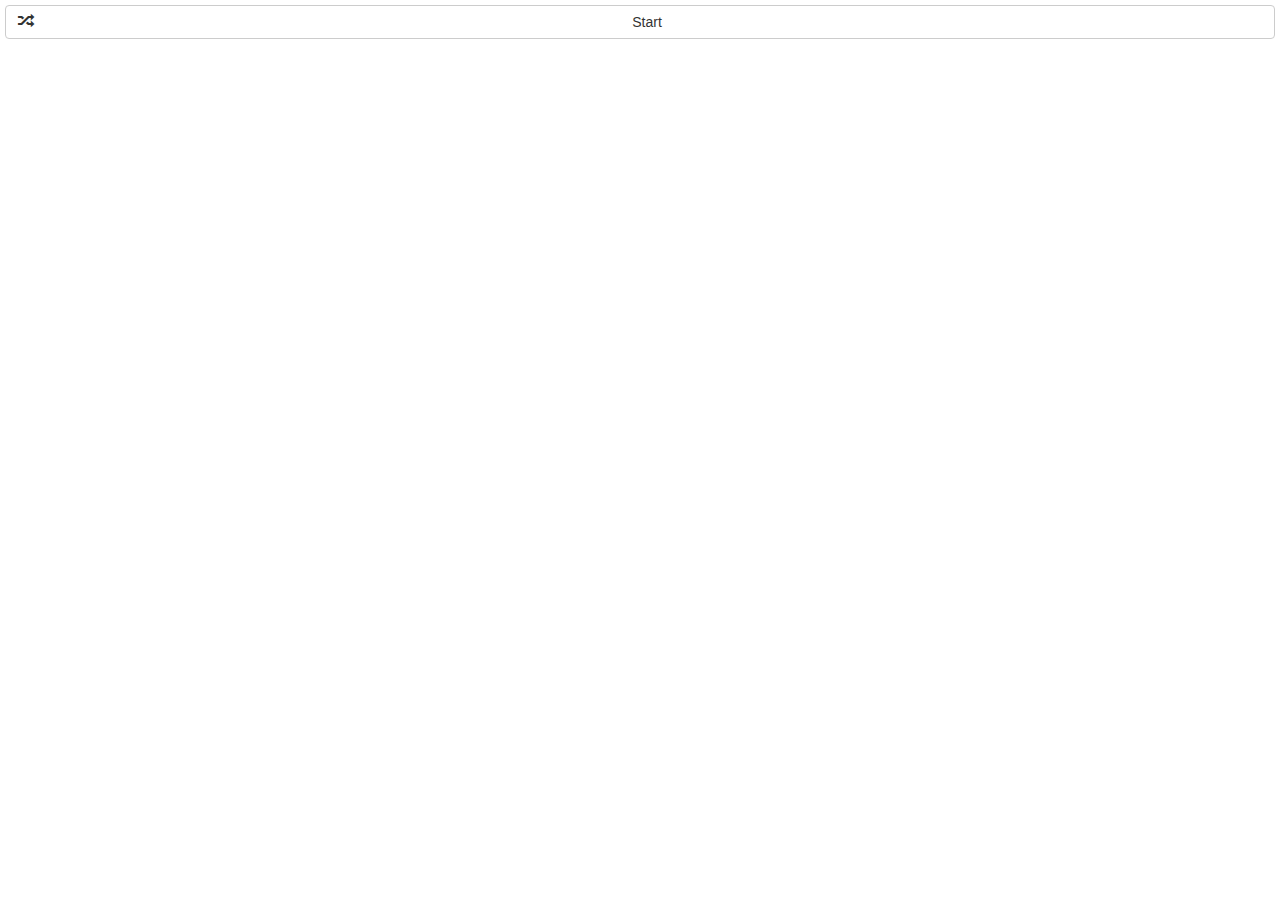
==== commit ba6ac029: "..." ====
--- a/meineigenheim/www/index.html
+++ b/meineigenheim/www/index.html
@@ -72,13 +72,25 @@
                 <script type="application/javascript" src="galleria/galleria-1.3.6.min.js"></script>
                 <script type="application/javascript" src="galleria/galleria.classic.min.js"></script>
                 <script type="application/javascript" src="galleria/galleria-startup.js"></script>
+                <script type="application/javascript" src="sidebar/js/hammer.js"></script>
+                <script type="application/javascript" src="sidebar/js/jquery.hammer.js"></script>
+                <script type="application/javascript" src="sidebar/js/swipe-hammer.js"></script>
+                <script type="application/javascript" src="sidebar/js/sidebar.js"></script>
+                <script type="application/javascript" src="js/index_user_scripts.js"></script>
+                <script type="application/javascript" src="xdk/ad/bs_subpage.js"></script>
         </head>
 
         <body>
                 <!-- IMPORTANT: Do not include a weinre script tag as part of your release builds! -->
                 <!-- Place your remote debugging (weinre) script URL from the Test tab here, if it does not work above -->
                 <!-- <script src="http://debug-software.intel.com/target/target-script-min.js#insertabiglongfunkynumberfromthexdkstesttab"></script> -->
-                <div class="upage vertical-col left" id="mainpage"></div>
+                <div class="upage" id="mainpage">
+                        <div class="upage-outer">
+                                <div class="upage-content ac0 content-area vertical-col left" id="page_39_35">
+                                        <button class="btn widget uib_w_19 d-margins btn-default" data-uib="twitter%20bootstrap/button" data-ver="1"><i class="glyphicon glyphicon-random button-icon-left" data-position="left"></i>Start</button>
+                                </div>
+                        </div>
+                </div>
                 <div class="upage hidden" id="rateingview">
                         <div class="upage-outer">
                                 <div class="uib-header header-bg container-group inner-element uib_w_1" data-uib="layout/header" data-ver="0">
@@ -109,15 +121,15 @@
                                                                                                         <div class="uib-grid widget uib_w_19" data-uib="layout/grid" data-ver="1">
                                                                                                                 <div class="uib-grid-row">
                                                                                                                         <div class="uib-grid-cell widget-container">
-                                                                                                                                <a class="uib-graphic-button default-graphic-sizing default-image-sizing hover-graphic-button active-graphic-button default-graphic-button default-graphic-text widget uib_w_12 d-margins media-button-text-bottom"
-                                                                                                                                data-uib="media/graphic_button" data-ver="0" href="#">
+                                                                                                                                <a class="uib-graphic-button default-graphic-sizing default-image-sizing hover-graphic-button active-graphic-button default-graphic-button default-graphic-text widget uib_w_12 d-margins media-button-text-bottom" data-uib="media/graphic_button" data-ver="0"
+                                                                                                                                href="#">
                                                                                                                                         <img src="images/Smile_schlecht.PNG">
                                                                                                                                         <span class="uib-caption">Unlike</span>
                                                                                                                                 </a>
                                                                                                                         </div>
                                                                                                                         <div class="uib-grid-cell widget-container">
-                                                                                                                                <a class="uib-graphic-button default-graphic-sizing default-image-sizing hover-graphic-button active-graphic-button default-graphic-button default-graphic-text widget uib_w_11 d-margins media-button-text-bottom"
-                                                                                                                                data-uib="media/graphic_button" data-ver="0" href="#">
+                                                                                                                                <a class="uib-graphic-button default-graphic-sizing default-image-sizing hover-graphic-button active-graphic-button default-graphic-button default-graphic-text widget uib_w_11 d-margins media-button-text-bottom" data-uib="media/graphic_button" data-ver="0"
+                                                                                                                                href="#">
                                                                                                                                         <img src="images/Smile_gut.PNG">
                                                                                                                                         <span class="uib-caption">Like</span>
                                                                                                                                 </a>
@@ -126,15 +138,15 @@
                                                                                                                 </div>
                                                                                                                 <div class="uib-grid-row">
                                                                                                                         <div class="uib-grid-cell widget-container">
-                                                                                                                                <a class="uib-graphic-button default-graphic-sizing default-image-sizing hover-graphic-button active-graphic-button default-graphic-button default-graphic-text widget uib_w_13 d-margins media-button-text-bottom"
-                                                                                                                                data-uib="media/graphic_button" data-ver="0" href="#">
+                                                                                                                                <a class="uib-graphic-button default-graphic-sizing default-image-sizing hover-graphic-button active-graphic-button default-graphic-button default-graphic-text widget uib_w_13 d-margins media-button-text-bottom" data-uib="media/graphic_button" data-ver="0"
+                                                                                                                                href="#">
                                                                                                                                         <img src="images/Love.PNG">
                                                                                                                                         <span class="uib-caption">Love</span>
                                                                                                                                 </a>
                                                                                                                         </div>
                                                                                                                         <div class="uib-grid-cell widget-container">
-                                                                                                                                <a class="uib-graphic-button default-graphic-sizing default-image-sizing hover-graphic-button active-graphic-button default-graphic-button default-graphic-text widget uib_w_14 d-margins media-button-text-bottom"
-                                                                                                                                data-uib="media/graphic_button" data-ver="0" href="#">
+                                                                                                                                <a class="uib-graphic-button default-graphic-sizing default-image-sizing hover-graphic-button active-graphic-button default-graphic-button default-graphic-text widget uib_w_14 d-margins media-button-text-bottom" data-uib="media/graphic_button" data-ver="0"
+                                                                                                                                href="#">
                                                                                                                                         <img src="images/Renovieren.PNG">
                                                                                                                                         <span class="uib-caption">Renovieren</span>
                                                                                                                                 </a>
@@ -147,7 +159,6 @@
                                                                                                                         <div class="uib-grid-cell widget-container"></div>
                                                                                                                 </div>
                                                                                                         </div>
-
                                                                                                         <span class="uib_shim"></span>
 
                                                                                                 </div>
@@ -369,7 +380,41 @@
                                 </div>
                         </div>
                 </div>
-                <div class="upage vertical-col left hidden" id="ratingoverview"></div>
+                <div class="upage hidden" id="ratingoverview">
+                        <div class="upage-outer">
+                                <div class="uib-header header-bg container-group inner-element uib_w_13" data-uib="layout/header" data-ver="0">
+                                        <h2>Rating</h2>
+                                        <div class="widget-container wrapping-col single-centered"></div>
+                                        <div class="widget-container content-area horiz-area wrapping-col left"></div>
+                                        <div class="widget-container content-area horiz-area wrapping-col right"></div>
+                                </div>
+<<<<<<< 8853bf996d336f476a9990e869f6316bb0b54dc4
+                                <div class="upage-content ac0 content-area vertical-col left" id="page_54_25">
+=======
+                                <div class="upage-content ac0 content-area vertical-col left" id="page_91_60">
+>>>>>>> ...
+                                        <div class="list-group widget uib_w_14 d-margins" data-uib="twitter%20bootstrap/list_group" data-ver="1">
+                                                <a class="list-group-item allow-badge widget uib_w_15" data-uib="twitter%20bootstrap/list_item" data-ver="1">
+                                                        <img style="width:200px;" src="gallery_images/Aussen1.jpg" alt="">
+                                                        <h4 class="list-group-item-heading">title eins</h4>
+                                                        <p class="list-group-item-text">eins</p>
+                                                </a>
+                                                <a class="list-group-item allow-badge widget uib_w_16" data-uib="twitter%20bootstrap/list_item" data-ver="1">
+                                                        <h4 class="list-group-item-heading">Heading</h4>
+                                                        <p class="list-group-item-text">List item</p>
+                                                </a>
+                                                <a class="list-group-item allow-badge widget uib_w_18 d-margins" data-uib="twitter%20bootstrap/list_item" data-ver="1">
+                                                        <h4 class="list-group-item-heading">Heading</h4>
+                                                        <p class="list-group-item-text">List item</p>
+                                                </a>
+                                                <a class="list-group-item allow-badge widget uib_w_17" data-uib="twitter%20bootstrap/list_item" data-ver="1">
+                                                        <h4 class="list-group-item-heading">Heading</h4>
+                                                        <p class="list-group-item-text">List item</p>
+                                                </a>
+                                        </div>
+                                </div>
+                        </div>
+                </div>
         </body>
 
 </html>
--- a/meineigenheim/www/css/index_main.less.css
+++ b/meineigenheim/www/css/index_main.less.css
@@ -1805,3 +1805,50 @@
 @media all {
 
 }
+.allow-badge > .badge.glyphicon {
+  display: inline-block;
+}
+.list-group .d-margins {
+  margin: 0;
+}
+@media all {
+  .bar-bg {
+    background-color: #dadada;
+    background-position: center center;
+    background-repeat: no-repeat;
+    background-attachment: scroll;
+  }
+}
+@media all {
+  .bar-gutter .sidebar-content > .grid-pad {
+    padding-top: 20px;
+    padding-right: 20px;
+    padding-left: 20px;
+  }
+}
+@media all {
+  .thumb-bg > .sidebar-thumb {
+    background-image: url('../sidebar/css/images/gripper.png');
+  }
+  .thumb-bg > .sidebar-thumb {
+    background-color: ;
+  }
+  .thumb-bg > .sidebar-thumb:hover,
+  .thumb-bg > .sidebar-thumb:active {
+    background-color: #eeeeee;
+  }
+}
+.button-icon-top {
+  display: block;
+  margin: auto;
+}
+.button-icon-bottom {
+  display: block;
+  margin: auto;
+}
+.button-icon-left {
+  float: left;
+}
+.button-icon-right {
+  float: right;
+}
--- a/meineigenheim/www/css/index_main.less.css
+++ b/meineigenheim/www/css/index_main.less.css
@@ -1805,3 +1805,50 @@
 @media all {
 
 }
+.allow-badge > .badge.glyphicon {
+  display: inline-block;
+}
+.list-group .d-margins {
+  margin: 0;
+}
+@media all {
+  .bar-bg {
+    background-color: #dadada;
+    background-position: center center;
+    background-repeat: no-repeat;
+    background-attachment: scroll;
+  }
+}
+@media all {
+  .bar-gutter .sidebar-content > .grid-pad {
+    padding-top: 20px;
+    padding-right: 20px;
+    padding-left: 20px;
+  }
+}
+@media all {
+  .thumb-bg > .sidebar-thumb {
+    background-image: url('../sidebar/css/images/gripper.png');
+  }
+  .thumb-bg > .sidebar-thumb {
+    background-color: ;
+  }
+  .thumb-bg > .sidebar-thumb:hover,
+  .thumb-bg > .sidebar-thumb:active {
+    background-color: #eeeeee;
+  }
+}
+.button-icon-top {
+  display: block;
+  margin: auto;
+}
+.button-icon-bottom {
+  display: block;
+  margin: auto;
+}
+.button-icon-left {
+  float: left;
+}
+.button-icon-right {
+  float: right;
+}
--- a/meineigenheim/www/css/index_main.less.css
+++ b/meineigenheim/www/css/index_main.less.css
@@ -1805,3 +1805,50 @@
 @media all {
 
 }
+.allow-badge > .badge.glyphicon {
+  display: inline-block;
+}
+.list-group .d-margins {
+  margin: 0;
+}
+@media all {
+  .bar-bg {
+    background-color: #dadada;
+    background-position: center center;
+    background-repeat: no-repeat;
+    background-attachment: scroll;
+  }
+}
+@media all {
+  .bar-gutter .sidebar-content > .grid-pad {
+    padding-top: 20px;
+    padding-right: 20px;
+    padding-left: 20px;
+  }
+}
+@media all {
+  .thumb-bg > .sidebar-thumb {
+    background-image: url('../sidebar/css/images/gripper.png');
+  }
+  .thumb-bg > .sidebar-thumb {
+    background-color: ;
+  }
+  .thumb-bg > .sidebar-thumb:hover,
+  .thumb-bg > .sidebar-thumb:active {
+    background-color: #eeeeee;
+  }
+}
+.button-icon-top {
+  display: block;
+  margin: auto;
+}
+.button-icon-bottom {
+  display: block;
+  margin: auto;
+}
+.button-icon-left {
+  float: left;
+}
+.button-icon-right {
+  float: right;
+}
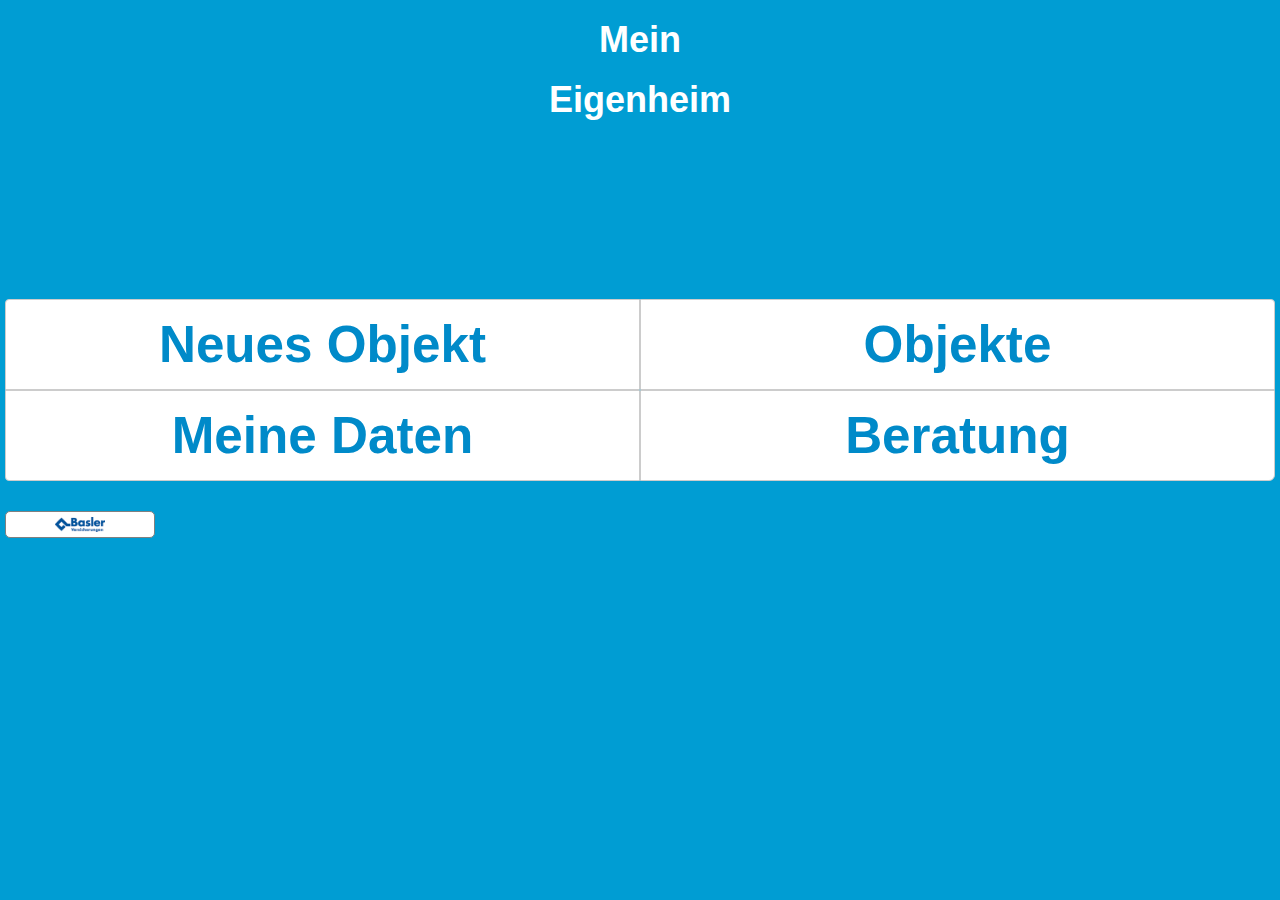
==== commit 9e6031ca: "maual" ====
--- a/meineigenheim/www/index.html
+++ b/meineigenheim/www/index.html
@@ -7,7 +7,7 @@
         <head>
                 <link rel="stylesheet" type="text/css" href="media_button_bar/css/media_button_bar.css">
                 <link rel="stylesheet" type="text/css" href="galleria/galleria.classic.css">
-                <link rel="stylesheet" type="text/css" href="bootstrap/css/bootstrap.min.css">
+                <link rel="stylesheet" type="text/css" href="bootstrap/css/bootstrap.min.css" class="uib-framework-theme">
                 <meta charset="UTF-8">
                 <title>Blank App Designer Cordova Web App Project Template</title>
                 <meta http-equiv="Content-type" content="text/html; charset=utf-8">
@@ -84,10 +84,43 @@
                 <!-- IMPORTANT: Do not include a weinre script tag as part of your release builds! -->
                 <!-- Place your remote debugging (weinre) script URL from the Test tab here, if it does not work above -->
                 <!-- <script src="http://debug-software.intel.com/target/target-script-min.js#insertabiglongfunkynumberfromthexdkstesttab"></script> -->
-                <div class="upage" id="mainpage">
+                <div class="upage blue" id="mainpage">
                         <div class="upage-outer">
                                 <div class="upage-content ac0 content-area vertical-col left" id="page_39_35">
-                                        <button class="btn widget uib_w_19 d-margins btn-default" data-uib="twitter%20bootstrap/button" data-ver="1"><i class="glyphicon glyphicon-random button-icon-left" data-position="left"></i>Start</button>
+
+                                        <div class="tarea widget uib_w_25 d-margins color startScreenTitel" data-uib="media/text" data-ver="0" name="uib_w_25">
+                                                <div class="widget-container left-receptacle"></div>
+                                                <div class="widget-container right-receptacle"></div>
+                                                <div class="text-container">
+                                                        <h1><strong>Mein </strong></h1>
+
+                                                        <h1><strong>Eigenheim</strong></h1>
+                                                </div>
+                                        </div>
+                                        <div class="uib-grid widget uib_w_30 grid-text grid-height d-margins startScreen" data-uib="layout/grid" data-ver="1">
+                                                <div class="uib-grid-row">
+                                                        <div class="uib-grid-cell widget-container">
+                                                                <button class="btn widget uib_w_31 d-margins startScreenButton btn-default" data-uib="twitter%20bootstrap/button" data-ver="1">Neues Objekt</button>
+                                                        </div>
+                                                        <div class="uib-grid-cell widget-container">
+                                                                <button class="btn widget uib_w_32 d-margins startScreenButton btn-default" data-uib="twitter%20bootstrap/button" data-ver="1">Objekte</button>
+                                                        </div>
+                                                </div>
+                                                <div class="uib-grid-row">
+                                                        <div class="uib-grid-cell widget-container">
+                                                                <button class="btn widget uib_w_33 d-margins btn-default startScreenButton" data-uib="twitter%20bootstrap/button" data-ver="1">Meine Daten</button>
+                                                        </div>
+                                                        <div class="uib-grid-cell widget-container">
+                                                                <button class="btn widget uib_w_34 d-margins startScreenButton btn-lg btn-default" data-uib="twitter%20bootstrap/button" data-ver="1">Beratung</button>
+                                                        </div>
+                                                </div>
+                                        </div>
+
+                                        <a class="uib-graphic-button default-graphic-sizing default-image-sizing hover-graphic-button active-graphic-button default-graphic-button default-graphic-text widget uib_w_35 d-margins startScreenImp" data-uib="media/graphic_button" data-ver="0" href="http://baloise.ch">
+                                                <img src="gallery_images/logo_basler.jpg">
+
+                                                <span class="uib-caption"></span>
+                                        </a>
                                 </div>
                         </div>
                 </div>
@@ -385,14 +418,16 @@
                                 <div class="uib-header header-bg container-group inner-element uib_w_13" data-uib="layout/header" data-ver="0">
                                         <h2>Rating</h2>
                                         <div class="widget-container wrapping-col single-centered"></div>
-                                        <div class="widget-container content-area horiz-area wrapping-col left"></div>
+                                        <div class="widget-container content-area horiz-area wrapping-col left">
+                                                <a class="uib-graphic-button default-graphic-sizing default-image-sizing hover-graphic-button active-graphic-button default-graphic-button default-graphic-text widget uib_w_36 d-margins media-button-text-bottom" data-uib="media/graphic_button" data-ver="0"
+                                                href="#">
+                                                        <img src="images/Arrow.png">
+                                                        <span class="uib-caption">Button</span>
+                                                </a>
+                                        </div>
                                         <div class="widget-container content-area horiz-area wrapping-col right"></div>
                                 </div>
-<<<<<<< 8853bf996d336f476a9990e869f6316bb0b54dc4
-                                <div class="upage-content ac0 content-area vertical-col left" id="page_54_25">
-=======
                                 <div class="upage-content ac0 content-area vertical-col left" id="page_91_60">
->>>>>>> ...
                                         <div class="list-group widget uib_w_14 d-margins" data-uib="twitter%20bootstrap/list_group" data-ver="1">
                                                 <a class="list-group-item allow-badge widget uib_w_15" data-uib="twitter%20bootstrap/list_item" data-ver="1">
                                                         <img style="width:200px;" src="gallery_images/Aussen1.jpg" alt="">
@@ -417,4 +452,4 @@
                 </div>
         </body>
 
-</html>
+</html>--- a/meineigenheim/www/media_button_bar/css/media_button_bar.css
+++ b/meineigenheim/www/media_button_bar/css/media_button_bar.css
@@ -107,4 +107,4 @@
 }
 .media-button-text-right .uib-caption {
   width: auto;
-}
+}--- a/meineigenheim/www/css/index_main.less.css
+++ b/meineigenheim/www/css/index_main.less.css
@@ -1481,20 +1481,7 @@
   }
 }
 @media all {
-  .wrapping-col > .d-margins,
-  .wrapping-col > .afScrollPanel > .d-margins {
-    margin-left: 3px;
-    margin-right: 4px;
-  }
-  .wrapping-col > .d-margins,
-  .wrapping-col > .afScrollPanel > .d-margins {
-    margin-left: 3px;
-    margin-right: 4px;
-  }
-  .d-margins {
-    margin-top: 5px;
-    margin-bottom: 6px;
-  }
+  
 }
 @media all {
   .grid-pad {
@@ -1613,7 +1600,7 @@
 }
 @media all {
   .active-graphic-button:active {
-    border-radius: 5px;
+    border-radius: 6px;
     background-color: #dddddd;
   }
 }
@@ -1803,7 +1790,7 @@
   }
 }
 @media all {
-
+  
 }
 .allow-badge > .badge.glyphicon {
   display: inline-block;
@@ -1852,3 +1839,47 @@
 .button-icon-right {
   float: right;
 }
+@media all {
+  .blue {
+    background-color: #009dd3;
+    background-position: center center;
+    background-repeat: no-repeat;
+    background-attachment: fixed;
+  }
+}
+.left-receptacle {
+  float: left;
+}
+.right-receptacle {
+  float: right;
+}
+[data-uib="media/text"] p:first-of-type {
+  margin-top: 0px;
+}
+.ellipsis {
+  overflow: hidden;
+  display: -webkit-box;
+  -webkit-box-orient: vertical;
+}
+@media all {
+  .color p {
+    color: #ebebeb;
+    text-align: center;
+  }
+}
+.startScreen {
+  margin-top: 180px;
+}
+.startScreenTitel {
+  color: white;
+  text-align: center;
+}
+.startScreenButton {
+  padding: 8px;
+  color: #008AC9;
+  font-weight: bold;
+}
+.startScreenImp {
+  margin-top: 30px;
+  margin-left: 60px;
+}
--- a/meineigenheim/www/css/index_main.less.css
+++ b/meineigenheim/www/css/index_main.less.css
@@ -1481,20 +1481,7 @@
   }
 }
 @media all {
-  .wrapping-col > .d-margins,
-  .wrapping-col > .afScrollPanel > .d-margins {
-    margin-left: 3px;
-    margin-right: 4px;
-  }
-  .wrapping-col > .d-margins,
-  .wrapping-col > .afScrollPanel > .d-margins {
-    margin-left: 3px;
-    margin-right: 4px;
-  }
-  .d-margins {
-    margin-top: 5px;
-    margin-bottom: 6px;
-  }
+  
 }
 @media all {
   .grid-pad {
@@ -1613,7 +1600,7 @@
 }
 @media all {
   .active-graphic-button:active {
-    border-radius: 5px;
+    border-radius: 6px;
     background-color: #dddddd;
   }
 }
@@ -1803,7 +1790,7 @@
   }
 }
 @media all {
-
+  
 }
 .allow-badge > .badge.glyphicon {
   display: inline-block;
@@ -1852,3 +1839,47 @@
 .button-icon-right {
   float: right;
 }
+@media all {
+  .blue {
+    background-color: #009dd3;
+    background-position: center center;
+    background-repeat: no-repeat;
+    background-attachment: fixed;
+  }
+}
+.left-receptacle {
+  float: left;
+}
+.right-receptacle {
+  float: right;
+}
+[data-uib="media/text"] p:first-of-type {
+  margin-top: 0px;
+}
+.ellipsis {
+  overflow: hidden;
+  display: -webkit-box;
+  -webkit-box-orient: vertical;
+}
+@media all {
+  .color p {
+    color: #ebebeb;
+    text-align: center;
+  }
+}
+.startScreen {
+  margin-top: 180px;
+}
+.startScreenTitel {
+  color: white;
+  text-align: center;
+}
+.startScreenButton {
+  padding: 8px;
+  color: #008AC9;
+  font-weight: bold;
+}
+.startScreenImp {
+  margin-top: 30px;
+  margin-left: 60px;
+}
--- a/meineigenheim/www/css/index_main.less.css
+++ b/meineigenheim/www/css/index_main.less.css
@@ -1481,20 +1481,7 @@
   }
 }
 @media all {
-  .wrapping-col > .d-margins,
-  .wrapping-col > .afScrollPanel > .d-margins {
-    margin-left: 3px;
-    margin-right: 4px;
-  }
-  .wrapping-col > .d-margins,
-  .wrapping-col > .afScrollPanel > .d-margins {
-    margin-left: 3px;
-    margin-right: 4px;
-  }
-  .d-margins {
-    margin-top: 5px;
-    margin-bottom: 6px;
-  }
+  
 }
 @media all {
   .grid-pad {
@@ -1613,7 +1600,7 @@
 }
 @media all {
   .active-graphic-button:active {
-    border-radius: 5px;
+    border-radius: 6px;
     background-color: #dddddd;
   }
 }
@@ -1803,7 +1790,7 @@
   }
 }
 @media all {
-
+  
 }
 .allow-badge > .badge.glyphicon {
   display: inline-block;
@@ -1852,3 +1839,47 @@
 .button-icon-right {
   float: right;
 }
+@media all {
+  .blue {
+    background-color: #009dd3;
+    background-position: center center;
+    background-repeat: no-repeat;
+    background-attachment: fixed;
+  }
+}
+.left-receptacle {
+  float: left;
+}
+.right-receptacle {
+  float: right;
+}
+[data-uib="media/text"] p:first-of-type {
+  margin-top: 0px;
+}
+.ellipsis {
+  overflow: hidden;
+  display: -webkit-box;
+  -webkit-box-orient: vertical;
+}
+@media all {
+  .color p {
+    color: #ebebeb;
+    text-align: center;
+  }
+}
+.startScreen {
+  margin-top: 180px;
+}
+.startScreenTitel {
+  color: white;
+  text-align: center;
+}
+.startScreenButton {
+  padding: 8px;
+  color: #008AC9;
+  font-weight: bold;
+}
+.startScreenImp {
+  margin-top: 30px;
+  margin-left: 60px;
+}
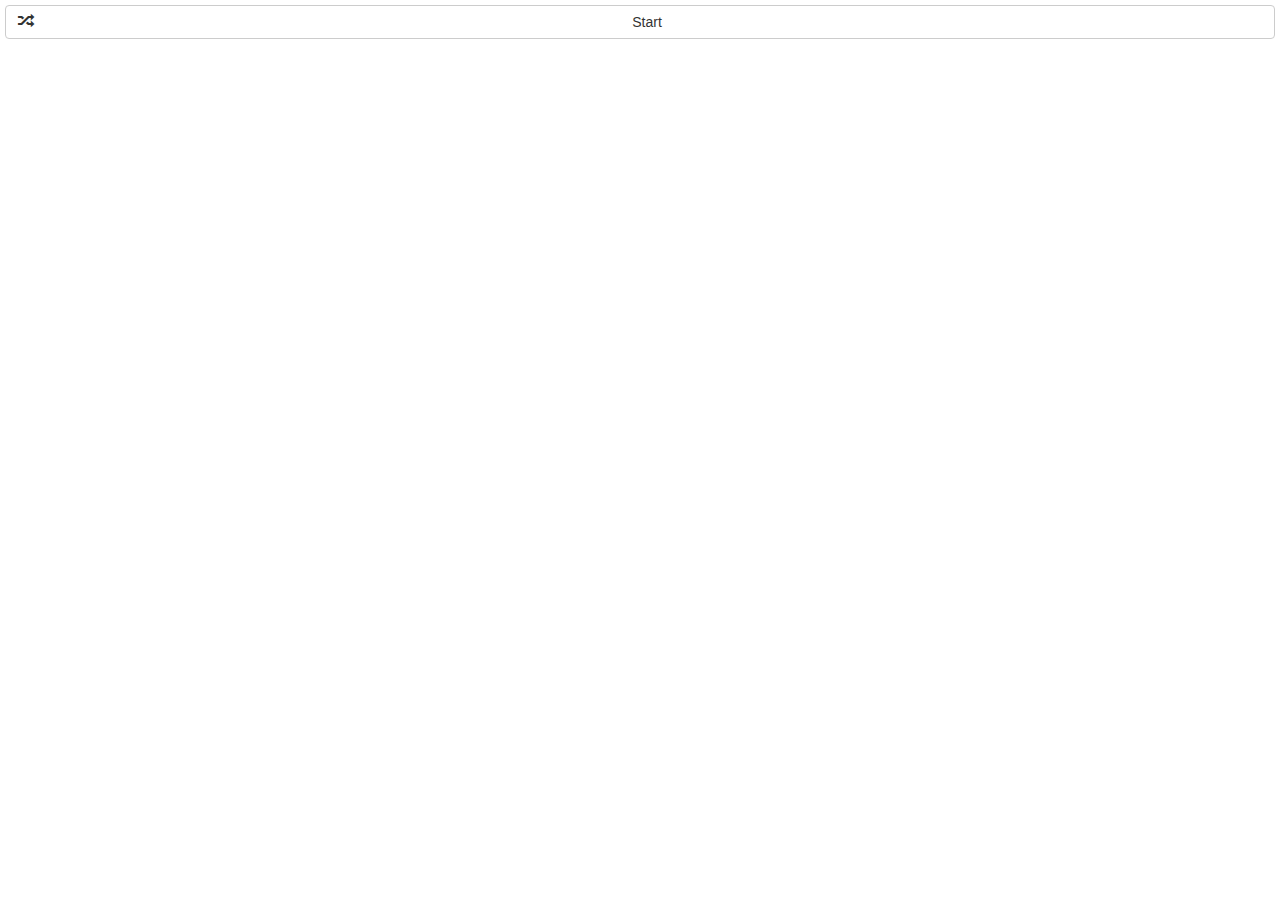
==== commit fcd40b1f: "div" ====
--- a/meineigenheim/www/index.html
+++ b/meineigenheim/www/index.html
@@ -7,7 +7,7 @@
         <head>
                 <link rel="stylesheet" type="text/css" href="media_button_bar/css/media_button_bar.css">
                 <link rel="stylesheet" type="text/css" href="galleria/galleria.classic.css">
-                <link rel="stylesheet" type="text/css" href="bootstrap/css/bootstrap.min.css" class="uib-framework-theme">
+                <link rel="stylesheet" type="text/css" href="bootstrap/css/bootstrap.min.css">
                 <meta charset="UTF-8">
                 <title>Blank App Designer Cordova Web App Project Template</title>
                 <meta http-equiv="Content-type" content="text/html; charset=utf-8">
@@ -84,43 +84,10 @@
                 <!-- IMPORTANT: Do not include a weinre script tag as part of your release builds! -->
                 <!-- Place your remote debugging (weinre) script URL from the Test tab here, if it does not work above -->
                 <!-- <script src="http://debug-software.intel.com/target/target-script-min.js#insertabiglongfunkynumberfromthexdkstesttab"></script> -->
-                <div class="upage blue" id="mainpage">
+                <div class="upage" id="mainpage">
                         <div class="upage-outer">
                                 <div class="upage-content ac0 content-area vertical-col left" id="page_39_35">
-
-                                        <div class="tarea widget uib_w_25 d-margins color startScreenTitel" data-uib="media/text" data-ver="0" name="uib_w_25">
-                                                <div class="widget-container left-receptacle"></div>
-                                                <div class="widget-container right-receptacle"></div>
-                                                <div class="text-container">
-                                                        <h1><strong>Mein </strong></h1>
-
-                                                        <h1><strong>Eigenheim</strong></h1>
-                                                </div>
-                                        </div>
-                                        <div class="uib-grid widget uib_w_30 grid-text grid-height d-margins startScreen" data-uib="layout/grid" data-ver="1">
-                                                <div class="uib-grid-row">
-                                                        <div class="uib-grid-cell widget-container">
-                                                                <button class="btn widget uib_w_31 d-margins startScreenButton btn-default" data-uib="twitter%20bootstrap/button" data-ver="1">Neues Objekt</button>
-                                                        </div>
-                                                        <div class="uib-grid-cell widget-container">
-                                                                <button class="btn widget uib_w_32 d-margins startScreenButton btn-default" data-uib="twitter%20bootstrap/button" data-ver="1">Objekte</button>
-                                                        </div>
-                                                </div>
-                                                <div class="uib-grid-row">
-                                                        <div class="uib-grid-cell widget-container">
-                                                                <button class="btn widget uib_w_33 d-margins btn-default startScreenButton" data-uib="twitter%20bootstrap/button" data-ver="1">Meine Daten</button>
-                                                        </div>
-                                                        <div class="uib-grid-cell widget-container">
-                                                                <button class="btn widget uib_w_34 d-margins startScreenButton btn-lg btn-default" data-uib="twitter%20bootstrap/button" data-ver="1">Beratung</button>
-                                                        </div>
-                                                </div>
-                                        </div>
-
-                                        <a class="uib-graphic-button default-graphic-sizing default-image-sizing hover-graphic-button active-graphic-button default-graphic-button default-graphic-text widget uib_w_35 d-margins startScreenImp" data-uib="media/graphic_button" data-ver="0" href="http://baloise.ch">
-                                                <img src="gallery_images/logo_basler.jpg">
-
-                                                <span class="uib-caption"></span>
-                                        </a>
+                                        <button class="btn widget uib_w_19 d-margins btn-default" data-uib="twitter%20bootstrap/button" data-ver="1"><i class="glyphicon glyphicon-random button-icon-left" data-position="left"></i>Start</button>
                                 </div>
                         </div>
                 </div>
@@ -155,14 +122,14 @@
                                                                                                                 <div class="uib-grid-row">
                                                                                                                         <div class="uib-grid-cell widget-container">
                                                                                                                                 <a class="uib-graphic-button default-graphic-sizing default-image-sizing hover-graphic-button active-graphic-button default-graphic-button default-graphic-text widget uib_w_12 d-margins media-button-text-bottom" data-uib="media/graphic_button" data-ver="0"
-                                                                                                                                href="#">
+                                                                                                                                href="#" id="aussen_unlike">
                                                                                                                                         <img src="images/Smile_schlecht.PNG">
                                                                                                                                         <span class="uib-caption">Unlike</span>
                                                                                                                                 </a>
                                                                                                                         </div>
                                                                                                                         <div class="uib-grid-cell widget-container">
                                                                                                                                 <a class="uib-graphic-button default-graphic-sizing default-image-sizing hover-graphic-button active-graphic-button default-graphic-button default-graphic-text widget uib_w_11 d-margins media-button-text-bottom" data-uib="media/graphic_button" data-ver="0"
-                                                                                                                                href="#">
+                                                                                                                                href="#" id="aussen_like">
                                                                                                                                         <img src="images/Smile_gut.PNG">
                                                                                                                                         <span class="uib-caption">Like</span>
                                                                                                                                 </a>
@@ -272,13 +239,13 @@
                                                         </div>
                                                 </div>
                                         </div>
-                                        <div class="panel widget uib_w_9 panel-default" data-uib="twitter%20bootstrap/collapsible" data-ver="1">
-                                                <div class="panel-heading">
-                                                        <h4 class="panel-title">
-           <a class="accordion-toggle" data-toggle="collapse" href="#bs-accordion-group-8" data-parent="#bs-accordion-2">Küche</a>
-       </h4>
-                                                </div>
-                                                <div id="bs-accordion-group-8" class="panel-collapse collapse">
+                                        <div class="panel widget uib_w_10 panel-default" data-uib="twitter%20bootstrap/collapsible" data-ver="1">
+                                                <div class="panel-heading">
+                                                        <h4 class="panel-title">
+           <a class="accordion-toggle" data-toggle="collapse" href="#bs-accordion-group-9" data-parent="#bs-accordion-2">Küche</a>
+       </h4>
+                                                </div>
+                                                <div id="bs-accordion-group-9" class="panel-collapse collapse">
                                                         <div class="panel-body">
                                                                 <div class="col uib_col_14 single-col" data-uib="layout/col" data-ver="0">
                                                                         <div class="widget-container content-area vertical-col">
@@ -294,31 +261,13 @@
                                                         </div>
                                                 </div>
                                         </div>
-                                        <div class="panel widget uib_w_9 panel-default" data-uib="twitter%20bootstrap/collapsible" data-ver="1">
-                                                <div class="panel-heading">
-                                                        <h4 class="panel-title">
-           <a class="accordion-toggle" data-toggle="collapse" href="#bs-accordion-group-8" data-parent="#bs-accordion-2">Bäder</a>
-       </h4>
-                                                </div>
-                                                <div id="bs-accordion-group-8" class="panel-collapse collapse">
-                                                        <div class="panel-body">
-                                                                <div class="col uib_col_14 single-col" data-uib="layout/col" data-ver="0">
-                                                                        <div class="widget-container content-area vertical-col">
-                                                                                <div class="galleria image-gallery-size widget uib_w_21 d-margins" data-uib="media/image_gallery" data-ver="0" data-sm-trigger="true" images-json="gallery_images/bad.json">
-                                                                                </div>
-                                                                                <span class="uib_shim"></span>
-                                                                        </div>
-                                                                </div>
-                                                        </div>
-                                                </div>
-                                        </div>
-                                        <div class="panel widget uib_w_9 panel-default" data-uib="twitter%20bootstrap/collapsible" data-ver="1">
-                                                <div class="panel-heading">
-                                                        <h4 class="panel-title">
-           <a class="accordion-toggle" data-toggle="collapse" href="#bs-accordion-group-8" data-parent="#bs-accordion-2">Arbeitsweg</a>
-       </h4>
-                                                </div>
-                                                <div id="bs-accordion-group-8" class="panel-collapse collapse">
+                                        <div class="panel widget uib_w_13 panel-default" data-uib="twitter%20bootstrap/collapsible" data-ver="1">
+                                                <div class="panel-heading">
+                                                        <h4 class="panel-title">
+           <a class="accordion-toggle" data-toggle="collapse" href="#bs-accordion-group-12" data-parent="#bs-accordion-2">Arbeitsweg</a>
+       </h4>
+                                                </div>
+                                                <div id="bs-accordion-group-12" class="panel-collapse collapse">
                                                         <div class="panel-body">
                                                                 <div class="col uib_col_14 single-col" data-uib="layout/col" data-ver="0">
                                                                         <div class="widget-container content-area vertical-col">
@@ -334,13 +283,13 @@
                                                         </div>
                                                 </div>
                                         </div>
-                                        <div class="panel widget uib_w_9 panel-default" data-uib="twitter%20bootstrap/collapsible" data-ver="1">
-                                                <div class="panel-heading">
-                                                        <h4 class="panel-title">
-           <a class="accordion-toggle" data-toggle="collapse" href="#bs-accordion-group-8" data-parent="#bs-accordion-2">Schulen</a>
-       </h4>
-                                                </div>
-                                                <div id="bs-accordion-group-8" class="panel-collapse collapse">
+                                        <div class="panel widget uib_w_14 panel-default" data-uib="twitter%20bootstrap/collapsible" data-ver="1">
+                                                <div class="panel-heading">
+                                                        <h4 class="panel-title">
+           <a class="accordion-toggle" data-toggle="collapse" href="#bs-accordion-group-13" data-parent="#bs-accordion-2">Schulen</a>
+       </h4>
+                                                </div>
+                                                <div id="bs-accordion-group-13" class="panel-collapse collapse">
                                                         <div class="panel-body">
                                                                 <div class="col uib_col_14 single-col" data-uib="layout/col" data-ver="0">
                                                                         <div class="widget-container content-area vertical-col">
@@ -356,13 +305,13 @@
                                                         </div>
                                                 </div>
                                         </div>
-                                        <div class="panel widget uib_w_9 panel-default" data-uib="twitter%20bootstrap/collapsible" data-ver="1">
-                                                <div class="panel-heading">
-                                                        <h4 class="panel-title">
-           <a class="accordion-toggle" data-toggle="collapse" href="#bs-accordion-group-8" data-parent="#bs-accordion-2">Einkaufen</a>
-       </h4>
-                                                </div>
-                                                <div id="bs-accordion-group-8" class="panel-collapse collapse">
+                                        <div class="panel widget uib_w_15 panel-default" data-uib="twitter%20bootstrap/collapsible" data-ver="1">
+                                                <div class="panel-heading">
+                                                        <h4 class="panel-title">
+           <a class="accordion-toggle" data-toggle="collapse" href="#bs-accordion-group-14" data-parent="#bs-accordion-2">Einkaufen</a>
+       </h4>
+                                                </div>
+                                                <div id="bs-accordion-group-14" class="panel-collapse collapse">
                                                         <div class="panel-body">
                                                                 <div class="col uib_col_14 single-col" data-uib="layout/col" data-ver="0">
                                                                         <div class="widget-container content-area vertical-col">
@@ -378,29 +327,29 @@
                                                         </div>
                                                 </div>
                                         </div>
-                                        <div class="panel widget uib_w_9 panel-default" data-uib="twitter%20bootstrap/collapsible" data-ver="1">
-                                                <div class="panel-heading">
-                                                        <h4 class="panel-title">
-           <a class="accordion-toggle" data-toggle="collapse" href="#bs-accordion-group-8" data-parent="#bs-accordion-2">Nachbarn</a>
-       </h4>
-                                                </div>
-                                                <div id="bs-accordion-group-8" class="panel-collapse collapse">
-                                                        <div class="panel-body">
-                                                                <div class="col uib_col_14 single-col" data-uib="layout/col" data-ver="0">
-                                                                        <div class="widget-container content-area vertical-col">
-                                                                                <span class="uib_shim"></span>
-                                                                        </div>
-                                                                </div>
-                                                        </div>
-                                                </div>
-                                        </div>
-                                        <div class="panel widget uib_w_9 panel-default" data-uib="twitter%20bootstrap/collapsible" data-ver="1">
-                                                <div class="panel-heading">
-                                                        <h4 class="panel-title">
-           <a class="accordion-toggle" data-toggle="collapse" href="#bs-accordion-group-8" data-parent="#bs-accordion-2">Gemeinde</a>
-       </h4>
-                                                </div>
-                                                <div id="bs-accordion-group-8" class="panel-collapse collapse">
+                                        <div class="panel widget uib_w_16 panel-default" data-uib="twitter%20bootstrap/collapsible" data-ver="1">
+                                                <div class="panel-heading">
+                                                        <h4 class="panel-title">
+           <a class="accordion-toggle" data-toggle="collapse" href="#bs-accordion-group-15" data-parent="#bs-accordion-2">Nachbarn</a>
+       </h4>
+                                                </div>
+                                                <div id="bs-accordion-group-15" class="panel-collapse collapse">
+                                                        <div class="panel-body">
+                                                                <div class="col uib_col_14 single-col" data-uib="layout/col" data-ver="0">
+                                                                        <div class="widget-container content-area vertical-col">
+                                                                                <span class="uib_shim"></span>
+                                                                        </div>
+                                                                </div>
+                                                        </div>
+                                                </div>
+                                        </div>
+                                        <div class="panel widget uib_w_17 panel-default" data-uib="twitter%20bootstrap/collapsible" data-ver="1">
+                                                <div class="panel-heading">
+                                                        <h4 class="panel-title">
+           <a class="accordion-toggle" data-toggle="collapse" href="#bs-accordion-group-16" data-parent="#bs-accordion-2">Gemeinde</a>
+       </h4>
+                                                </div>
+                                                <div id="bs-accordion-group-16" class="panel-collapse collapse">
                                                         <div class="panel-body">
                                                                 <div class="col uib_col_14 single-col" data-uib="layout/col" data-ver="0">
                                                                         <div class="widget-container content-area vertical-col">
@@ -418,38 +367,37 @@
                                 <div class="uib-header header-bg container-group inner-element uib_w_13" data-uib="layout/header" data-ver="0">
                                         <h2>Rating</h2>
                                         <div class="widget-container wrapping-col single-centered"></div>
-                                        <div class="widget-container content-area horiz-area wrapping-col left">
-                                                <a class="uib-graphic-button default-graphic-sizing default-image-sizing hover-graphic-button active-graphic-button default-graphic-button default-graphic-text widget uib_w_36 d-margins media-button-text-bottom" data-uib="media/graphic_button" data-ver="0"
-                                                href="#">
-                                                        <img src="images/Arrow.png">
-                                                        <span class="uib-caption">Button</span>
-                                                </a>
-                                        </div>
+                                        <div class="widget-container content-area horiz-area wrapping-col left"></div>
                                         <div class="widget-container content-area horiz-area wrapping-col right"></div>
                                 </div>
-                                <div class="upage-content ac0 content-area vertical-col left" id="page_91_60">
-                                        <div class="list-group widget uib_w_14 d-margins" data-uib="twitter%20bootstrap/list_group" data-ver="1">
-                                                <a class="list-group-item allow-badge widget uib_w_15" data-uib="twitter%20bootstrap/list_item" data-ver="1">
-                                                        <img style="width:200px;" src="gallery_images/Aussen1.jpg" alt="">
-                                                        <h4 class="list-group-item-heading">title eins</h4>
-                                                        <p class="list-group-item-text">eins</p>
-                                                </a>
-                                                <a class="list-group-item allow-badge widget uib_w_16" data-uib="twitter%20bootstrap/list_item" data-ver="1">
-                                                        <h4 class="list-group-item-heading">Heading</h4>
-                                                        <p class="list-group-item-text">List item</p>
-                                                </a>
-                                                <a class="list-group-item allow-badge widget uib_w_18 d-margins" data-uib="twitter%20bootstrap/list_item" data-ver="1">
-                                                        <h4 class="list-group-item-heading">Heading</h4>
-                                                        <p class="list-group-item-text">List item</p>
-                                                </a>
-                                                <a class="list-group-item allow-badge widget uib_w_17" data-uib="twitter%20bootstrap/list_item" data-ver="1">
-                                                        <h4 class="list-group-item-heading">Heading</h4>
-                                                        <p class="list-group-item-text">List item</p>
-                                                </a>
+                                &lt;&lt;&lt;&lt;&lt;&lt;&lt; 8853bf996d336f476a9990e869f6316bb0b54dc4
+                                <div class="upage-content ac0 content-area vertical-col left" id="page_54_25">
+                                        =======
+                                        <div class="upage-content ac0 content-area vertical-col left" id="page_91_60">
+                                                &gt;&gt;&gt;&gt;&gt;&gt;&gt; ...
+                                                <div class="list-group widget uib_w_14 d-margins" data-uib="twitter%20bootstrap/list_group" data-ver="1">
+                                                        <a class="list-group-item allow-badge widget uib_w_15" data-uib="twitter%20bootstrap/list_item" data-ver="1">
+                                                                <img style="width:200px;" src="gallery_images/Aussen1.jpg" alt="">
+                                                                <h4 class="list-group-item-heading">title eins</h4>
+                                                                <p class="list-group-item-text">eins</p>
+                                                        </a>
+                                                        <a class="list-group-item allow-badge widget uib_w_16" data-uib="twitter%20bootstrap/list_item" data-ver="1">
+                                                                <h4 class="list-group-item-heading">Heading</h4>
+                                                                <p class="list-group-item-text">List item</p>
+                                                        </a>
+                                                        <a class="list-group-item allow-badge widget uib_w_18 d-margins" data-uib="twitter%20bootstrap/list_item" data-ver="1">
+                                                                <h4 class="list-group-item-heading">Heading</h4>
+                                                                <p class="list-group-item-text">List item</p>
+                                                        </a>
+                                                        <a class="list-group-item allow-badge widget uib_w_17" data-uib="twitter%20bootstrap/list_item" data-ver="1">
+                                                                <h4 class="list-group-item-heading">Heading</h4>
+                                                                <p class="list-group-item-text">List item</p>
+                                                        </a>
+                                                </div>
                                         </div>
                                 </div>
                         </div>
                 </div>
         </body>
 
-</html>+</html>
--- a/meineigenheim/www/galleria/galleria.classic.css
+++ b/meineigenheim/www/galleria/galleria.classic.css
@@ -19,6 +19,8 @@
     left: 10px;
     right: 10px;
     overflow:hidden;
+    width: 500px;
+    height:300px;
 }
 .galleria-thumbnails-container {
     height: 50px;
--- a/meineigenheim/www/css/index_main.less.css
+++ b/meineigenheim/www/css/index_main.less.css
@@ -1481,7 +1481,20 @@
   }
 }
 @media all {
-  
+  .wrapping-col > .d-margins,
+  .wrapping-col > .afScrollPanel > .d-margins {
+    margin-left: 3px;
+    margin-right: 4px;
+  }
+  .wrapping-col > .d-margins,
+  .wrapping-col > .afScrollPanel > .d-margins {
+    margin-left: 3px;
+    margin-right: 4px;
+  }
+  .d-margins {
+    margin-top: 5px;
+    margin-bottom: 6px;
+  }
 }
 @media all {
   .grid-pad {
@@ -1600,7 +1613,7 @@
 }
 @media all {
   .active-graphic-button:active {
-    border-radius: 6px;
+    border-radius: 5px;
     background-color: #dddddd;
   }
 }
@@ -1616,13 +1629,7 @@
 }
 @media all {
   .default-graphic-sizing {
-    width: 150px !important;
-    -webkit-flex: 0 0 auto !important;
-    -moz-flex: 0 0 auto !important;
-    -ms-flex: 0 0 auto !important;
-    -o-flex: 0 0 auto !important;
-    flex: 0 0 auto !important;
-    padding: 5px;
+    padding: 5px 5px 5px 5px;
   }
 }
 .uib_row_2 > .col {
@@ -1790,7 +1797,7 @@
   }
 }
 @media all {
-  
+
 }
 .allow-badge > .badge.glyphicon {
   display: inline-block;
@@ -1839,47 +1846,3 @@
 .button-icon-right {
   float: right;
 }
-@media all {
-  .blue {
-    background-color: #009dd3;
-    background-position: center center;
-    background-repeat: no-repeat;
-    background-attachment: fixed;
-  }
-}
-.left-receptacle {
-  float: left;
-}
-.right-receptacle {
-  float: right;
-}
-[data-uib="media/text"] p:first-of-type {
-  margin-top: 0px;
-}
-.ellipsis {
-  overflow: hidden;
-  display: -webkit-box;
-  -webkit-box-orient: vertical;
-}
-@media all {
-  .color p {
-    color: #ebebeb;
-    text-align: center;
-  }
-}
-.startScreen {
-  margin-top: 180px;
-}
-.startScreenTitel {
-  color: white;
-  text-align: center;
-}
-.startScreenButton {
-  padding: 8px;
-  color: #008AC9;
-  font-weight: bold;
-}
-.startScreenImp {
-  margin-top: 30px;
-  margin-left: 60px;
-}
--- a/meineigenheim/www/css/index_main.less.css
+++ b/meineigenheim/www/css/index_main.less.css
@@ -1481,7 +1481,20 @@
   }
 }
 @media all {
-  
+  .wrapping-col > .d-margins,
+  .wrapping-col > .afScrollPanel > .d-margins {
+    margin-left: 3px;
+    margin-right: 4px;
+  }
+  .wrapping-col > .d-margins,
+  .wrapping-col > .afScrollPanel > .d-margins {
+    margin-left: 3px;
+    margin-right: 4px;
+  }
+  .d-margins {
+    margin-top: 5px;
+    margin-bottom: 6px;
+  }
 }
 @media all {
   .grid-pad {
@@ -1600,7 +1613,7 @@
 }
 @media all {
   .active-graphic-button:active {
-    border-radius: 6px;
+    border-radius: 5px;
     background-color: #dddddd;
   }
 }
@@ -1616,13 +1629,7 @@
 }
 @media all {
   .default-graphic-sizing {
-    width: 150px !important;
-    -webkit-flex: 0 0 auto !important;
-    -moz-flex: 0 0 auto !important;
-    -ms-flex: 0 0 auto !important;
-    -o-flex: 0 0 auto !important;
-    flex: 0 0 auto !important;
-    padding: 5px;
+    padding: 5px 5px 5px 5px;
   }
 }
 .uib_row_2 > .col {
@@ -1790,7 +1797,7 @@
   }
 }
 @media all {
-  
+
 }
 .allow-badge > .badge.glyphicon {
   display: inline-block;
@@ -1839,47 +1846,3 @@
 .button-icon-right {
   float: right;
 }
-@media all {
-  .blue {
-    background-color: #009dd3;
-    background-position: center center;
-    background-repeat: no-repeat;
-    background-attachment: fixed;
-  }
-}
-.left-receptacle {
-  float: left;
-}
-.right-receptacle {
-  float: right;
-}
-[data-uib="media/text"] p:first-of-type {
-  margin-top: 0px;
-}
-.ellipsis {
-  overflow: hidden;
-  display: -webkit-box;
-  -webkit-box-orient: vertical;
-}
-@media all {
-  .color p {
-    color: #ebebeb;
-    text-align: center;
-  }
-}
-.startScreen {
-  margin-top: 180px;
-}
-.startScreenTitel {
-  color: white;
-  text-align: center;
-}
-.startScreenButton {
-  padding: 8px;
-  color: #008AC9;
-  font-weight: bold;
-}
-.startScreenImp {
-  margin-top: 30px;
-  margin-left: 60px;
-}
--- a/meineigenheim/www/css/index_main.less.css
+++ b/meineigenheim/www/css/index_main.less.css
@@ -1481,7 +1481,20 @@
   }
 }
 @media all {
-  
+  .wrapping-col > .d-margins,
+  .wrapping-col > .afScrollPanel > .d-margins {
+    margin-left: 3px;
+    margin-right: 4px;
+  }
+  .wrapping-col > .d-margins,
+  .wrapping-col > .afScrollPanel > .d-margins {
+    margin-left: 3px;
+    margin-right: 4px;
+  }
+  .d-margins {
+    margin-top: 5px;
+    margin-bottom: 6px;
+  }
 }
 @media all {
   .grid-pad {
@@ -1600,7 +1613,7 @@
 }
 @media all {
   .active-graphic-button:active {
-    border-radius: 6px;
+    border-radius: 5px;
     background-color: #dddddd;
   }
 }
@@ -1616,13 +1629,7 @@
 }
 @media all {
   .default-graphic-sizing {
-    width: 150px !important;
-    -webkit-flex: 0 0 auto !important;
-    -moz-flex: 0 0 auto !important;
-    -ms-flex: 0 0 auto !important;
-    -o-flex: 0 0 auto !important;
-    flex: 0 0 auto !important;
-    padding: 5px;
+    padding: 5px 5px 5px 5px;
   }
 }
 .uib_row_2 > .col {
@@ -1790,7 +1797,7 @@
   }
 }
 @media all {
-  
+
 }
 .allow-badge > .badge.glyphicon {
   display: inline-block;
@@ -1839,47 +1846,3 @@
 .button-icon-right {
   float: right;
 }
-@media all {
-  .blue {
-    background-color: #009dd3;
-    background-position: center center;
-    background-repeat: no-repeat;
-    background-attachment: fixed;
-  }
-}
-.left-receptacle {
-  float: left;
-}
-.right-receptacle {
-  float: right;
-}
-[data-uib="media/text"] p:first-of-type {
-  margin-top: 0px;
-}
-.ellipsis {
-  overflow: hidden;
-  display: -webkit-box;
-  -webkit-box-orient: vertical;
-}
-@media all {
-  .color p {
-    color: #ebebeb;
-    text-align: center;
-  }
-}
-.startScreen {
-  margin-top: 180px;
-}
-.startScreenTitel {
-  color: white;
-  text-align: center;
-}
-.startScreenButton {
-  padding: 8px;
-  color: #008AC9;
-  font-weight: bold;
-}
-.startScreenImp {
-  margin-top: 30px;
-  margin-left: 60px;
-}
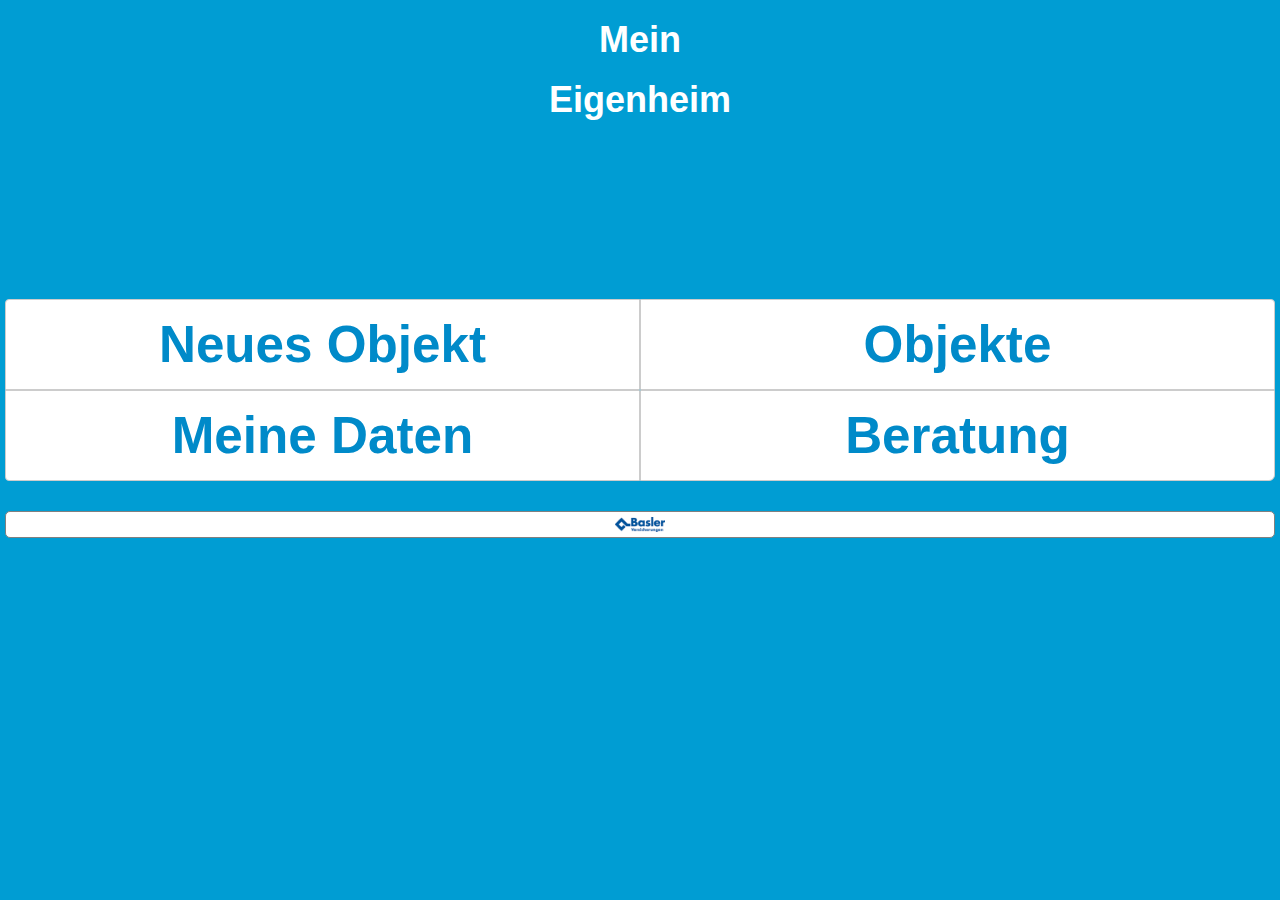
==== commit 96655ff4: "Merge remote-tracking branch 'origin/master'" ====
--- a/meineigenheim/www/index.html
+++ b/meineigenheim/www/index.html
@@ -7,7 +7,7 @@
         <head>
                 <link rel="stylesheet" type="text/css" href="media_button_bar/css/media_button_bar.css">
                 <link rel="stylesheet" type="text/css" href="galleria/galleria.classic.css">
-                <link rel="stylesheet" type="text/css" href="bootstrap/css/bootstrap.min.css">
+                <link rel="stylesheet" type="text/css" href="bootstrap/css/bootstrap.min.css" class="uib-framework-theme">
                 <meta charset="UTF-8">
                 <title>Blank App Designer Cordova Web App Project Template</title>
                 <meta http-equiv="Content-type" content="text/html; charset=utf-8">
@@ -84,10 +84,43 @@
                 <!-- IMPORTANT: Do not include a weinre script tag as part of your release builds! -->
                 <!-- Place your remote debugging (weinre) script URL from the Test tab here, if it does not work above -->
                 <!-- <script src="http://debug-software.intel.com/target/target-script-min.js#insertabiglongfunkynumberfromthexdkstesttab"></script> -->
-                <div class="upage" id="mainpage">
+                <div class="upage blue" id="mainpage">
                         <div class="upage-outer">
                                 <div class="upage-content ac0 content-area vertical-col left" id="page_39_35">
-                                        <button class="btn widget uib_w_19 d-margins btn-default" data-uib="twitter%20bootstrap/button" data-ver="1"><i class="glyphicon glyphicon-random button-icon-left" data-position="left"></i>Start</button>
+
+                                        <div class="tarea widget uib_w_25 d-margins color startScreenTitel" data-uib="media/text" data-ver="0" name="uib_w_25">
+                                                <div class="widget-container left-receptacle"></div>
+                                                <div class="widget-container right-receptacle"></div>
+                                                <div class="text-container">
+                                                        <h1><strong>Mein </strong></h1>
+
+                                                        <h1><strong>Eigenheim</strong></h1>
+                                                </div>
+                                        </div>
+                                        <div class="uib-grid widget uib_w_30 grid-text grid-height d-margins startScreen" data-uib="layout/grid" data-ver="1">
+                                                <div class="uib-grid-row">
+                                                        <div class="uib-grid-cell widget-container">
+                                                                <button class="btn widget uib_w_31 d-margins startScreenButton btn-default" data-uib="twitter%20bootstrap/button" data-ver="1">Neues Objekt</button>
+                                                        </div>
+                                                        <div class="uib-grid-cell widget-container">
+                                                                <button class="btn widget uib_w_32 d-margins startScreenButton btn-default" data-uib="twitter%20bootstrap/button" data-ver="1">Objekte</button>
+                                                        </div>
+                                                </div>
+                                                <div class="uib-grid-row">
+                                                        <div class="uib-grid-cell widget-container">
+                                                                <button class="btn widget uib_w_33 d-margins btn-default startScreenButton" data-uib="twitter%20bootstrap/button" data-ver="1">Meine Daten</button>
+                                                        </div>
+                                                        <div class="uib-grid-cell widget-container">
+                                                                <button class="btn widget uib_w_34 d-margins startScreenButton btn-lg btn-default" data-uib="twitter%20bootstrap/button" data-ver="1">Beratung</button>
+                                                        </div>
+                                                </div>
+                                        </div>
+
+                                        <a class="uib-graphic-button default-graphic-sizing default-image-sizing hover-graphic-button active-graphic-button default-graphic-button default-graphic-text widget uib_w_35 d-margins startScreenImp" data-uib="media/graphic_button" data-ver="0" href="http://baloise.ch">
+                                                <img src="gallery_images/logo_basler.jpg">
+
+                                                <span class="uib-caption"></span>
+                                        </a>
                                 </div>
                         </div>
                 </div>
@@ -139,14 +172,14 @@
                                                                                                                 <div class="uib-grid-row">
                                                                                                                         <div class="uib-grid-cell widget-container">
                                                                                                                                 <a class="uib-graphic-button default-graphic-sizing default-image-sizing hover-graphic-button active-graphic-button default-graphic-button default-graphic-text widget uib_w_13 d-margins media-button-text-bottom" data-uib="media/graphic_button" data-ver="0"
-                                                                                                                                href="#">
+                                                                                                                                href="#" id="aussen_love">
                                                                                                                                         <img src="images/Love.PNG">
                                                                                                                                         <span class="uib-caption">Love</span>
                                                                                                                                 </a>
                                                                                                                         </div>
                                                                                                                         <div class="uib-grid-cell widget-container">
                                                                                                                                 <a class="uib-graphic-button default-graphic-sizing default-image-sizing hover-graphic-button active-graphic-button default-graphic-button default-graphic-text widget uib_w_14 d-margins media-button-text-bottom" data-uib="media/graphic_button" data-ver="0"
-                                                                                                                                href="#">
+                                                                                                                                href="#" id="aussen_renovieren">
                                                                                                                                         <img src="images/Renovieren.PNG">
                                                                                                                                         <span class="uib-caption">Renovieren</span>
                                                                                                                                 </a>
@@ -367,14 +400,11 @@
                                 <div class="uib-header header-bg container-group inner-element uib_w_13" data-uib="layout/header" data-ver="0">
                                         <h2>Rating</h2>
                                         <div class="widget-container wrapping-col single-centered"></div>
-                                        <div class="widget-container content-area horiz-area wrapping-col left"></div>
+                                        <div class="widget-container content-area horiz-area wrapping-col left">
+                                        </div>
                                         <div class="widget-container content-area horiz-area wrapping-col right"></div>
                                 </div>
-                                &lt;&lt;&lt;&lt;&lt;&lt;&lt; 8853bf996d336f476a9990e869f6316bb0b54dc4
-                                <div class="upage-content ac0 content-area vertical-col left" id="page_54_25">
-                                        =======
                                         <div class="upage-content ac0 content-area vertical-col left" id="page_91_60">
-                                                &gt;&gt;&gt;&gt;&gt;&gt;&gt; ...
                                                 <div class="list-group widget uib_w_14 d-margins" data-uib="twitter%20bootstrap/list_group" data-ver="1">
                                                         <a class="list-group-item allow-badge widget uib_w_15" data-uib="twitter%20bootstrap/list_item" data-ver="1">
                                                                 <img style="width:200px;" src="gallery_images/Aussen1.jpg" alt="">
@@ -394,6 +424,29 @@
                                                                 <p class="list-group-item-text">List item</p>
                                                         </a>
                                                 </div>
+                                                =======
+                                                <div class="upage-content ac0 content-area vertical-col left" id="page_91_60">
+                                                        <div class="list-group widget uib_w_14 d-margins" data-uib="twitter%20bootstrap/list_group" data-ver="1">
+                                                                <a class="list-group-item allow-badge widget uib_w_15" data-uib="twitter%20bootstrap/list_item" data-ver="1">
+                                                                        <img style="width:200px;" src="gallery_images/Aussen1.jpg" alt="">
+                                                                        <h4 class="list-group-item-heading">title eins</h4>
+                                                                        <p class="list-group-item-text">eins</p>
+                                                                </a>
+                                                                <a class="list-group-item allow-badge widget uib_w_16" data-uib="twitter%20bootstrap/list_item" data-ver="1">
+                                                                        <h4 class="list-group-item-heading">Heading</h4>
+                                                                        <p class="list-group-item-text">List item</p>
+                                                                </a>
+                                                                <a class="list-group-item allow-badge widget uib_w_18 d-margins" data-uib="twitter%20bootstrap/list_item" data-ver="1">
+                                                                        <h4 class="list-group-item-heading">Heading</h4>
+                                                                        <p class="list-group-item-text">List item</p>
+                                                                </a>
+                                                                <a class="list-group-item allow-badge widget uib_w_17" data-uib="twitter%20bootstrap/list_item" data-ver="1">
+                                                                        <h4 class="list-group-item-heading">Heading</h4>
+                                                                        <p class="list-group-item-text">List item</p>
+                                                                </a>
+                                                                &gt;&gt;&gt;&gt;&gt;&gt;&gt; origin/master
+                                                        </div>
+                                                </div>
                                         </div>
                                 </div>
                         </div>
--- a/meineigenheim/www/css/index_main.less.css
+++ b/meineigenheim/www/css/index_main.less.css
@@ -1481,20 +1481,7 @@
   }
 }
 @media all {
-  .wrapping-col > .d-margins,
-  .wrapping-col > .afScrollPanel > .d-margins {
-    margin-left: 3px;
-    margin-right: 4px;
-  }
-  .wrapping-col > .d-margins,
-  .wrapping-col > .afScrollPanel > .d-margins {
-    margin-left: 3px;
-    margin-right: 4px;
-  }
-  .d-margins {
-    margin-top: 5px;
-    margin-bottom: 6px;
-  }
+
 }
 @media all {
   .grid-pad {
@@ -1613,7 +1600,7 @@
 }
 @media all {
   .active-graphic-button:active {
-    border-radius: 5px;
+    border-radius: 6px;
     background-color: #dddddd;
   }
 }
@@ -1846,3 +1833,47 @@
 .button-icon-right {
   float: right;
 }
+@media all {
+  .blue {
+    background-color: #009dd3;
+    background-position: center center;
+    background-repeat: no-repeat;
+    background-attachment: fixed;
+  }
+}
+.left-receptacle {
+  float: left;
+}
+.right-receptacle {
+  float: right;
+}
+[data-uib="media/text"] p:first-of-type {
+  margin-top: 0px;
+}
+.ellipsis {
+  overflow: hidden;
+  display: -webkit-box;
+  -webkit-box-orient: vertical;
+}
+@media all {
+  .color p {
+    color: #ebebeb;
+    text-align: center;
+  }
+}
+.startScreen {
+  margin-top: 180px;
+}
+.startScreenTitel {
+  color: white;
+  text-align: center;
+}
+.startScreenButton {
+  padding: 8px;
+  color: #008AC9;
+  font-weight: bold;
+}
+.startScreenImp {
+  margin-top: 30px;
+  margin-left: 60px;
+}
--- a/meineigenheim/www/css/index_main.less.css
+++ b/meineigenheim/www/css/index_main.less.css
@@ -1481,20 +1481,7 @@
   }
 }
 @media all {
-  .wrapping-col > .d-margins,
-  .wrapping-col > .afScrollPanel > .d-margins {
-    margin-left: 3px;
-    margin-right: 4px;
-  }
-  .wrapping-col > .d-margins,
-  .wrapping-col > .afScrollPanel > .d-margins {
-    margin-left: 3px;
-    margin-right: 4px;
-  }
-  .d-margins {
-    margin-top: 5px;
-    margin-bottom: 6px;
-  }
+
 }
 @media all {
   .grid-pad {
@@ -1613,7 +1600,7 @@
 }
 @media all {
   .active-graphic-button:active {
-    border-radius: 5px;
+    border-radius: 6px;
     background-color: #dddddd;
   }
 }
@@ -1846,3 +1833,47 @@
 .button-icon-right {
   float: right;
 }
+@media all {
+  .blue {
+    background-color: #009dd3;
+    background-position: center center;
+    background-repeat: no-repeat;
+    background-attachment: fixed;
+  }
+}
+.left-receptacle {
+  float: left;
+}
+.right-receptacle {
+  float: right;
+}
+[data-uib="media/text"] p:first-of-type {
+  margin-top: 0px;
+}
+.ellipsis {
+  overflow: hidden;
+  display: -webkit-box;
+  -webkit-box-orient: vertical;
+}
+@media all {
+  .color p {
+    color: #ebebeb;
+    text-align: center;
+  }
+}
+.startScreen {
+  margin-top: 180px;
+}
+.startScreenTitel {
+  color: white;
+  text-align: center;
+}
+.startScreenButton {
+  padding: 8px;
+  color: #008AC9;
+  font-weight: bold;
+}
+.startScreenImp {
+  margin-top: 30px;
+  margin-left: 60px;
+}
--- a/meineigenheim/www/css/index_main.less.css
+++ b/meineigenheim/www/css/index_main.less.css
@@ -1481,20 +1481,7 @@
   }
 }
 @media all {
-  .wrapping-col > .d-margins,
-  .wrapping-col > .afScrollPanel > .d-margins {
-    margin-left: 3px;
-    margin-right: 4px;
-  }
-  .wrapping-col > .d-margins,
-  .wrapping-col > .afScrollPanel > .d-margins {
-    margin-left: 3px;
-    margin-right: 4px;
-  }
-  .d-margins {
-    margin-top: 5px;
-    margin-bottom: 6px;
-  }
+
 }
 @media all {
   .grid-pad {
@@ -1613,7 +1600,7 @@
 }
 @media all {
   .active-graphic-button:active {
-    border-radius: 5px;
+    border-radius: 6px;
     background-color: #dddddd;
   }
 }
@@ -1846,3 +1833,47 @@
 .button-icon-right {
   float: right;
 }
+@media all {
+  .blue {
+    background-color: #009dd3;
+    background-position: center center;
+    background-repeat: no-repeat;
+    background-attachment: fixed;
+  }
+}
+.left-receptacle {
+  float: left;
+}
+.right-receptacle {
+  float: right;
+}
+[data-uib="media/text"] p:first-of-type {
+  margin-top: 0px;
+}
+.ellipsis {
+  overflow: hidden;
+  display: -webkit-box;
+  -webkit-box-orient: vertical;
+}
+@media all {
+  .color p {
+    color: #ebebeb;
+    text-align: center;
+  }
+}
+.startScreen {
+  margin-top: 180px;
+}
+.startScreenTitel {
+  color: white;
+  text-align: center;
+}
+.startScreenButton {
+  padding: 8px;
+  color: #008AC9;
+  font-weight: bold;
+}
+.startScreenImp {
+  margin-top: 30px;
+  margin-left: 60px;
+}
